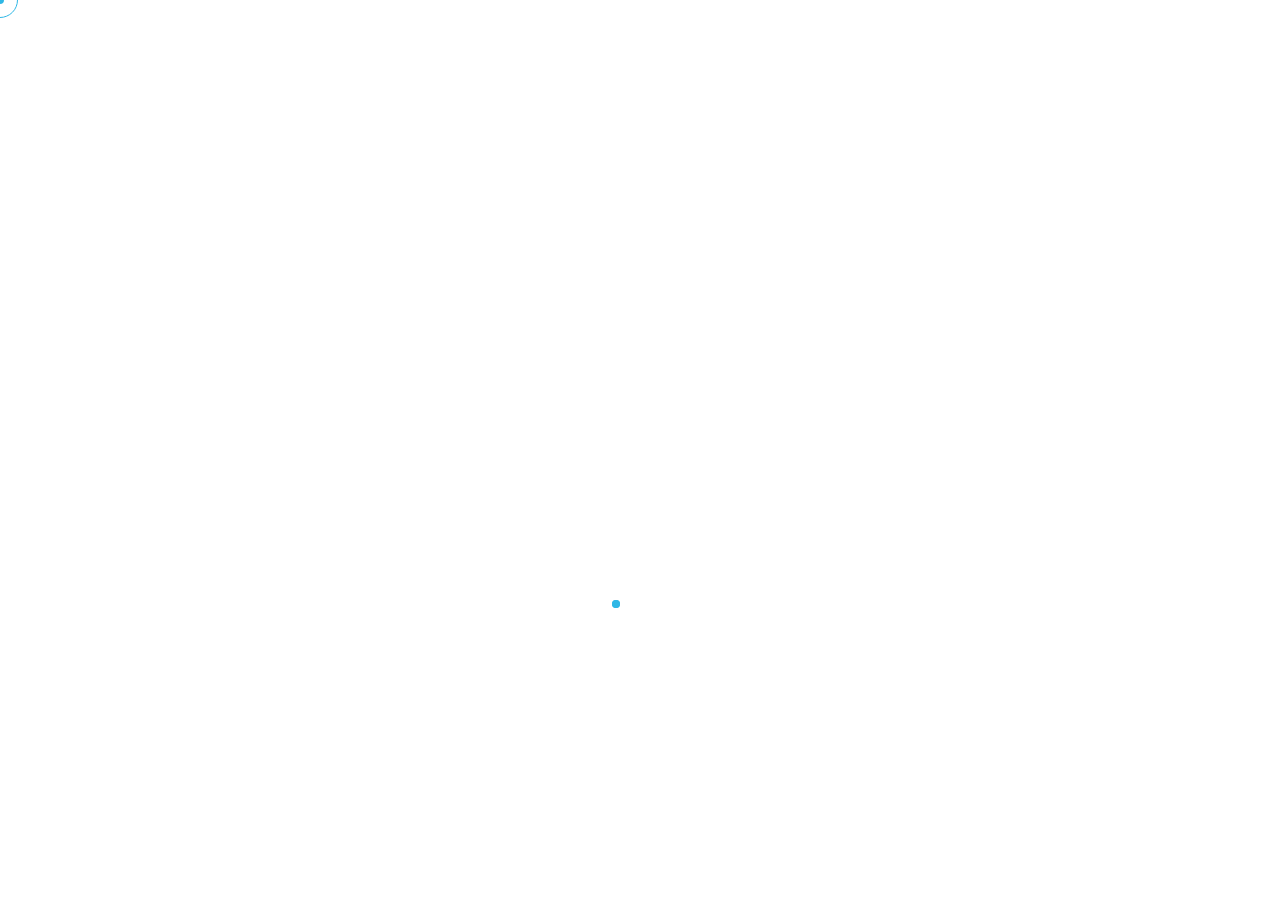
==== index.html @ 4b735edc "Add service worker registration, precaching, and robots.txt for improved PWA support - Implemented s" ====
<!DOCTYPE html><html lang="en"><head><meta charset="utf-8"><link rel="icon" type="image/svg+xml" href="/favicon.png"><meta name="viewport" content="width=device-width,initial-scale=1"><meta name="description" content="NAJ — Strategy, technology, and people moving together for climate impact."><meta name="theme-color" content="#ffffff"><!-- Open Graph / Social Sharing --><meta property="og:type" content="website"><meta property="og:title" content="NAJ — Cooling &amp; Sustainability"><meta property="og:description" content="Strategy, technology, and people moving together for climate impact."><meta property="og:url" content="https://najtechnologies.com"><!-- Twitter Card --><meta name="twitter:card" content="summary_large_image"><meta name="twitter:title" content="NAJ — Cooling &amp; Sustainability"><meta name="twitter:description" content="Strategy, technology, and people moving together for climate impact."><title>NAJ — Cooling &amp; Sustainability</title><!-- Brand Fonts: Clash Display Variable (Primary) and Roboto (Fallback) --><link rel="preconnect" href="https://api.fontshare.com" crossorigin=""><link rel="preconnect" href="https://fonts.googleapis.com"><link rel="preconnect" href="https://fonts.gstatic.com" crossorigin=""><link href="https://api.fontshare.com/v2/css?f[]=clash-display@200,300,400,500,600,700&amp;display=swap" rel="stylesheet"><link href="https://fonts.googleapis.com/css2?family=Roboto:wght@300;400;500;700&amp;display=swap" rel="stylesheet"><script type="module" async="" crossorigin="" src="/assets/app-V4Jtt4iR.js"></script><link rel="stylesheet" crossorigin="" href="/assets/app-BcaUrzO7.css"><link rel="sitemap" type="application/xml" title="Sitemap" href="/sitemap.xml"><link rel="manifest" href="/manifest.webmanifest"><script id="vite-plugin-pwa:register-sw" src="/registerSW.js"></script></head><body><div id="app" data-server-rendered="true"><!--[--><!--[--><div class="cursor-dot" style="left:0;top:0" aria-hidden="true" data-v-bbf07844=""></div><div class="cursor-ring" style="left:0;top:0" aria-hidden="true" data-v-bbf07844=""></div><!--]--><div style="position:absolute;width:100%;height:100vh;justify-items:center"><div class="lds-ripple"><div></div><div></div></div></div><!--]--></div></body></html>
---- assets/app-BcaUrzO7.css ----
@layer properties{@supports (((-webkit-hyphens:none)) and (not (margin-trim:inline))) or ((-moz-orient:inline) and (not (color:rgb(from red r g b)))){*,:before,:after,::backdrop{--tw-translate-x:0;--tw-translate-y:0;--tw-translate-z:0;--tw-scale-x:1;--tw-scale-y:1;--tw-scale-z:1;--tw-rotate-x:initial;--tw-rotate-y:initial;--tw-rotate-z:initial;--tw-skew-x:initial;--tw-skew-y:initial;--tw-space-y-reverse:0;--tw-border-style:solid;--tw-gradient-position:initial;--tw-gradient-from:#0000;--tw-gradient-via:#0000;--tw-gradient-to:#0000;--tw-gradient-stops:initial;--tw-gradient-via-stops:initial;--tw-gradient-from-position:0%;--tw-gradient-via-position:50%;--tw-gradient-to-position:100%;--tw-leading:initial;--tw-font-weight:initial;--tw-tracking:initial;--tw-ordinal:initial;--tw-slashed-zero:initial;--tw-numeric-figure:initial;--tw-numeric-spacing:initial;--tw-numeric-fraction:initial;--tw-shadow:0 0 #0000;--tw-shadow-color:initial;--tw-shadow-alpha:100%;--tw-inset-shadow:0 0 #0000;--tw-inset-shadow-color:initial;--tw-inset-shadow-alpha:100%;--tw-ring-color:initial;--tw-ring-shadow:0 0 #0000;--tw-inset-ring-color:initial;--tw-inset-ring-shadow:0 0 #0000;--tw-ring-inset:initial;--tw-ring-offset-width:0px;--tw-ring-offset-color:#fff;--tw-ring-offset-shadow:0 0 #0000;--tw-outline-style:solid;--tw-blur:initial;--tw-brightness:initial;--tw-contrast:initial;--tw-grayscale:initial;--tw-hue-rotate:initial;--tw-invert:initial;--tw-opacity:initial;--tw-saturate:initial;--tw-sepia:initial;--tw-drop-shadow:initial;--tw-drop-shadow-color:initial;--tw-drop-shadow-alpha:100%;--tw-drop-shadow-size:initial;--tw-backdrop-blur:initial;--tw-backdrop-brightness:initial;--tw-backdrop-contrast:initial;--tw-backdrop-grayscale:initial;--tw-backdrop-hue-rotate:initial;--tw-backdrop-invert:initial;--tw-backdrop-opacity:initial;--tw-backdrop-saturate:initial;--tw-backdrop-sepia:initial;--tw-duration:initial;--tw-ease:initial;--tw-animation-delay:0s;--tw-animation-direction:normal;--tw-animation-duration:initial;--tw-animation-fill-mode:none;--tw-animation-iteration-count:1;--tw-enter-blur:0;--tw-enter-opacity:1;--tw-enter-rotate:0;--tw-enter-scale:1;--tw-enter-translate-x:0;--tw-enter-translate-y:0;--tw-exit-blur:0;--tw-exit-opacity:1;--tw-exit-rotate:0;--tw-exit-scale:1;--tw-exit-translate-x:0;--tw-exit-translate-y:0}}}@layer theme{:root,:host{--font-mono:ui-monospace, SFMono-Regular, Menlo, Monaco, Consolas, "Liberation Mono", "Courier New", monospace;--color-red-300:oklch(80.8% .114 19.571);--color-red-400:oklch(70.4% .191 22.216);--color-red-600:oklch(57.7% .245 27.325);--color-orange-50:oklch(98% .016 73.684);--color-amber-50:oklch(98.7% .022 95.277);--color-amber-200:oklch(92.4% .12 95.746);--color-amber-700:oklch(55.5% .163 48.998);--color-green-400:oklch(79.2% .209 151.711);--color-green-600:oklch(62.7% .194 149.214);--color-blue-500:oklch(62.3% .214 259.815);--color-blue-900:oklch(37.9% .146 265.522);--color-purple-600:oklch(55.8% .288 302.321);--color-slate-50:oklch(98.4% .003 247.858);--color-slate-100:oklch(96.8% .007 247.896);--color-slate-200:oklch(92.9% .013 255.508);--color-slate-500:oklch(55.4% .046 257.417);--color-slate-700:oklch(37.2% .044 257.287);--color-slate-950:oklch(12.9% .042 264.695);--color-gray-50:oklch(98.5% .002 247.839);--color-gray-100:oklch(96.7% .003 264.542);--color-gray-200:oklch(92.8% .006 264.531);--color-gray-400:oklch(70.7% .022 261.325);--color-gray-500:oklch(55.1% .027 264.364);--color-gray-600:oklch(44.6% .03 256.802);--color-gray-700:oklch(37.3% .034 259.733);--color-gray-900:oklch(21% .034 264.665);--color-zinc-800:oklch(27.4% .006 286.033);--color-zinc-900:oklch(21% .006 285.885);--color-stone-50:oklch(98.5% .001 106.423);--color-stone-100:oklch(97% .001 106.424);--color-black:#000;--color-white:#fff;--spacing:.25rem;--container-xs:20rem;--container-sm:24rem;--container-md:28rem;--container-lg:32rem;--container-xl:36rem;--container-2xl:42rem;--container-3xl:48rem;--container-4xl:56rem;--container-5xl:64rem;--container-6xl:72rem;--container-7xl:80rem;--text-xs:.75rem;--text-xs--line-height:calc(1 / .75);--text-sm:.875rem;--text-sm--line-height:calc(1.25 / .875);--text-base:1rem;--text-base--line-height: 1.5 ;--text-lg:1.125rem;--text-lg--line-height:calc(1.75 / 1.125);--text-xl:1.25rem;--text-xl--line-height:calc(1.75 / 1.25);--text-2xl:1.5rem;--text-2xl--line-height:calc(2 / 1.5);--text-3xl:1.875rem;--text-3xl--line-height: 1.2 ;--text-4xl:2.25rem;--text-4xl--line-height:calc(2.5 / 2.25);--text-5xl:3rem;--text-5xl--line-height:1;--font-weight-light:300;--font-weight-medium:500;--font-weight-semibold:600;--font-weight-bold:700;--tracking-tight:-.025em;--tracking-wide:.025em;--tracking-wider:.05em;--leading-tight:1.25;--leading-snug:1.375;--leading-relaxed:1.625;--radius-2xl:1rem;--ease-in:cubic-bezier(.4, 0, 1, 1);--ease-out:cubic-bezier(0, 0, .2, 1);--ease-in-out:cubic-bezier(.4, 0, .2, 1);--animate-spin:spin 1s linear infinite;--animate-pulse:pulse 2s cubic-bezier(.4, 0, .6, 1) infinite;--blur-sm:8px;--blur-md:12px;--default-transition-duration:.15s;--default-transition-timing-function:cubic-bezier(.4, 0, .2, 1);--default-font-family:"Clash Display Variable", "Roboto", sans-serif;--default-mono-font-family:var(--font-mono);--color-brand-navy:#0c0976;--color-brand-sky:#2fb7e5;--font-clash:"Clash Display Variable", "Roboto", sans-serif;--color-border:var(--border)}}@layer base{*,:after,:before,::backdrop{box-sizing:border-box;border:0 solid;margin:0;padding:0}::file-selector-button{box-sizing:border-box;border:0 solid;margin:0;padding:0}html,:host{-webkit-text-size-adjust:100%;tab-size:4;line-height:1.5;font-family:var(--default-font-family,ui-sans-serif, system-ui, sans-serif, "Apple Color Emoji", "Segoe UI Emoji", "Segoe UI Symbol", "Noto Color Emoji");font-feature-settings:var(--default-font-feature-settings,normal);font-variation-settings:var(--default-font-variation-settings,normal);-webkit-tap-highlight-color:transparent}hr{height:0;color:inherit;border-top-width:1px}abbr:where([title]){-webkit-text-decoration:underline dotted;text-decoration:underline dotted}h1,h2,h3,h4,h5,h6{font-size:inherit;font-weight:inherit}a{color:inherit;-webkit-text-decoration:inherit;text-decoration:inherit}b,strong{font-weight:bolder}code,kbd,samp,pre{font-family:var(--default-mono-font-family,ui-monospace, SFMono-Regular, Menlo, Monaco, Consolas, "Liberation Mono", "Courier New", monospace);font-feature-settings:var(--default-mono-font-feature-settings,normal);font-variation-settings:var(--default-mono-font-variation-settings,normal);font-size:1em}small{font-size:80%}sub,sup{vertical-align:baseline;font-size:75%;line-height:0;position:relative}sub{bottom:-.25em}sup{top:-.5em}table{text-indent:0;border-color:inherit;border-collapse:collapse}:-moz-focusring{outline:auto}progress{vertical-align:baseline}summary{display:list-item}ol,ul,menu{list-style:none}img,svg,video,canvas,audio,iframe,embed,object{vertical-align:middle;display:block}img,video{max-width:100%;height:auto}button,input,select,optgroup,textarea{font:inherit;font-feature-settings:inherit;font-variation-settings:inherit;letter-spacing:inherit;color:inherit;opacity:1;background-color:#0000;border-radius:0}::file-selector-button{font:inherit;font-feature-settings:inherit;font-variation-settings:inherit;letter-spacing:inherit;color:inherit;opacity:1;background-color:#0000;border-radius:0}:where(select:is([multiple],[size])) optgroup{font-weight:bolder}:where(select:is([multiple],[size])) optgroup option{padding-inline-start:20px}::file-selector-button{margin-inline-end:4px}::placeholder{opacity:1}@supports (not ((-webkit-appearance:-apple-pay-button))) or (contain-intrinsic-size:1px){::placeholder{color:currentColor}@supports (color:color-mix(in lab,red,red)){::placeholder{color:color-mix(in oklab,currentcolor 50%,transparent)}}}textarea{resize:vertical}::-webkit-search-decoration{-webkit-appearance:none}::-webkit-date-and-time-value{min-height:1lh;text-align:inherit}::-webkit-datetime-edit{display:inline-flex}::-webkit-datetime-edit-fields-wrapper{padding:0}::-webkit-datetime-edit{padding-block:0}::-webkit-datetime-edit-year-field{padding-block:0}::-webkit-datetime-edit-month-field{padding-block:0}::-webkit-datetime-edit-day-field{padding-block:0}::-webkit-datetime-edit-hour-field{padding-block:0}::-webkit-datetime-edit-minute-field{padding-block:0}::-webkit-datetime-edit-second-field{padding-block:0}::-webkit-datetime-edit-millisecond-field{padding-block:0}::-webkit-datetime-edit-meridiem-field{padding-block:0}::-webkit-calendar-picker-indicator{line-height:1}:-moz-ui-invalid{box-shadow:none}button,input:where([type=button],[type=reset],[type=submit]){appearance:button}::file-selector-button{appearance:button}::-webkit-inner-spin-button{height:auto}::-webkit-outer-spin-button{height:auto}[hidden]:where(:not([hidden=until-found])){display:none!important}*{border-color:var(--border);outline-color:var(--ring)}@supports (color:color-mix(in lab,red,red)){*{outline-color:color-mix(in oklab,var(--ring) 50%,transparent)}}body{background-color:var(--background);--tw-tracking:var(--tracking-tight);letter-spacing:var(--tracking-tight);color:var(--foreground);font-family:Clash Display Variable,Roboto,sans-serif;font-family:var(--font-clash)!important}}@layer components;@layer utilities{.pointer-events-none{pointer-events:none}.visible{visibility:visible}.sr-only{clip-path:inset(50%);white-space:nowrap;border-width:0;width:1px;height:1px;margin:-1px;padding:0;position:absolute;overflow:hidden}.absolute{position:absolute}.fixed{position:fixed}.relative{position:relative}.static{position:static}.sticky{position:sticky}.inset-0{inset:calc(var(--spacing) * 0)}.inset-x-0{inset-inline:calc(var(--spacing) * 0)}.inset-y-0{inset-block:calc(var(--spacing) * 0)}.start{inset-inline-start:var(--spacing)}.end{inset-inline-end:var(--spacing)}.top-0{top:calc(var(--spacing) * 0)}.top-1{top:calc(var(--spacing) * 1)}.top-1\/2{top:50%}.top-2{top:calc(var(--spacing) * 2)}.top-3{top:calc(var(--spacing) * 3)}.top-3\.5{top:calc(var(--spacing) * 3.5)}.top-4{top:calc(var(--spacing) * 4)}.top-5{top:calc(var(--spacing) * 5)}.top-6{top:calc(var(--spacing) * 6)}.top-8{top:calc(var(--spacing) * 8)}.top-full{top:100%}.-right-24{right:calc(var(--spacing) * -24)}.right-0{right:calc(var(--spacing) * 0)}.right-1{right:calc(var(--spacing) * 1)}.right-1\/4{right:25%}.right-2{right:calc(var(--spacing) * 2)}.right-3\.5{right:calc(var(--spacing) * 3.5)}.right-4{right:calc(var(--spacing) * 4)}.right-5{right:calc(var(--spacing) * 5)}.right-6{right:calc(var(--spacing) * 6)}.right-8{right:calc(var(--spacing) * 8)}.right-10{right:calc(var(--spacing) * 10)}.right-12{right:calc(var(--spacing) * 12)}.bottom-0{bottom:calc(var(--spacing) * 0)}.bottom-4{bottom:calc(var(--spacing) * 4)}.bottom-6{bottom:calc(var(--spacing) * 6)}.left-0{left:calc(var(--spacing) * 0)}.left-1\/2{left:50%}.left-1\/3{left:33.3333%}.left-1\/4{left:25%}.left-2{left:calc(var(--spacing) * 2)}.left-3{left:calc(var(--spacing) * 3)}.left-4{left:calc(var(--spacing) * 4)}.left-5{left:calc(var(--spacing) * 5)}.left-\[19px\]{left:19px}.z-0{z-index:0}.z-10{z-index:10}.z-20{z-index:20}.z-30{z-index:30}.z-40{z-index:40}.z-50{z-index:50}.z-100{z-index:100}.col-span-5{grid-column:span 5/span 5}.col-span-7{grid-column:span 7/span 7}.col-span-full{grid-column:1/-1}.container{width:100%}@media(min-width:40rem){.container{max-width:40rem}}@media(min-width:48rem){.container{max-width:48rem}}@media(min-width:64rem){.container{max-width:64rem}}@media(min-width:80rem){.container{max-width:80rem}}@media(min-width:96rem){.container{max-width:96rem}}.-mx-1{margin-inline:calc(var(--spacing) * -1)}.mx-2{margin-inline:calc(var(--spacing) * 2)}.mx-3{margin-inline:calc(var(--spacing) * 3)}.mx-12{margin-inline:calc(var(--spacing) * 12)}.mx-auto{margin-inline:auto}.my-1{margin-block:calc(var(--spacing) * 1)}.my-4{margin-block:calc(var(--spacing) * 4)}.my-6{margin-block:calc(var(--spacing) * 6)}.my-8{margin-block:calc(var(--spacing) * 8)}.ms-1{margin-inline-start:calc(var(--spacing) * 1)}.ms-6{margin-inline-start:calc(var(--spacing) * 6)}.ms-9{margin-inline-start:calc(var(--spacing) * 9)}.ms-40{margin-inline-start:calc(var(--spacing) * 40)}.ms-auto{margin-inline-start:auto}.me-2{margin-inline-end:calc(var(--spacing) * 2)}.me-6{margin-inline-end:calc(var(--spacing) * 6)}.mt-0{margin-top:calc(var(--spacing) * 0)}.mt-0\.5{margin-top:calc(var(--spacing) * .5)}.mt-1{margin-top:calc(var(--spacing) * 1)}.mt-1\.5{margin-top:calc(var(--spacing) * 1.5)}.mt-2{margin-top:calc(var(--spacing) * 2)}.mt-3{margin-top:calc(var(--spacing) * 3)}.mt-4{margin-top:calc(var(--spacing) * 4)}.mt-5{margin-top:calc(var(--spacing) * 5)}.mt-6{margin-top:calc(var(--spacing) * 6)}.mt-8{margin-top:calc(var(--spacing) * 8)}.mt-9{margin-top:calc(var(--spacing) * 9)}.mt-10{margin-top:calc(var(--spacing) * 10)}.mt-12{margin-top:calc(var(--spacing) * 12)}.mt-16{margin-top:calc(var(--spacing) * 16)}.mt-auto{margin-top:auto}.mb-0\.5{margin-bottom:calc(var(--spacing) * .5)}.mb-1{margin-bottom:calc(var(--spacing) * 1)}.mb-1\.5{margin-bottom:calc(var(--spacing) * 1.5)}.mb-2{margin-bottom:calc(var(--spacing) * 2)}.mb-2\.5{margin-bottom:calc(var(--spacing) * 2.5)}.mb-3{margin-bottom:calc(var(--spacing) * 3)}.mb-4{margin-bottom:calc(var(--spacing) * 4)}.mb-5{margin-bottom:calc(var(--spacing) * 5)}.mb-6{margin-bottom:calc(var(--spacing) * 6)}.mb-7{margin-bottom:calc(var(--spacing) * 7)}.mb-8{margin-bottom:calc(var(--spacing) * 8)}.mb-10{margin-bottom:calc(var(--spacing) * 10)}.mb-12{margin-bottom:calc(var(--spacing) * 12)}.mb-14{margin-bottom:calc(var(--spacing) * 14)}.mb-16{margin-bottom:calc(var(--spacing) * 16)}.ml-1{margin-left:calc(var(--spacing) * 1)}.ml-2{margin-left:calc(var(--spacing) * 2)}.ml-auto{margin-left:auto}.line-clamp-2{-webkit-line-clamp:2;-webkit-box-orient:vertical;display:-webkit-box;overflow:hidden}.line-clamp-3{-webkit-line-clamp:3;-webkit-box-orient:vertical;display:-webkit-box;overflow:hidden}.block{display:block}.flex{display:flex}.grid{display:grid}.hidden{display:none}.inline{display:inline}.inline-block{display:inline-block}.inline-flex{display:inline-flex}.table{display:table}.aspect-square{aspect-ratio:1}.size-3{width:calc(var(--spacing) * 3);height:calc(var(--spacing) * 3)}.size-3\.5{width:calc(var(--spacing) * 3.5);height:calc(var(--spacing) * 3.5)}.size-4{width:calc(var(--spacing) * 4);height:calc(var(--spacing) * 4)}.size-5{width:calc(var(--spacing) * 5);height:calc(var(--spacing) * 5)}.size-6{width:calc(var(--spacing) * 6);height:calc(var(--spacing) * 6)}.size-8{width:calc(var(--spacing) * 8);height:calc(var(--spacing) * 8)}.size-11{width:calc(var(--spacing) * 11);height:calc(var(--spacing) * 11)}.h-0\.75{height:calc(var(--spacing) * .75)}.h-1{height:calc(var(--spacing) * 1)}.h-1\.5{height:calc(var(--spacing) * 1.5)}.h-2{height:calc(var(--spacing) * 2)}.h-2\.5{height:calc(var(--spacing) * 2.5)}.h-3{height:calc(var(--spacing) * 3)}.h-3\.5{height:calc(var(--spacing) * 3.5)}.h-4{height:calc(var(--spacing) * 4)}.h-5{height:calc(var(--spacing) * 5)}.h-6{height:calc(var(--spacing) * 6)}.h-7{height:calc(var(--spacing) * 7)}.h-8{height:calc(var(--spacing) * 8)}.h-9{height:calc(var(--spacing) * 9)}.h-10{height:calc(var(--spacing) * 10)}.h-12{height:calc(var(--spacing) * 12)}.h-14{height:calc(var(--spacing) * 14)}.h-16{height:calc(var(--spacing) * 16)}.h-24{height:calc(var(--spacing) * 24)}.h-32{height:calc(var(--spacing) * 32)}.h-48{height:calc(var(--spacing) * 48)}.h-56{height:calc(var(--spacing) * 56)}.h-64{height:calc(var(--spacing) * 64)}.h-80{height:calc(var(--spacing) * 80)}.h-96{height:calc(var(--spacing) * 96)}.h-\[--reka-select-trigger-height\]{height:--reka-select-trigger-height}.h-\[1px\]{height:1px}.h-\[3px\]{height:3px}.h-\[60vw\]{height:60vw}.h-\[70vh\]{height:70vh}.h-\[80\%\]{height:80%}.h-\[86vh\]{height:86vh}.h-full{height:100%}.h-px{height:1px}.h-screen{height:100vh}.max-h-0{max-height:calc(var(--spacing) * 0)}.max-h-96{max-height:calc(var(--spacing) * 96)}.max-h-\[400px\]{max-height:400px}.min-h-\[90vh\]{min-height:90vh}.min-h-screen{min-height:100vh}.w-1{width:calc(var(--spacing) * 1)}.w-1\.5{width:calc(var(--spacing) * 1.5)}.w-1\/2{width:50%}.w-1\/3{width:33.3333%}.w-2{width:calc(var(--spacing) * 2)}.w-2\.5{width:calc(var(--spacing) * 2.5)}.w-2\/3{width:66.6667%}.w-3\.5{width:calc(var(--spacing) * 3.5)}.w-4{width:calc(var(--spacing) * 4)}.w-5{width:calc(var(--spacing) * 5)}.w-6{width:calc(var(--spacing) * 6)}.w-7{width:calc(var(--spacing) * 7)}.w-8{width:calc(var(--spacing) * 8)}.w-9{width:calc(var(--spacing) * 9)}.w-10{width:calc(var(--spacing) * 10)}.w-12{width:calc(var(--spacing) * 12)}.w-14{width:calc(var(--spacing) * 14)}.w-16{width:calc(var(--spacing) * 16)}.w-20{width:calc(var(--spacing) * 20)}.w-28{width:calc(var(--spacing) * 28)}.w-40{width:calc(var(--spacing) * 40)}.w-56{width:calc(var(--spacing) * 56)}.w-72{width:calc(var(--spacing) * 72)}.w-80{width:calc(var(--spacing) * 80)}.w-96{width:calc(var(--spacing) * 96)}.w-\[2px\]{width:2px}.w-\[60vw\]{width:60vw}.w-\[70\%\]{width:70%}.w-\[80\%\]{width:80%}.w-\[140\%\]{width:140%}.w-\[520px\]{width:520px}.w-auto{width:auto}.w-fit{width:fit-content}.w-full{width:100%}.w-px{width:1px}.max-w-2xl{max-width:var(--container-2xl)}.max-w-3xl{max-width:var(--container-3xl)}.max-w-4xl{max-width:var(--container-4xl)}.max-w-5xl{max-width:var(--container-5xl)}.max-w-6xl{max-width:var(--container-6xl)}.max-w-7xl{max-width:var(--container-7xl)}.max-w-60{max-width:calc(var(--spacing) * 60)}.max-w-\[480px\]{max-width:480px}.max-w-\[680px\]{max-width:680px}.max-w-\[1200px\]{max-width:1200px}.max-w-full{max-width:100%}.max-w-lg{max-width:var(--container-lg)}.max-w-md{max-width:var(--container-md)}.max-w-sm{max-width:var(--container-sm)}.max-w-xl{max-width:var(--container-xl)}.max-w-xs{max-width:var(--container-xs)}.min-w-0{min-width:calc(var(--spacing) * 0)}.min-w-32{min-width:calc(var(--spacing) * 32)}.min-w-60{min-width:calc(var(--spacing) * 60)}.min-w-\[--reka-select-trigger-width\]{min-width:--reka-select-trigger-width}.flex-1{flex:1}.flex-shrink{flex-shrink:1}.flex-shrink-0,.shrink-0{flex-shrink:0}.grow{flex-grow:1}.border-collapse{border-collapse:collapse}.origin-left{transform-origin:0}.-translate-x-1\/2{--tw-translate-x: -50% ;translate:var(--tw-translate-x) var(--tw-translate-y)}.-translate-x-full{--tw-translate-x:-100%;translate:var(--tw-translate-x) var(--tw-translate-y)}.translate-x-0{--tw-translate-x:calc(var(--spacing) * 0);translate:var(--tw-translate-x) var(--tw-translate-y)}.translate-x-\[-100\%\]{--tw-translate-x:-100%;translate:var(--tw-translate-x) var(--tw-translate-y)}.translate-x-\[-101\%\]{--tw-translate-x:-101%;translate:var(--tw-translate-x) var(--tw-translate-y)}.translate-x-full{--tw-translate-x:100%;translate:var(--tw-translate-x) var(--tw-translate-y)}.-translate-y-1\/2{--tw-translate-y: -50% ;translate:var(--tw-translate-x) var(--tw-translate-y)}.-translate-y-1\/4{--tw-translate-y: -25% ;translate:var(--tw-translate-x) var(--tw-translate-y)}.translate-y-0{--tw-translate-y:calc(var(--spacing) * 0);translate:var(--tw-translate-x) var(--tw-translate-y)}.translate-y-2{--tw-translate-y:calc(var(--spacing) * 2);translate:var(--tw-translate-x) var(--tw-translate-y)}.translate-y-4{--tw-translate-y:calc(var(--spacing) * 4);translate:var(--tw-translate-x) var(--tw-translate-y)}.translate-y-6{--tw-translate-y:calc(var(--spacing) * 6);translate:var(--tw-translate-x) var(--tw-translate-y)}.scale-95{--tw-scale-x:95%;--tw-scale-y:95%;--tw-scale-z:95%;scale:var(--tw-scale-x) var(--tw-scale-y)}.scale-100{--tw-scale-x:100%;--tw-scale-y:100%;--tw-scale-z:100%;scale:var(--tw-scale-x) var(--tw-scale-y)}.scale-105{--tw-scale-x:105%;--tw-scale-y:105%;--tw-scale-z:105%;scale:var(--tw-scale-x) var(--tw-scale-y)}.scale-x-0{--tw-scale-x:0%;scale:var(--tw-scale-x) var(--tw-scale-y)}.-rotate-90{rotate:-90deg}.rotate-90{rotate:90deg}.rotate-\[0deg\]{rotate:none}.transform{transform:var(--tw-rotate-x,) var(--tw-rotate-y,) var(--tw-rotate-z,) var(--tw-skew-x,) var(--tw-skew-y,)}.animate-in{animation:enter var(--tw-animation-duration,var(--tw-duration,.15s))var(--tw-ease,ease)var(--tw-animation-delay,0s)var(--tw-animation-iteration-count,1)var(--tw-animation-direction,normal)var(--tw-animation-fill-mode,none)}.animate-pulse{animation:var(--animate-pulse)}.animate-spin{animation:var(--animate-spin)}.cursor-default{cursor:default}.cursor-grab{cursor:grab}.cursor-pointer{cursor:pointer}.touch-none{touch-action:none}.resize{resize:both}.list-inside{list-style-position:inside}.list-decimal{list-style-type:decimal}.appearance-none{appearance:none}.grid-cols-1{grid-template-columns:repeat(1,minmax(0,1fr))}.grid-cols-2{grid-template-columns:repeat(2,minmax(0,1fr))}.grid-cols-12{grid-template-columns:repeat(12,minmax(0,1fr))}.flex-col{flex-direction:column}.flex-col-reverse{flex-direction:column-reverse}.flex-row{flex-direction:row}.flex-wrap{flex-wrap:wrap}.place-items-center{place-items:center}.items-center{align-items:center}.items-end{align-items:flex-end}.items-start{align-items:flex-start}.items-stretch{align-items:stretch}.justify-between{justify-content:space-between}.justify-center{justify-content:center}.gap-0{gap:calc(var(--spacing) * 0)}.gap-0\.5{gap:calc(var(--spacing) * .5)}.gap-1{gap:calc(var(--spacing) * 1)}.gap-1\.5{gap:calc(var(--spacing) * 1.5)}.gap-2{gap:calc(var(--spacing) * 2)}.gap-2\.5{gap:calc(var(--spacing) * 2.5)}.gap-3{gap:calc(var(--spacing) * 3)}.gap-4{gap:calc(var(--spacing) * 4)}.gap-5{gap:calc(var(--spacing) * 5)}.gap-6{gap:calc(var(--spacing) * 6)}.gap-8{gap:calc(var(--spacing) * 8)}.gap-10{gap:calc(var(--spacing) * 10)}.gap-12{gap:calc(var(--spacing) * 12)}.gap-16{gap:calc(var(--spacing) * 16)}.gap-px{gap:1px}:where(.space-y-1>:not(:last-child)){--tw-space-y-reverse:0;margin-block-start:calc(calc(var(--spacing) * 1) * var(--tw-space-y-reverse));margin-block-end:calc(calc(var(--spacing) * 1) * calc(1 - var(--tw-space-y-reverse)))}:where(.space-y-1\.5>:not(:last-child)){--tw-space-y-reverse:0;margin-block-start:calc(calc(var(--spacing) * 1.5) * var(--tw-space-y-reverse));margin-block-end:calc(calc(var(--spacing) * 1.5) * calc(1 - var(--tw-space-y-reverse)))}:where(.space-y-2>:not(:last-child)){--tw-space-y-reverse:0;margin-block-start:calc(calc(var(--spacing) * 2) * var(--tw-space-y-reverse));margin-block-end:calc(calc(var(--spacing) * 2) * calc(1 - var(--tw-space-y-reverse)))}:where(.space-y-2\.5>:not(:last-child)){--tw-space-y-reverse:0;margin-block-start:calc(calc(var(--spacing) * 2.5) * var(--tw-space-y-reverse));margin-block-end:calc(calc(var(--spacing) * 2.5) * calc(1 - var(--tw-space-y-reverse)))}:where(.space-y-3>:not(:last-child)){--tw-space-y-reverse:0;margin-block-start:calc(calc(var(--spacing) * 3) * var(--tw-space-y-reverse));margin-block-end:calc(calc(var(--spacing) * 3) * calc(1 - var(--tw-space-y-reverse)))}:where(.space-y-4>:not(:last-child)){--tw-space-y-reverse:0;margin-block-start:calc(calc(var(--spacing) * 4) * var(--tw-space-y-reverse));margin-block-end:calc(calc(var(--spacing) * 4) * calc(1 - var(--tw-space-y-reverse)))}:where(.space-y-6>:not(:last-child)){--tw-space-y-reverse:0;margin-block-start:calc(calc(var(--spacing) * 6) * var(--tw-space-y-reverse));margin-block-end:calc(calc(var(--spacing) * 6) * calc(1 - var(--tw-space-y-reverse)))}:where(.space-y-10>:not(:last-child)){--tw-space-y-reverse:0;margin-block-start:calc(calc(var(--spacing) * 10) * var(--tw-space-y-reverse));margin-block-end:calc(calc(var(--spacing) * 10) * calc(1 - var(--tw-space-y-reverse)))}.gap-x-3{column-gap:calc(var(--spacing) * 3)}.gap-x-4{column-gap:calc(var(--spacing) * 4)}.gap-x-12{column-gap:calc(var(--spacing) * 12)}.gap-y-1\.5{row-gap:calc(var(--spacing) * 1.5)}.gap-y-2{row-gap:calc(var(--spacing) * 2)}.gap-y-4{row-gap:calc(var(--spacing) * 4)}.self-center{align-self:center}.self-end{align-self:flex-end}.truncate{text-overflow:ellipsis;white-space:nowrap;overflow:hidden}.overflow-hidden{overflow:hidden}.overflow-x-auto{overflow-x:auto}.overflow-x-hidden{overflow-x:hidden}.overflow-y-auto{overflow-y:auto}.overflow-y-scroll{overflow-y:scroll}.rounded{border-radius:.25rem}.rounded-2xl{border-radius:var(--radius-2xl)}.rounded-\[2px\]{border-radius:2px}.rounded-\[8px\]{border-radius:8px}.rounded-\[inherit\]{border-radius:inherit}.rounded-full{border-radius:3.40282e38px}.rounded-lg{border-radius:var(--radius)}.rounded-md{border-radius:calc(var(--radius) - 2px)}.rounded-none{border-radius:0}.rounded-sm{border-radius:calc(var(--radius) - 4px)}.rounded-xl{border-radius:calc(var(--radius) + 4px)}.rounded-t-md{border-top-left-radius:calc(var(--radius) - 2px);border-top-right-radius:calc(var(--radius) - 2px)}.rounded-t-sm{border-top-left-radius:calc(var(--radius) - 4px);border-top-right-radius:calc(var(--radius) - 4px)}.rounded-b-md{border-bottom-right-radius:calc(var(--radius) - 2px);border-bottom-left-radius:calc(var(--radius) - 2px)}.border{border-style:var(--tw-border-style);border-width:1px}.border-0{border-style:var(--tw-border-style);border-width:0}.border-2{border-style:var(--tw-border-style);border-width:2px}.border-4{border-style:var(--tw-border-style);border-width:4px}.border-y{border-block-style:var(--tw-border-style);border-block-width:1px}.border-t{border-top-style:var(--tw-border-style);border-top-width:1px}.border-r{border-right-style:var(--tw-border-style);border-right-width:1px}.border-b{border-bottom-style:var(--tw-border-style);border-bottom-width:1px}.border-b-2{border-bottom-style:var(--tw-border-style);border-bottom-width:2px}.border-l{border-left-style:var(--tw-border-style);border-left-width:1px}.border-l-4{border-left-style:var(--tw-border-style);border-left-width:4px}.border-none{--tw-border-style:none;border-style:none}.border-solid{--tw-border-style:solid;border-style:solid}.border-\[\#0C0976\]{border-color:#0c0976}.border-\[\#0C0976\]\/20{border-color:#0c097633}.border-\[\#2FB7E5\]{border-color:#2fb7e5}.border-\[\#2FB7E5\]\/20{border-color:#2fb7e533}.border-\[\#2FB7E5\]\/30{border-color:#2fb7e54d}.border-\[\#43464C\]\/20{border-color:#43464c33}.border-\[\#BEBFC6\]{border-color:#bebfc6}.border-\[\#BEBFC6\]\/60{border-color:#bebfc699}.border-amber-200{border-color:var(--color-amber-200)}.border-background{border-color:var(--background)}.border-border{border-color:var(--border)}.border-brand-navy{border-color:#0c0976}.border-brand-sky{border-color:#2fb7e5}.border-gray-100{border-color:var(--color-gray-100)}.border-gray-500\/30{border-color:#6a72824d}@supports (color:color-mix(in lab,red,red)){.border-gray-500\/30{border-color:color-mix(in oklab,var(--color-gray-500) 30%,transparent)}}.border-input{border-color:var(--input)}.border-slate-200{border-color:var(--color-slate-200)}.border-transparent{border-color:#0000}.border-white{border-color:var(--color-white)}.border-white\/10{border-color:#ffffff1a}@supports (color:color-mix(in lab,red,red)){.border-white\/10{border-color:color-mix(in oklab,var(--color-white) 10%,transparent)}}.border-t-transparent{border-top-color:#0000}.border-l-transparent{border-left-color:#0000}.bg-\[\#0C0976\]{background-color:#0c0976}.bg-\[\#0C0976\]\/8{background-color:#0c097614}.bg-\[\#2FB7E5\]{background-color:#2fb7e5}.bg-\[\#2FB7E5\]\/10{background-color:#2fb7e51a}.bg-\[\#43464C\]\/10{background-color:#43464c1a}.bg-\[\#BEBFC6\]\/20{background-color:#bebfc633}.bg-\[\#BEBFC6\]\/40{background-color:#bebfc666}.bg-amber-50{background-color:var(--color-amber-50)}.bg-background,.bg-background\/50{background-color:var(--background)}@supports (color:color-mix(in lab,red,red)){.bg-background\/50{background-color:color-mix(in oklab,var(--background) 50%,transparent)}}.bg-background\/80{background-color:var(--background)}@supports (color:color-mix(in lab,red,red)){.bg-background\/80{background-color:color-mix(in oklab,var(--background) 80%,transparent)}}.bg-black{background-color:var(--color-black)}.bg-black\/60{background-color:#0009}@supports (color:color-mix(in lab,red,red)){.bg-black\/60{background-color:color-mix(in oklab,var(--color-black) 60%,transparent)}}.bg-black\/80{background-color:#000c}@supports (color:color-mix(in lab,red,red)){.bg-black\/80{background-color:color-mix(in oklab,var(--color-black) 80%,transparent)}}.bg-blue-500{background-color:var(--color-blue-500)}.bg-border{background-color:var(--border)}.bg-brand-ghost{background-color:#fbfbff}.bg-brand-navy{background-color:#0c0976}.bg-brand-navy\/60{background-color:#0c097699}.bg-brand-onyx\/80{background-color:#0f110ccc}.bg-brand-sky{background-color:#2fb7e5}.bg-brand-sky\/20{background-color:#2fb7e533}.bg-card{background-color:var(--card)}.bg-destructive{background-color:var(--destructive)}.bg-foreground\/60{background-color:var(--foreground)}@supports (color:color-mix(in lab,red,red)){.bg-foreground\/60{background-color:color-mix(in oklab,var(--foreground) 60%,transparent)}}.bg-foreground\/90{background-color:var(--foreground)}@supports (color:color-mix(in lab,red,red)){.bg-foreground\/90{background-color:color-mix(in oklab,var(--foreground) 90%,transparent)}}.bg-green-400{background-color:var(--color-green-400)}.bg-muted,.bg-muted\/20{background-color:var(--muted)}@supports (color:color-mix(in lab,red,red)){.bg-muted\/20{background-color:color-mix(in oklab,var(--muted) 20%,transparent)}}.bg-muted\/30{background-color:var(--muted)}@supports (color:color-mix(in lab,red,red)){.bg-muted\/30{background-color:color-mix(in oklab,var(--muted) 30%,transparent)}}.bg-primary{background-color:var(--primary)}.bg-red-600\/80{background-color:#e40014cc}@supports (color:color-mix(in lab,red,red)){.bg-red-600\/80{background-color:color-mix(in oklab,var(--color-red-600) 80%,transparent)}}.bg-secondary{background-color:var(--secondary)}.bg-sidebar{background-color:var(--sidebar)}.bg-slate-100{background-color:var(--color-slate-100)}.bg-stone-50{background-color:var(--color-stone-50)}.bg-stone-100{background-color:var(--color-stone-100)}.bg-transparent{background-color:#0000}.bg-white{background-color:var(--color-white)}.bg-white\/5{background-color:#ffffff0d}@supports (color:color-mix(in lab,red,red)){.bg-white\/5{background-color:color-mix(in oklab,var(--color-white) 5%,transparent)}}.bg-white\/10{background-color:#ffffff1a}@supports (color:color-mix(in lab,red,red)){.bg-white\/10{background-color:color-mix(in oklab,var(--color-white) 10%,transparent)}}.bg-white\/95{background-color:#fffffff2}@supports (color:color-mix(in lab,red,red)){.bg-white\/95{background-color:color-mix(in oklab,var(--color-white) 95%,transparent)}}.bg-linear-to-b{--tw-gradient-position:to bottom}@supports (background-image:linear-gradient(in lab,red,red)){.bg-linear-to-b{--tw-gradient-position:to bottom in oklab}}.bg-linear-to-b{background-image:linear-gradient(var(--tw-gradient-stops))}.bg-gradient-to-b{--tw-gradient-position:to bottom in oklab;background-image:linear-gradient(var(--tw-gradient-stops))}.bg-gradient-to-br{--tw-gradient-position:to bottom right in oklab;background-image:linear-gradient(var(--tw-gradient-stops))}.bg-gradient-to-r{--tw-gradient-position:to right in oklab;background-image:linear-gradient(var(--tw-gradient-stops))}.bg-gradient-to-t{--tw-gradient-position:to top in oklab;background-image:linear-gradient(var(--tw-gradient-stops))}.from-\[\#0C0976\]{--tw-gradient-from:#0c0976;--tw-gradient-stops:var(--tw-gradient-via-stops,var(--tw-gradient-position), var(--tw-gradient-from) var(--tw-gradient-from-position), var(--tw-gradient-to) var(--tw-gradient-to-position))}.from-\[\#2FB7E5\]\/60{--tw-gradient-from:oklab(72.9102% -.0887757 -.0929167/.6);--tw-gradient-stops:var(--tw-gradient-via-stops,var(--tw-gradient-position), var(--tw-gradient-from) var(--tw-gradient-from-position), var(--tw-gradient-to) var(--tw-gradient-to-position))}.from-amber-50{--tw-gradient-from:var(--color-amber-50);--tw-gradient-stops:var(--tw-gradient-via-stops,var(--tw-gradient-position), var(--tw-gradient-from) var(--tw-gradient-from-position), var(--tw-gradient-to) var(--tw-gradient-to-position))}.from-background{--tw-gradient-from:var(--background);--tw-gradient-stops:var(--tw-gradient-via-stops,var(--tw-gradient-position), var(--tw-gradient-from) var(--tw-gradient-from-position), var(--tw-gradient-to) var(--tw-gradient-to-position))}.from-slate-50{--tw-gradient-from:var(--color-slate-50);--tw-gradient-stops:var(--tw-gradient-via-stops,var(--tw-gradient-position), var(--tw-gradient-from) var(--tw-gradient-from-position), var(--tw-gradient-to) var(--tw-gradient-to-position))}.from-slate-100{--tw-gradient-from:var(--color-slate-100);--tw-gradient-stops:var(--tw-gradient-via-stops,var(--tw-gradient-position), var(--tw-gradient-from) var(--tw-gradient-from-position), var(--tw-gradient-to) var(--tw-gradient-to-position))}.from-transparent{--tw-gradient-from:transparent;--tw-gradient-stops:var(--tw-gradient-via-stops,var(--tw-gradient-position), var(--tw-gradient-from) var(--tw-gradient-from-position), var(--tw-gradient-to) var(--tw-gradient-to-position))}.from-white\/40{--tw-gradient-from:#fff6}@supports (color:color-mix(in lab,red,red)){.from-white\/40{--tw-gradient-from:color-mix(in oklab, var(--color-white) 40%, transparent)}}.from-white\/40{--tw-gradient-stops:var(--tw-gradient-via-stops,var(--tw-gradient-position), var(--tw-gradient-from) var(--tw-gradient-from-position), var(--tw-gradient-to) var(--tw-gradient-to-position))}.from-zinc-900{--tw-gradient-from:var(--color-zinc-900);--tw-gradient-stops:var(--tw-gradient-via-stops,var(--tw-gradient-position), var(--tw-gradient-from) var(--tw-gradient-from-position), var(--tw-gradient-to) var(--tw-gradient-to-position))}.via-white\/10{--tw-gradient-via:#ffffff1a}@supports (color:color-mix(in lab,red,red)){.via-white\/10{--tw-gradient-via:color-mix(in oklab, var(--color-white) 10%, transparent)}}.via-white\/10{--tw-gradient-via-stops:var(--tw-gradient-position), var(--tw-gradient-from) var(--tw-gradient-from-position), var(--tw-gradient-via) var(--tw-gradient-via-position), var(--tw-gradient-to) var(--tw-gradient-to-position);--tw-gradient-stops:var(--tw-gradient-via-stops)}.to-\[\#2FB7E5\]{--tw-gradient-to:#2fb7e5;--tw-gradient-stops:var(--tw-gradient-via-stops,var(--tw-gradient-position), var(--tw-gradient-from) var(--tw-gradient-from-position), var(--tw-gradient-to) var(--tw-gradient-to-position))}.to-orange-50{--tw-gradient-to:var(--color-orange-50);--tw-gradient-stops:var(--tw-gradient-via-stops,var(--tw-gradient-position), var(--tw-gradient-from) var(--tw-gradient-from-position), var(--tw-gradient-to) var(--tw-gradient-to-position))}.to-slate-50{--tw-gradient-to:var(--color-slate-50);--tw-gradient-stops:var(--tw-gradient-via-stops,var(--tw-gradient-position), var(--tw-gradient-from) var(--tw-gradient-from-position), var(--tw-gradient-to) var(--tw-gradient-to-position))}.to-transparent{--tw-gradient-to:transparent;--tw-gradient-stops:var(--tw-gradient-via-stops,var(--tw-gradient-position), var(--tw-gradient-from) var(--tw-gradient-from-position), var(--tw-gradient-to) var(--tw-gradient-to-position))}.to-white{--tw-gradient-to:var(--color-white);--tw-gradient-stops:var(--tw-gradient-via-stops,var(--tw-gradient-position), var(--tw-gradient-from) var(--tw-gradient-from-position), var(--tw-gradient-to) var(--tw-gradient-to-position))}.to-zinc-800{--tw-gradient-to:var(--color-zinc-800);--tw-gradient-stops:var(--tw-gradient-via-stops,var(--tw-gradient-position), var(--tw-gradient-from) var(--tw-gradient-from-position), var(--tw-gradient-to) var(--tw-gradient-to-position))}.object-contain{object-fit:contain}.object-cover{object-fit:cover}.p-0{padding:calc(var(--spacing) * 0)}.p-0\.5{padding:calc(var(--spacing) * .5)}.p-1{padding:calc(var(--spacing) * 1)}.p-2{padding:calc(var(--spacing) * 2)}.p-4{padding:calc(var(--spacing) * 4)}.p-5{padding:calc(var(--spacing) * 5)}.p-6{padding:calc(var(--spacing) * 6)}.p-7{padding:calc(var(--spacing) * 7)}.p-8{padding:calc(var(--spacing) * 8)}.p-12{padding:calc(var(--spacing) * 12)}.p-px{padding:1px}.px-0{padding-inline:calc(var(--spacing) * 0)}.px-1{padding-inline:calc(var(--spacing) * 1)}.px-1\.5{padding-inline:calc(var(--spacing) * 1.5)}.px-2{padding-inline:calc(var(--spacing) * 2)}.px-2\.5{padding-inline:calc(var(--spacing) * 2.5)}.px-3{padding-inline:calc(var(--spacing) * 3)}.px-3\.5{padding-inline:calc(var(--spacing) * 3.5)}.px-4{padding-inline:calc(var(--spacing) * 4)}.px-5{padding-inline:calc(var(--spacing) * 5)}.px-6{padding-inline:calc(var(--spacing) * 6)}.px-7{padding-inline:calc(var(--spacing) * 7)}.px-8{padding-inline:calc(var(--spacing) * 8)}.px-12{padding-inline:calc(var(--spacing) * 12)}.py-0{padding-block:calc(var(--spacing) * 0)}.py-0\.5{padding-block:calc(var(--spacing) * .5)}.py-1{padding-block:calc(var(--spacing) * 1)}.py-1\.5{padding-block:calc(var(--spacing) * 1.5)}.py-2{padding-block:calc(var(--spacing) * 2)}.py-2\.5{padding-block:calc(var(--spacing) * 2.5)}.py-3{padding-block:calc(var(--spacing) * 3)}.py-3\.5{padding-block:calc(var(--spacing) * 3.5)}.py-4{padding-block:calc(var(--spacing) * 4)}.py-5{padding-block:calc(var(--spacing) * 5)}.py-6{padding-block:calc(var(--spacing) * 6)}.py-8{padding-block:calc(var(--spacing) * 8)}.py-10{padding-block:calc(var(--spacing) * 10)}.py-12{padding-block:calc(var(--spacing) * 12)}.py-16{padding-block:calc(var(--spacing) * 16)}.py-20{padding-block:calc(var(--spacing) * 20)}.py-24{padding-block:calc(var(--spacing) * 24)}.py-32{padding-block:calc(var(--spacing) * 32)}.py-36{padding-block:calc(var(--spacing) * 36)}.pt-0{padding-top:calc(var(--spacing) * 0)}.pt-1\.5{padding-top:calc(var(--spacing) * 1.5)}.pt-2{padding-top:calc(var(--spacing) * 2)}.pt-3{padding-top:calc(var(--spacing) * 3)}.pt-4{padding-top:calc(var(--spacing) * 4)}.pt-6{padding-top:calc(var(--spacing) * 6)}.pt-8{padding-top:calc(var(--spacing) * 8)}.pt-10{padding-top:calc(var(--spacing) * 10)}.pt-12{padding-top:calc(var(--spacing) * 12)}.pt-16{padding-top:calc(var(--spacing) * 16)}.pt-20{padding-top:calc(var(--spacing) * 20)}.pt-24{padding-top:calc(var(--spacing) * 24)}.pt-28{padding-top:calc(var(--spacing) * 28)}.pr-8{padding-right:calc(var(--spacing) * 8)}.pr-10{padding-right:calc(var(--spacing) * 10)}.pb-1{padding-bottom:calc(var(--spacing) * 1)}.pb-2{padding-bottom:calc(var(--spacing) * 2)}.pb-4{padding-bottom:calc(var(--spacing) * 4)}.pb-5{padding-bottom:calc(var(--spacing) * 5)}.pb-6{padding-bottom:calc(var(--spacing) * 6)}.pb-8{padding-bottom:calc(var(--spacing) * 8)}.pb-10{padding-bottom:calc(var(--spacing) * 10)}.pb-16{padding-bottom:calc(var(--spacing) * 16)}.pb-20{padding-bottom:calc(var(--spacing) * 20)}.pb-24{padding-bottom:calc(var(--spacing) * 24)}.pb-48{padding-bottom:calc(var(--spacing) * 48)}.pb-\[200px\]{padding-bottom:200px}.pl-2{padding-left:calc(var(--spacing) * 2)}.pl-5{padding-left:calc(var(--spacing) * 5)}.pl-8{padding-left:calc(var(--spacing) * 8)}.pl-10{padding-left:calc(var(--spacing) * 10)}.text-center{text-align:center}.text-left{text-align:left}.text-right{text-align:right}.text-start{text-align:start}.font-\[\'Clash_Display_Variable\'\,_\'Roboto\'\,_sans-serif\],.font-clash{font-family:Clash Display Variable,Roboto,sans-serif}.font-roboto{font-family:Roboto,sans-serif}.text-2xl{font-size:var(--text-2xl);line-height:var(--tw-leading,var(--text-2xl--line-height))}.text-3xl{font-size:var(--text-3xl);line-height:var(--tw-leading,var(--text-3xl--line-height))}.text-4xl{font-size:var(--text-4xl);line-height:var(--tw-leading,var(--text-4xl--line-height))}.text-base{font-size:var(--text-base);line-height:var(--tw-leading,var(--text-base--line-height))}.text-lg{font-size:var(--text-lg);line-height:var(--tw-leading,var(--text-lg--line-height))}.text-sm{font-size:var(--text-sm);line-height:var(--tw-leading,var(--text-sm--line-height))}.text-xl{font-size:var(--text-xl);line-height:var(--tw-leading,var(--text-xl--line-height))}.text-xs{font-size:var(--text-xs);line-height:var(--tw-leading,var(--text-xs--line-height))}.text-\[0\.65em\]{font-size:.65em}.text-\[8\.5px\]{font-size:8.5px}.text-\[8px\]{font-size:8px}.text-\[9\.5px\]{font-size:9.5px}.text-\[9px\]{font-size:9px}.text-\[10\.5px\]{font-size:10.5px}.text-\[10px\]{font-size:10px}.text-\[11px\]{font-size:11px}.text-\[12px\]{font-size:12px}.text-\[13px\]{font-size:13px}.text-\[14px\]{font-size:14px}.text-\[15px\]{font-size:15px}.text-\[17px\]{font-size:17px}.text-\[18px\]{font-size:18px}.text-\[20px\]{font-size:20px}.text-\[22px\]{font-size:22px}.text-\[28px\]{font-size:28px}.text-\[32px\]{font-size:32px}.text-\[36px\]{font-size:36px}.text-\[42px\]{font-size:42px}.text-\[48px\]{font-size:48px}.text-\[64px\]{font-size:64px}.leading-\[1\.1\]{--tw-leading:1.1;line-height:1.1}.leading-\[1\.05\]{--tw-leading:1.05;line-height:1.05}.leading-\[1\.06\]{--tw-leading:1.06;line-height:1.06}.leading-\[1\.8\]{--tw-leading:1.8;line-height:1.8}.leading-\[1\.9\]{--tw-leading:1.9;line-height:1.9}.leading-\[1\.75\]{--tw-leading:1.75;line-height:1.75}.leading-\[1\.85\]{--tw-leading:1.85;line-height:1.85}.leading-none{--tw-leading:1;line-height:1}.leading-relaxed{--tw-leading:var(--leading-relaxed);line-height:var(--leading-relaxed)}.leading-snug{--tw-leading:var(--leading-snug);line-height:var(--leading-snug)}.leading-tight{--tw-leading:var(--leading-tight);line-height:var(--leading-tight)}.font-bold{--tw-font-weight:var(--font-weight-bold);font-weight:var(--font-weight-bold)}.font-light{--tw-font-weight:var(--font-weight-light);font-weight:var(--font-weight-light)}.font-medium{--tw-font-weight:var(--font-weight-medium);font-weight:var(--font-weight-medium)}.font-semibold{--tw-font-weight:var(--font-weight-semibold);font-weight:var(--font-weight-semibold)}.tracking-\[-0\.02em\]{--tw-tracking:-.02em;letter-spacing:-.02em}.tracking-\[-0\.03em\]{--tw-tracking:-.03em;letter-spacing:-.03em}.tracking-\[-0\.025em\]{--tw-tracking:-.025em;letter-spacing:-.025em}.tracking-\[\.1em\]{--tw-tracking:.1em;letter-spacing:.1em}.tracking-\[\.12em\]{--tw-tracking:.12em;letter-spacing:.12em}.tracking-\[\.14em\]{--tw-tracking:.14em;letter-spacing:.14em}.tracking-\[\.16em\]{--tw-tracking:.16em;letter-spacing:.16em}.tracking-\[\.18em\]{--tw-tracking:.18em;letter-spacing:.18em}.tracking-\[0\.1em\]{--tw-tracking:.1em;letter-spacing:.1em}.tracking-\[0\.2em\]{--tw-tracking:.2em;letter-spacing:.2em}.tracking-\[0\.14em\]{--tw-tracking:.14em;letter-spacing:.14em}.tracking-\[0\.15em\]{--tw-tracking:.15em;letter-spacing:.15em}.tracking-\[0\.18em\]{--tw-tracking:.18em;letter-spacing:.18em}.tracking-\[0\.22em\]{--tw-tracking:.22em;letter-spacing:.22em}.tracking-\[0\.28em\]{--tw-tracking:.28em;letter-spacing:.28em}.tracking-tight{--tw-tracking:var(--tracking-tight);letter-spacing:var(--tracking-tight)}.tracking-wide{--tw-tracking:var(--tracking-wide);letter-spacing:var(--tracking-wide)}.tracking-wider{--tw-tracking:var(--tracking-wider);letter-spacing:var(--tracking-wider)}.text-nowrap{text-wrap:nowrap}.whitespace-nowrap{white-space:nowrap}.text-\[\#0C0976\]{color:#0c0976}.text-\[\#0F110C\]{color:#0f110c}.text-\[\#2FB7E5\]{color:#2fb7e5}.text-\[\#07063d\]{color:#07063d}.text-\[\#43464C\]{color:#43464c}.text-\[\#FBFBFF\]{color:#fbfbff}.text-\[rgba\(251\,251\,255\,\.3\)\]{color:#fbfbff4d}.text-amber-700{color:var(--color-amber-700)}.text-background{color:var(--background)}.text-blue-900{color:var(--color-blue-900)}.text-brand-navy{color:#0c0976}.text-brand-sky{color:#2fb7e5}.text-brand-slate{color:#bebfc6}.text-card-foreground{color:var(--card-foreground)}.text-foreground,.text-foreground\/80{color:var(--foreground)}@supports (color:color-mix(in lab,red,red)){.text-foreground\/80{color:color-mix(in oklab,var(--foreground) 80%,transparent)}}.text-gray-400{color:var(--color-gray-400)}.text-gray-500{color:var(--color-gray-500)}.text-gray-600{color:var(--color-gray-600)}.text-gray-700{color:var(--color-gray-700)}.text-gray-900{color:var(--color-gray-900)}.text-green-400{color:var(--color-green-400)}.text-green-600{color:var(--color-green-600)}.text-muted-foreground{color:var(--muted-foreground)}.text-popover-foreground{color:var(--popover-foreground)}.text-primary{color:var(--primary)}.text-primary-foreground{color:var(--primary-foreground)}.text-purple-600{color:var(--color-purple-600)}.text-red-400{color:var(--color-red-400)}.text-secondary-foreground{color:var(--secondary-foreground)}.text-sidebar-foreground{color:var(--sidebar-foreground)}.text-slate-700{color:var(--color-slate-700)}.text-white{color:var(--color-white)}.text-white\/30{color:#ffffff4d}@supports (color:color-mix(in lab,red,red)){.text-white\/30{color:color-mix(in oklab,var(--color-white) 30%,transparent)}}.text-white\/40{color:#fff6}@supports (color:color-mix(in lab,red,red)){.text-white\/40{color:color-mix(in oklab,var(--color-white) 40%,transparent)}}.text-white\/45{color:#ffffff73}@supports (color:color-mix(in lab,red,red)){.text-white\/45{color:color-mix(in oklab,var(--color-white) 45%,transparent)}}.text-white\/50{color:#ffffff80}@supports (color:color-mix(in lab,red,red)){.text-white\/50{color:color-mix(in oklab,var(--color-white) 50%,transparent)}}.text-white\/55{color:#ffffff8c}@supports (color:color-mix(in lab,red,red)){.text-white\/55{color:color-mix(in oklab,var(--color-white) 55%,transparent)}}.text-white\/60{color:#fff9}@supports (color:color-mix(in lab,red,red)){.text-white\/60{color:color-mix(in oklab,var(--color-white) 60%,transparent)}}.text-white\/65{color:#ffffffa6}@supports (color:color-mix(in lab,red,red)){.text-white\/65{color:color-mix(in oklab,var(--color-white) 65%,transparent)}}.text-white\/80{color:#fffc}@supports (color:color-mix(in lab,red,red)){.text-white\/80{color:color-mix(in oklab,var(--color-white) 80%,transparent)}}.text-white\/90{color:#ffffffe6}@supports (color:color-mix(in lab,red,red)){.text-white\/90{color:color-mix(in oklab,var(--color-white) 90%,transparent)}}.uppercase{text-transform:uppercase}.tabular-nums{--tw-numeric-spacing:tabular-nums;font-variant-numeric:var(--tw-ordinal,) var(--tw-slashed-zero,) var(--tw-numeric-figure,) var(--tw-numeric-spacing,) var(--tw-numeric-fraction,)}.no-underline{text-decoration-line:none}.underline{text-decoration-line:underline}.underline-offset-4{text-underline-offset:4px}.opacity-0{opacity:0}.opacity-30{opacity:.3}.opacity-40{opacity:.4}.opacity-50{opacity:.5}.opacity-70{opacity:.7}.opacity-80{opacity:.8}.opacity-95{opacity:.95}.opacity-100{opacity:1}.opacity-\[\.03\]{opacity:.03}.opacity-\[\.04\]{opacity:.04}.opacity-\[\.06\]{opacity:.06}.opacity-\[0\.04\]{opacity:.04}.opacity-\[0\.07\]{opacity:.07}.shadow{--tw-shadow:0 1px 3px 0 var(--tw-shadow-color,#0000001a), 0 1px 2px -1px var(--tw-shadow-color,#0000001a);box-shadow:var(--tw-inset-shadow),var(--tw-inset-ring-shadow),var(--tw-ring-offset-shadow),var(--tw-ring-shadow),var(--tw-shadow)}.shadow-2xl{--tw-shadow:0 25px 50px -12px var(--tw-shadow-color,#00000040);box-shadow:var(--tw-inset-shadow),var(--tw-inset-ring-shadow),var(--tw-ring-offset-shadow),var(--tw-ring-shadow),var(--tw-shadow)}.shadow-\[0_2px_8px_rgba\(12\,9\,118\,0\.06\)\]{--tw-shadow:0 2px 8px var(--tw-shadow-color,#0c09760f);box-shadow:var(--tw-inset-shadow),var(--tw-inset-ring-shadow),var(--tw-ring-offset-shadow),var(--tw-ring-shadow),var(--tw-shadow)}.shadow-\[0_4px_14px_rgba\(12\,9\,118\,0\.25\)\]{--tw-shadow:0 4px 14px var(--tw-shadow-color,#0c097640);box-shadow:var(--tw-inset-shadow),var(--tw-inset-ring-shadow),var(--tw-ring-offset-shadow),var(--tw-ring-shadow),var(--tw-shadow)}.shadow-\[0_4px_20px_rgba\(12\,9\,118\,0\.3\)\]{--tw-shadow:0 4px 20px var(--tw-shadow-color,#0c09764d);box-shadow:var(--tw-inset-shadow),var(--tw-inset-ring-shadow),var(--tw-ring-offset-shadow),var(--tw-ring-shadow),var(--tw-shadow)}.shadow-\[0_8px_40px_rgba\(0\,0\,0\,0\.3\)\]{--tw-shadow:0 8px 40px var(--tw-shadow-color,#0000004d);box-shadow:var(--tw-inset-shadow),var(--tw-inset-ring-shadow),var(--tw-ring-offset-shadow),var(--tw-ring-shadow),var(--tw-shadow)}.shadow-lg{--tw-shadow:0 10px 15px -3px var(--tw-shadow-color,#0000001a), 0 4px 6px -4px var(--tw-shadow-color,#0000001a);box-shadow:var(--tw-inset-shadow),var(--tw-inset-ring-shadow),var(--tw-ring-offset-shadow),var(--tw-ring-shadow),var(--tw-shadow)}.shadow-md{--tw-shadow:0 4px 6px -1px var(--tw-shadow-color,#0000001a), 0 2px 4px -2px var(--tw-shadow-color,#0000001a);box-shadow:var(--tw-inset-shadow),var(--tw-inset-ring-shadow),var(--tw-ring-offset-shadow),var(--tw-ring-shadow),var(--tw-shadow)}.shadow-none{--tw-shadow:0 0 #0000;box-shadow:var(--tw-inset-shadow),var(--tw-inset-ring-shadow),var(--tw-ring-offset-shadow),var(--tw-ring-shadow),var(--tw-shadow)}.shadow-sm{--tw-shadow:0 1px 3px 0 var(--tw-shadow-color,#0000001a), 0 1px 2px -1px var(--tw-shadow-color,#0000001a);box-shadow:var(--tw-inset-shadow),var(--tw-inset-ring-shadow),var(--tw-ring-offset-shadow),var(--tw-ring-shadow),var(--tw-shadow)}.shadow-xs{--tw-shadow:0 1px 2px 0 var(--tw-shadow-color,#0000000d);box-shadow:var(--tw-inset-shadow),var(--tw-inset-ring-shadow),var(--tw-ring-offset-shadow),var(--tw-ring-shadow),var(--tw-shadow)}.ring,.ring-1{--tw-ring-shadow:var(--tw-ring-inset,) 0 0 0 calc(1px + var(--tw-ring-offset-width)) var(--tw-ring-color,currentcolor);box-shadow:var(--tw-inset-shadow),var(--tw-inset-ring-shadow),var(--tw-ring-offset-shadow),var(--tw-ring-shadow),var(--tw-shadow)}.ring-gray-200{--tw-ring-color:var(--color-gray-200)}.ring-offset-background{--tw-ring-offset-color:var(--background)}.outline{outline-style:var(--tw-outline-style);outline-width:1px}.blur-\[140px\]{--tw-blur:blur(140px);filter:var(--tw-blur,) var(--tw-brightness,) var(--tw-contrast,) var(--tw-grayscale,) var(--tw-hue-rotate,) var(--tw-invert,) var(--tw-saturate,) var(--tw-sepia,) var(--tw-drop-shadow,)}.invert{--tw-invert:invert(100%);filter:var(--tw-blur,) var(--tw-brightness,) var(--tw-contrast,) var(--tw-grayscale,) var(--tw-hue-rotate,) var(--tw-invert,) var(--tw-saturate,) var(--tw-sepia,) var(--tw-drop-shadow,)}.saturate-0{--tw-saturate:saturate(0%);filter:var(--tw-blur,) var(--tw-brightness,) var(--tw-contrast,) var(--tw-grayscale,) var(--tw-hue-rotate,) var(--tw-invert,) var(--tw-saturate,) var(--tw-sepia,) var(--tw-drop-shadow,)}.filter{filter:var(--tw-blur,) var(--tw-brightness,) var(--tw-contrast,) var(--tw-grayscale,) var(--tw-hue-rotate,) var(--tw-invert,) var(--tw-saturate,) var(--tw-sepia,) var(--tw-drop-shadow,)}.backdrop-blur-md{--tw-backdrop-blur:blur(var(--blur-md));-webkit-backdrop-filter:var(--tw-backdrop-blur,) var(--tw-backdrop-brightness,) var(--tw-backdrop-contrast,) var(--tw-backdrop-grayscale,) var(--tw-backdrop-hue-rotate,) var(--tw-backdrop-invert,) var(--tw-backdrop-opacity,) var(--tw-backdrop-saturate,) var(--tw-backdrop-sepia,);backdrop-filter:var(--tw-backdrop-blur,) var(--tw-backdrop-brightness,) var(--tw-backdrop-contrast,) var(--tw-backdrop-grayscale,) var(--tw-backdrop-hue-rotate,) var(--tw-backdrop-invert,) var(--tw-backdrop-opacity,) var(--tw-backdrop-saturate,) var(--tw-backdrop-sepia,)}.backdrop-blur-sm{--tw-backdrop-blur:blur(var(--blur-sm));-webkit-backdrop-filter:var(--tw-backdrop-blur,) var(--tw-backdrop-brightness,) var(--tw-backdrop-contrast,) var(--tw-backdrop-grayscale,) var(--tw-backdrop-hue-rotate,) var(--tw-backdrop-invert,) var(--tw-backdrop-opacity,) var(--tw-backdrop-saturate,) var(--tw-backdrop-sepia,);backdrop-filter:var(--tw-backdrop-blur,) var(--tw-backdrop-brightness,) var(--tw-backdrop-contrast,) var(--tw-backdrop-grayscale,) var(--tw-backdrop-hue-rotate,) var(--tw-backdrop-invert,) var(--tw-backdrop-opacity,) var(--tw-backdrop-saturate,) var(--tw-backdrop-sepia,)}.backdrop-filter{-webkit-backdrop-filter:var(--tw-backdrop-blur,) var(--tw-backdrop-brightness,) var(--tw-backdrop-contrast,) var(--tw-backdrop-grayscale,) var(--tw-backdrop-hue-rotate,) var(--tw-backdrop-invert,) var(--tw-backdrop-opacity,) var(--tw-backdrop-saturate,) var(--tw-backdrop-sepia,);backdrop-filter:var(--tw-backdrop-blur,) var(--tw-backdrop-brightness,) var(--tw-backdrop-contrast,) var(--tw-backdrop-grayscale,) var(--tw-backdrop-hue-rotate,) var(--tw-backdrop-invert,) var(--tw-backdrop-opacity,) var(--tw-backdrop-saturate,) var(--tw-backdrop-sepia,)}.transition{transition-property:color,background-color,border-color,outline-color,text-decoration-color,fill,stroke,--tw-gradient-from,--tw-gradient-via,--tw-gradient-to,opacity,box-shadow,transform,translate,scale,rotate,filter,-webkit-backdrop-filter,backdrop-filter,display,content-visibility,overlay,pointer-events;transition-timing-function:var(--tw-ease,var(--default-transition-timing-function));transition-duration:var(--tw-duration,var(--default-transition-duration))}.transition-\[color\,box-shadow\]{transition-property:color,box-shadow;transition-timing-function:var(--tw-ease,var(--default-transition-timing-function));transition-duration:var(--tw-duration,var(--default-transition-duration))}.transition-all{transition-property:all;transition-timing-function:var(--tw-ease,var(--default-transition-timing-function));transition-duration:var(--tw-duration,var(--default-transition-duration))}.transition-colors{transition-property:color,background-color,border-color,outline-color,text-decoration-color,fill,stroke,--tw-gradient-from,--tw-gradient-via,--tw-gradient-to;transition-timing-function:var(--tw-ease,var(--default-transition-timing-function));transition-duration:var(--tw-duration,var(--default-transition-duration))}.transition-opacity{transition-property:opacity;transition-timing-function:var(--tw-ease,var(--default-transition-timing-function));transition-duration:var(--tw-duration,var(--default-transition-duration))}.transition-transform{transition-property:transform,translate,scale,rotate;transition-timing-function:var(--tw-ease,var(--default-transition-timing-function));transition-duration:var(--tw-duration,var(--default-transition-duration))}.duration-150{--tw-duration:.15s;transition-duration:.15s}.duration-200{--tw-duration:.2s;transition-duration:.2s}.duration-300{--tw-duration:.3s;transition-duration:.3s}.duration-350{--tw-duration:.35s;transition-duration:.35s}.duration-500{--tw-duration:.5s;transition-duration:.5s}.duration-700{--tw-duration:.7s;transition-duration:.7s}.duration-\[1200ms\]{--tw-duration:1.2s;transition-duration:1.2s}.ease-in{--tw-ease:var(--ease-in);transition-timing-function:var(--ease-in)}.ease-in-out{--tw-ease:var(--ease-in-out);transition-timing-function:var(--ease-in-out)}.ease-out{--tw-ease:var(--ease-out);transition-timing-function:var(--ease-out)}.animation-duration-\[30s\]{--tw-animation-duration:30s;animation-duration:30s}.fade-in-0{--tw-enter-opacity:0}.outline-none{--tw-outline-style:none;outline-style:none}.select-none{-webkit-user-select:none;user-select:none}.zoom-in-95{--tw-enter-scale:.95}.\[writing-mode\:vertical-rl\]{writing-mode:vertical-rl}.paused{animation-play-state:paused}.running{animation-play-state:running}.transform-3d{transform-style:preserve-3d}@media(hover:hover){.group-hover\:translate-x-0:is(:where(.group):hover *){--tw-translate-x:calc(var(--spacing) * 0);translate:var(--tw-translate-x) var(--tw-translate-y)}.group-hover\:translate-x-0\.5:is(:where(.group):hover *){--tw-translate-x:calc(var(--spacing) * .5);translate:var(--tw-translate-x) var(--tw-translate-y)}.group-hover\:translate-x-1:is(:where(.group):hover *){--tw-translate-x:calc(var(--spacing) * 1);translate:var(--tw-translate-x) var(--tw-translate-y)}.group-hover\:scale-110:is(:where(.group):hover *){--tw-scale-x:110%;--tw-scale-y:110%;--tw-scale-z:110%;scale:var(--tw-scale-x) var(--tw-scale-y)}.group-hover\:scale-x-100:is(:where(.group):hover *){--tw-scale-x:100%;scale:var(--tw-scale-x) var(--tw-scale-y)}.group-hover\:scale-\[1\.04\]:is(:where(.group):hover *){scale:1.04}.group-hover\:bg-\[\#2FB7E5\]\/10:is(:where(.group):hover *){background-color:#2fb7e51a}.group-hover\:bg-\[\#2FB7E5\]\/15:is(:where(.group):hover *){background-color:#2fb7e526}.group-hover\:text-\[\#2FB7E5\]:is(:where(.group):hover *),.group-hover\:text-brand-sky:is(:where(.group):hover *){color:#2fb7e5}.group-hover\:text-white:is(:where(.group):hover *){color:var(--color-white)}.group-hover\:opacity-100:is(:where(.group):hover *){opacity:1}.group-hover\/btn\:translate-x-\[100\%\]:is(:where(.group\/btn):hover *){--tw-translate-x:100%;translate:var(--tw-translate-x) var(--tw-translate-y)}}.selection\:bg-primary ::selection{background-color:var(--primary)}.selection\:bg-primary::selection{background-color:var(--primary)}.selection\:text-primary-foreground ::selection{color:var(--primary-foreground)}.selection\:text-primary-foreground::selection{color:var(--primary-foreground)}.file\:inline-flex::file-selector-button{display:inline-flex}.file\:h-7::file-selector-button{height:calc(var(--spacing) * 7)}.file\:border-0::file-selector-button{border-style:var(--tw-border-style);border-width:0}.file\:bg-transparent::file-selector-button{background-color:#0000}.file\:text-sm::file-selector-button{font-size:var(--text-sm);line-height:var(--tw-leading,var(--text-sm--line-height))}.file\:font-medium::file-selector-button{--tw-font-weight:var(--font-weight-medium);font-weight:var(--font-weight-medium)}.file\:text-foreground::file-selector-button{color:var(--foreground)}.placeholder\:text-muted-foreground::placeholder{color:var(--muted-foreground)}@media(hover:hover){.hover\:-translate-y-0\.5:hover{--tw-translate-y:calc(var(--spacing) * -.5);translate:var(--tw-translate-x) var(--tw-translate-y)}.hover\:-translate-y-1:hover{--tw-translate-y:calc(var(--spacing) * -1);translate:var(--tw-translate-x) var(--tw-translate-y)}.hover\:-translate-y-\[3px\]:hover{--tw-translate-y: -3px ;translate:var(--tw-translate-x) var(--tw-translate-y)}.hover\:-translate-y-px:hover{--tw-translate-y:-1px;translate:var(--tw-translate-x) var(--tw-translate-y)}.hover\:scale-105:hover{--tw-scale-x:105%;--tw-scale-y:105%;--tw-scale-z:105%;scale:var(--tw-scale-x) var(--tw-scale-y)}.hover\:scale-\[1\.03\]:hover{scale:1.03}.hover\:scale-\[1\.04\]:hover{scale:1.04}.hover\:gap-3:hover{gap:calc(var(--spacing) * 3)}.hover\:border-\[\#0C0976\]\/40:hover{border-color:#0c097666}.hover\:border-\[\#2FB7E5\]\/25:hover{border-color:#2fb7e540}.hover\:border-\[\#2FB7E5\]\/30:hover{border-color:#2fb7e54d}.hover\:border-brand-sky:hover{border-color:#2fb7e5}.hover\:border-slate-500:hover{border-color:var(--color-slate-500)}.hover\:border-white\/20:hover{border-color:#fff3}@supports (color:color-mix(in lab,red,red)){.hover\:border-white\/20:hover{border-color:color-mix(in oklab,var(--color-white) 20%,transparent)}}.hover\:bg-\[\#0C0976\]:hover{background-color:#0c0976}.hover\:bg-\[\#2FB7E5\]:hover{background-color:#2fb7e5}.hover\:bg-accent:hover{background-color:var(--accent)}.hover\:bg-background:hover{background-color:var(--background)}.hover\:bg-black\/80:hover{background-color:#000c}@supports (color:color-mix(in lab,red,red)){.hover\:bg-black\/80:hover{background-color:color-mix(in oklab,var(--color-black) 80%,transparent)}}.hover\:bg-destructive\/90:hover{background-color:var(--destructive)}@supports (color:color-mix(in lab,red,red)){.hover\:bg-destructive\/90:hover{background-color:color-mix(in oklab,var(--destructive) 90%,transparent)}}.hover\:bg-gray-50:hover{background-color:var(--color-gray-50)}.hover\:bg-muted:hover,.hover\:bg-muted\/30:hover{background-color:var(--muted)}@supports (color:color-mix(in lab,red,red)){.hover\:bg-muted\/30:hover{background-color:color-mix(in oklab,var(--muted) 30%,transparent)}}.hover\:bg-muted\/40:hover{background-color:var(--muted)}@supports (color:color-mix(in lab,red,red)){.hover\:bg-muted\/40:hover{background-color:color-mix(in oklab,var(--muted) 40%,transparent)}}.hover\:bg-primary\/90:hover{background-color:var(--primary)}@supports (color:color-mix(in lab,red,red)){.hover\:bg-primary\/90:hover{background-color:color-mix(in oklab,var(--primary) 90%,transparent)}}.hover\:bg-red-600:hover{background-color:var(--color-red-600)}.hover\:bg-secondary:hover,.hover\:bg-secondary\/80:hover{background-color:var(--secondary)}@supports (color:color-mix(in lab,red,red)){.hover\:bg-secondary\/80:hover{background-color:color-mix(in oklab,var(--secondary) 80%,transparent)}}.hover\:bg-white\/10:hover{background-color:#ffffff1a}@supports (color:color-mix(in lab,red,red)){.hover\:bg-white\/10:hover{background-color:color-mix(in oklab,var(--color-white) 10%,transparent)}}.hover\:bg-white\/20:hover{background-color:#fff3}@supports (color:color-mix(in lab,red,red)){.hover\:bg-white\/20:hover{background-color:color-mix(in oklab,var(--color-white) 20%,transparent)}}.hover\:text-\[\#0C0976\]:hover{color:#0c0976}.hover\:text-accent-foreground:hover{color:var(--accent-foreground)}.hover\:text-brand-navy:hover{color:#0c0976}.hover\:text-brand-sky:hover{color:#2fb7e5}.hover\:text-foreground:hover{color:var(--foreground)}.hover\:text-red-300:hover{color:var(--color-red-300)}.hover\:text-white:hover{color:var(--color-white)}.hover\:underline:hover{text-decoration-line:underline}.hover\:opacity-50:hover{opacity:.5}.hover\:opacity-60:hover{opacity:.6}.hover\:opacity-70:hover{opacity:.7}.hover\:opacity-90:hover{opacity:.9}.hover\:shadow-\[0_8px_28px_rgba\(12\,9\,118\,0\.45\)\]:hover{--tw-shadow:0 8px 28px var(--tw-shadow-color,#0c097673);box-shadow:var(--tw-inset-shadow),var(--tw-inset-ring-shadow),var(--tw-ring-offset-shadow),var(--tw-ring-shadow),var(--tw-shadow)}.hover\:shadow-\[0_12px_32px_rgba\(12\,9\,118\,0\.14\)\]:hover{--tw-shadow:0 12px 32px var(--tw-shadow-color,#0c097624);box-shadow:var(--tw-inset-shadow),var(--tw-inset-ring-shadow),var(--tw-ring-offset-shadow),var(--tw-ring-shadow),var(--tw-shadow)}.hover\:shadow-\[0_12px_40px_rgba\(47\,183\,229\,0\.4\)\]:hover{--tw-shadow:0 12px 40px var(--tw-shadow-color,#2fb7e566);box-shadow:var(--tw-inset-shadow),var(--tw-inset-ring-shadow),var(--tw-ring-offset-shadow),var(--tw-ring-shadow),var(--tw-shadow)}.hover\:shadow-\[0_12px_40px_rgba\(47\,183\,229\,0\.35\)\]:hover{--tw-shadow:0 12px 40px var(--tw-shadow-color,#2fb7e559);box-shadow:var(--tw-inset-shadow),var(--tw-inset-ring-shadow),var(--tw-ring-offset-shadow),var(--tw-ring-shadow),var(--tw-shadow)}.hover\:shadow-lg:hover{--tw-shadow:0 10px 15px -3px var(--tw-shadow-color,#0000001a), 0 4px 6px -4px var(--tw-shadow-color,#0000001a);box-shadow:var(--tw-inset-shadow),var(--tw-inset-ring-shadow),var(--tw-ring-offset-shadow),var(--tw-ring-shadow),var(--tw-shadow)}.hover\:shadow-md:hover{--tw-shadow:0 4px 6px -1px var(--tw-shadow-color,#0000001a), 0 2px 4px -2px var(--tw-shadow-color,#0000001a);box-shadow:var(--tw-inset-shadow),var(--tw-inset-ring-shadow),var(--tw-ring-offset-shadow),var(--tw-ring-shadow),var(--tw-shadow)}}.focus\:border-\[\#2FB7E5\]:focus{border-color:#2fb7e5}.focus\:bg-accent:focus{background-color:var(--accent)}.focus\:text-accent-foreground:focus{color:var(--accent-foreground)}.focus\:ring-1:focus{--tw-ring-shadow:var(--tw-ring-inset,) 0 0 0 calc(1px + var(--tw-ring-offset-width)) var(--tw-ring-color,currentcolor);box-shadow:var(--tw-inset-shadow),var(--tw-inset-ring-shadow),var(--tw-ring-offset-shadow),var(--tw-ring-shadow),var(--tw-shadow)}.focus\:ring-2:focus{--tw-ring-shadow:var(--tw-ring-inset,) 0 0 0 calc(2px + var(--tw-ring-offset-width)) var(--tw-ring-color,currentcolor);box-shadow:var(--tw-inset-shadow),var(--tw-inset-ring-shadow),var(--tw-ring-offset-shadow),var(--tw-ring-shadow),var(--tw-shadow)}.focus\:ring-ring:focus{--tw-ring-color:var(--ring)}.focus\:ring-offset-2:focus{--tw-ring-offset-width:2px;--tw-ring-offset-shadow:var(--tw-ring-inset,) 0 0 0 var(--tw-ring-offset-width) var(--tw-ring-offset-color)}.focus\:outline-none:focus{--tw-outline-style:none;outline-style:none}.focus-visible\:border-ring:focus-visible{border-color:var(--ring)}.focus-visible\:ring-1:focus-visible{--tw-ring-shadow:var(--tw-ring-inset,) 0 0 0 calc(1px + var(--tw-ring-offset-width)) var(--tw-ring-color,currentcolor);box-shadow:var(--tw-inset-shadow),var(--tw-inset-ring-shadow),var(--tw-ring-offset-shadow),var(--tw-ring-shadow),var(--tw-shadow)}.focus-visible\:ring-2:focus-visible{--tw-ring-shadow:var(--tw-ring-inset,) 0 0 0 calc(2px + var(--tw-ring-offset-width)) var(--tw-ring-color,currentcolor);box-shadow:var(--tw-inset-shadow),var(--tw-inset-ring-shadow),var(--tw-ring-offset-shadow),var(--tw-ring-shadow),var(--tw-shadow)}.focus-visible\:ring-\[3px\]:focus-visible{--tw-ring-shadow:var(--tw-ring-inset,) 0 0 0 calc(3px + var(--tw-ring-offset-width)) var(--tw-ring-color,currentcolor);box-shadow:var(--tw-inset-shadow),var(--tw-inset-ring-shadow),var(--tw-ring-offset-shadow),var(--tw-ring-shadow),var(--tw-shadow)}.focus-visible\:ring-\[\#2FB7E5\]:focus-visible{--tw-ring-color:#2fb7e5}.focus-visible\:ring-destructive\/20:focus-visible{--tw-ring-color:var(--destructive)}@supports (color:color-mix(in lab,red,red)){.focus-visible\:ring-destructive\/20:focus-visible{--tw-ring-color:color-mix(in oklab, var(--destructive) 20%, transparent)}}.focus-visible\:ring-ring:focus-visible,.focus-visible\:ring-ring\/50:focus-visible{--tw-ring-color:var(--ring)}@supports (color:color-mix(in lab,red,red)){.focus-visible\:ring-ring\/50:focus-visible{--tw-ring-color:color-mix(in oklab, var(--ring) 50%, transparent)}}.focus-visible\:outline-none:focus-visible{--tw-outline-style:none;outline-style:none}.active\:translate-y-0:active{--tw-translate-y:calc(var(--spacing) * 0);translate:var(--tw-translate-x) var(--tw-translate-y)}.active\:scale-95:active{--tw-scale-x:95%;--tw-scale-y:95%;--tw-scale-z:95%;scale:var(--tw-scale-x) var(--tw-scale-y)}.active\:scale-\[0\.98\]:active{scale:.98}.active\:cursor-grabbing:active{cursor:grabbing}.active\:shadow-\[0_4px_12px_rgba\(12\,9\,118\,0\.12\)\]:active{--tw-shadow:0 4px 12px var(--tw-shadow-color,#0c09761f);box-shadow:var(--tw-inset-shadow),var(--tw-inset-ring-shadow),var(--tw-ring-offset-shadow),var(--tw-ring-shadow),var(--tw-shadow)}.active\:shadow-\[0_4px_14px_rgba\(12\,9\,118\,0\.25\)\]:active{--tw-shadow:0 4px 14px var(--tw-shadow-color,#0c097640);box-shadow:var(--tw-inset-shadow),var(--tw-inset-ring-shadow),var(--tw-ring-offset-shadow),var(--tw-ring-shadow),var(--tw-shadow)}.disabled\:pointer-events-none:disabled{pointer-events:none}.disabled\:cursor-not-allowed:disabled{cursor:not-allowed}.disabled\:opacity-50:disabled{opacity:.5}.aria-invalid\:border-destructive[aria-invalid=true]{border-color:var(--destructive)}.aria-invalid\:ring-destructive\/20[aria-invalid=true]{--tw-ring-color:var(--destructive)}@supports (color:color-mix(in lab,red,red)){.aria-invalid\:ring-destructive\/20[aria-invalid=true]{--tw-ring-color:color-mix(in oklab, var(--destructive) 20%, transparent)}}.data-\[disabled\]\:pointer-events-none[data-disabled]{pointer-events:none}.data-\[disabled\]\:opacity-50[data-disabled]{opacity:.5}.data-\[orientation\=horizontal\]\:h-px[data-orientation=horizontal]{height:1px}.data-\[orientation\=horizontal\]\:w-full[data-orientation=horizontal]{width:100%}.data-\[orientation\=vertical\]\:h-full[data-orientation=vertical]{height:100%}.data-\[orientation\=vertical\]\:w-px[data-orientation=vertical]{width:1px}.data-\[placeholder\]\:text-muted-foreground[data-placeholder]{color:var(--muted-foreground)}.data-\[side\=bottom\]\:translate-y-1[data-side=bottom]{--tw-translate-y:calc(var(--spacing) * 1);translate:var(--tw-translate-x) var(--tw-translate-y)}.data-\[side\=bottom\]\:slide-in-from-top-2[data-side=bottom]{--tw-enter-translate-y:calc(2*var(--spacing)*-1)}.data-\[side\=left\]\:-translate-x-1[data-side=left]{--tw-translate-x:calc(var(--spacing) * -1);translate:var(--tw-translate-x) var(--tw-translate-y)}.data-\[side\=left\]\:slide-in-from-right-2[data-side=left]{--tw-enter-translate-x:calc(2*var(--spacing))}.data-\[side\=right\]\:translate-x-1[data-side=right]{--tw-translate-x:calc(var(--spacing) * 1);translate:var(--tw-translate-x) var(--tw-translate-y)}.data-\[side\=right\]\:slide-in-from-left-2[data-side=right]{--tw-enter-translate-x:calc(2*var(--spacing)*-1)}.data-\[side\=top\]\:-translate-y-1[data-side=top]{--tw-translate-y:calc(var(--spacing) * -1);translate:var(--tw-translate-x) var(--tw-translate-y)}.data-\[side\=top\]\:slide-in-from-bottom-2[data-side=top]{--tw-enter-translate-y:calc(2*var(--spacing))}.data-\[state\=closed\]\:animate-out[data-state=closed]{animation:exit var(--tw-animation-duration,var(--tw-duration,.15s))var(--tw-ease,ease)var(--tw-animation-delay,0s)var(--tw-animation-iteration-count,1)var(--tw-animation-direction,normal)var(--tw-animation-fill-mode,none)}.data-\[state\=closed\]\:fade-out-0[data-state=closed]{--tw-exit-opacity:0}.data-\[state\=closed\]\:zoom-out-95[data-state=closed]{--tw-exit-scale:.95}.data-\[state\=closed\]\:slide-out-to-left-1\/2[data-state=closed]{--tw-exit-translate-x: -50% }.data-\[state\=closed\]\:slide-out-to-top-\[48\%\][data-state=closed]{--tw-exit-translate-y: -48% }.data-\[state\=open\]\:animate-in[data-state=open]{animation:enter var(--tw-animation-duration,var(--tw-duration,.15s))var(--tw-ease,ease)var(--tw-animation-delay,0s)var(--tw-animation-iteration-count,1)var(--tw-animation-direction,normal)var(--tw-animation-fill-mode,none)}.data-\[state\=open\]\:bg-accent[data-state=open]{background-color:var(--accent)}.data-\[state\=open\]\:text-accent-foreground[data-state=open]{color:var(--accent-foreground)}.data-\[state\=open\]\:text-muted-foreground[data-state=open]{color:var(--muted-foreground)}.data-\[state\=open\]\:fade-in-0[data-state=open]{--tw-enter-opacity:0}.data-\[state\=open\]\:zoom-in-95[data-state=open]{--tw-enter-scale:.95}.data-\[state\=open\]\:slide-in-from-left-1\/2[data-state=open]{--tw-enter-translate-x: -50% }.data-\[state\=open\]\:slide-in-from-top-\[48\%\][data-state=open]{--tw-enter-translate-y: -48% }@media(min-width:40rem){.sm\:mb-0{margin-bottom:calc(var(--spacing) * 0)}.sm\:block{display:block}.sm\:flex{display:flex}.sm\:grid-cols-2{grid-template-columns:repeat(2,minmax(0,1fr))}.sm\:flex-row{flex-direction:row}.sm\:items-center{align-items:center}.sm\:justify-between{justify-content:space-between}.sm\:justify-end{justify-content:flex-end}.sm\:gap-16{gap:calc(var(--spacing) * 16)}.sm\:gap-x-2{column-gap:calc(var(--spacing) * 2)}.sm\:rounded-lg{border-radius:var(--radius)}.sm\:px-6{padding-inline:calc(var(--spacing) * 6)}.sm\:text-left{text-align:left}.sm\:text-4xl{font-size:var(--text-4xl);line-height:var(--tw-leading,var(--text-4xl--line-height))}.sm\:text-lg{font-size:var(--text-lg);line-height:var(--tw-leading,var(--text-lg--line-height))}}@media(min-width:48rem){.md\:block{display:block}.md\:hidden{display:none}.md\:w-full{width:100%}.md\:flex-shrink-0,.md\:shrink-0{flex-shrink:0}.md\:grid-cols-2{grid-template-columns:repeat(2,minmax(0,1fr))}.md\:grid-cols-3{grid-template-columns:repeat(3,minmax(0,1fr))}.md\:grid-cols-4{grid-template-columns:repeat(4,minmax(0,1fr))}.md\:p-12{padding:calc(var(--spacing) * 12)}.md\:px-8{padding-inline:calc(var(--spacing) * 8)}.md\:px-12{padding-inline:calc(var(--spacing) * 12)}.md\:py-28{padding-block:calc(var(--spacing) * 28)}.md\:text-sm{font-size:var(--text-sm);line-height:var(--tw-leading,var(--text-sm--line-height))}.md\:text-\[28px\]{font-size:28px}.md\:text-\[64px\]{font-size:64px}}@media(min-width:64rem){.lg\:relative{position:relative}.lg\:col-span-2{grid-column:span 2/span 2}.lg\:block{display:block}.lg\:flex{display:flex}.lg\:h-20{height:calc(var(--spacing) * 20)}.lg\:h-screen{height:100vh}.lg\:min-h-screen{min-height:100vh}.lg\:w-1\/2{width:50%}.lg\:w-2\/5{width:40%}.lg\:w-3\/5{width:60%}.lg\:grid-cols-2{grid-template-columns:repeat(2,minmax(0,1fr))}.lg\:grid-cols-3{grid-template-columns:repeat(3,minmax(0,1fr))}.lg\:grid-cols-4{grid-template-columns:repeat(4,minmax(0,1fr))}.lg\:grid-cols-6{grid-template-columns:repeat(6,minmax(0,1fr))}.lg\:grid-cols-\[1fr_1\.15fr\]{grid-template-columns:1fr 1.15fr}.lg\:flex-row{flex-direction:row}.lg\:gap-8{gap:calc(var(--spacing) * 8)}.lg\:gap-12{gap:calc(var(--spacing) * 12)}.lg\:gap-16{gap:calc(var(--spacing) * 16)}.lg\:gap-20{gap:calc(var(--spacing) * 20)}.lg\:gap-24{gap:calc(var(--spacing) * 24)}.lg\:px-5{padding-inline:calc(var(--spacing) * 5)}.lg\:px-8{padding-inline:calc(var(--spacing) * 8)}.lg\:px-10{padding-inline:calc(var(--spacing) * 10)}.lg\:px-12{padding-inline:calc(var(--spacing) * 12)}.lg\:py-28{padding-block:calc(var(--spacing) * 28)}.lg\:py-32{padding-block:calc(var(--spacing) * 32)}.lg\:text-5xl{font-size:var(--text-5xl);line-height:var(--tw-leading,var(--text-5xl--line-height))}}@media(min-width:80rem){.xl\:static{position:static}.xl\:right-20{right:calc(var(--spacing) * 20)}.xl\:mb-14{margin-bottom:calc(var(--spacing) * 14)}.xl\:block{display:block}.xl\:hidden{display:none}.xl\:w-\[40\%\]{width:40%}.xl\:w-\[60\%\]{width:60%}.xl\:w-\[320px\]{width:320px}.xl\:w-screen{width:100vw}.xl\:max-w-none{max-width:none}.xl\:flex-1{flex:1}.xl\:translate-x-0{--tw-translate-x:calc(var(--spacing) * 0);translate:var(--tw-translate-x) var(--tw-translate-y)}.xl\:flex-row{flex-direction:row}.xl\:justify-start{justify-content:flex-start}.xl\:bg-\[\#F6F6F6\]{background-color:#f6f6f6}.xl\:px-16{padding-inline:calc(var(--spacing) * 16)}.xl\:py-12{padding-block:calc(var(--spacing) * 12)}}.dark\:bg-blue-900\/30:is(.dark *){background-color:#1c398e4d}@supports (color:color-mix(in lab,red,red)){.dark\:bg-blue-900\/30:is(.dark *){background-color:color-mix(in oklab,var(--color-blue-900) 30%,transparent)}}.dark\:bg-destructive\/60:is(.dark *){background-color:var(--destructive)}@supports (color:color-mix(in lab,red,red)){.dark\:bg-destructive\/60:is(.dark *){background-color:color-mix(in oklab,var(--destructive) 60%,transparent)}}.dark\:bg-input\/30:is(.dark *){background-color:var(--input)}@supports (color:color-mix(in lab,red,red)){.dark\:bg-input\/30:is(.dark *){background-color:color-mix(in oklab,var(--input) 30%,transparent)}}.dark\:from-slate-950:is(.dark *){--tw-gradient-from:var(--color-slate-950);--tw-gradient-stops:var(--tw-gradient-via-stops,var(--tw-gradient-position), var(--tw-gradient-from) var(--tw-gradient-from-position), var(--tw-gradient-to) var(--tw-gradient-to-position))}.dark\:to-background:is(.dark *){--tw-gradient-to:var(--background);--tw-gradient-stops:var(--tw-gradient-via-stops,var(--tw-gradient-position), var(--tw-gradient-from) var(--tw-gradient-from-position), var(--tw-gradient-to) var(--tw-gradient-to-position))}.dark\:text-foreground:is(.dark *){color:var(--foreground)}.dark\:opacity-\[\.06\]:is(.dark *){opacity:.06}.dark\:focus-visible\:ring-destructive\/40:is(.dark *):focus-visible{--tw-ring-color:var(--destructive)}@supports (color:color-mix(in lab,red,red)){.dark\:focus-visible\:ring-destructive\/40:is(.dark *):focus-visible{--tw-ring-color:color-mix(in oklab, var(--destructive) 40%, transparent)}}.dark\:aria-invalid\:ring-destructive\/40:is(.dark *)[aria-invalid=true]{--tw-ring-color:var(--destructive)}@supports (color:color-mix(in lab,red,red)){.dark\:aria-invalid\:ring-destructive\/40:is(.dark *)[aria-invalid=true]{--tw-ring-color:color-mix(in oklab, var(--destructive) 40%, transparent)}}.\[\&_svg\]\:pointer-events-none svg{pointer-events:none}.\[\&_svg\]\:size-4 svg{width:calc(var(--spacing) * 4);height:calc(var(--spacing) * 4)}.\[\&_svg\]\:shrink-0 svg{flex-shrink:0}.\[\&\>span\]\:truncate>span{text-overflow:ellipsis;white-space:nowrap;overflow:hidden}.\[\&\>svg\]\:pointer-events-none>svg{pointer-events:none}.\[\&\>svg\]\:size-3>svg{width:calc(var(--spacing) * 3);height:calc(var(--spacing) * 3)}@media(hover:hover){a.\[a\&\]\:hover\:bg-accent:hover{background-color:var(--accent)}a.\[a\&\]\:hover\:bg-destructive\/90:hover{background-color:var(--destructive)}@supports (color:color-mix(in lab,red,red)){a.\[a\&\]\:hover\:bg-destructive\/90:hover{background-color:color-mix(in oklab,var(--destructive) 90%,transparent)}}a.\[a\&\]\:hover\:bg-primary\/90:hover{background-color:var(--primary)}@supports (color:color-mix(in lab,red,red)){a.\[a\&\]\:hover\:bg-primary\/90:hover{background-color:color-mix(in oklab,var(--primary) 90%,transparent)}}a.\[a\&\]\:hover\:bg-secondary\/90:hover{background-color:var(--secondary)}@supports (color:color-mix(in lab,red,red)){a.\[a\&\]\:hover\:bg-secondary\/90:hover{background-color:color-mix(in oklab,var(--secondary) 90%,transparent)}}a.\[a\&\]\:hover\:text-accent-foreground:hover{color:var(--accent-foreground)}}}@property --tw-animation-delay{syntax:"*";inherits:false;initial-value:0s}@property --tw-animation-direction{syntax:"*";inherits:false;initial-value:normal}@property --tw-animation-duration{syntax:"*";inherits:false}@property --tw-animation-fill-mode{syntax:"*";inherits:false;initial-value:none}@property --tw-animation-iteration-count{syntax:"*";inherits:false;initial-value:1}@property --tw-enter-blur{syntax:"*";inherits:false;initial-value:0}@property --tw-enter-opacity{syntax:"*";inherits:false;initial-value:1}@property --tw-enter-rotate{syntax:"*";inherits:false;initial-value:0}@property --tw-enter-scale{syntax:"*";inherits:false;initial-value:1}@property --tw-enter-translate-x{syntax:"*";inherits:false;initial-value:0}@property --tw-enter-translate-y{syntax:"*";inherits:false;initial-value:0}@property --tw-exit-blur{syntax:"*";inherits:false;initial-value:0}@property --tw-exit-opacity{syntax:"*";inherits:false;initial-value:1}@property --tw-exit-rotate{syntax:"*";inherits:false;initial-value:0}@property --tw-exit-scale{syntax:"*";inherits:false;initial-value:1}@property --tw-exit-translate-x{syntax:"*";inherits:false;initial-value:0}@property --tw-exit-translate-y{syntax:"*";inherits:false;initial-value:0}:root{--radius:.625rem;--background:oklch(100% 0 0);--foreground:oklch(14.5% 0 0);--card:oklch(100% 0 0);--card-foreground:oklch(14.5% 0 0);--popover:oklch(100% 0 0);--popover-foreground:oklch(14.5% 0 0);--primary:oklch(20.5% 0 0);--primary-foreground:oklch(98.5% 0 0);--secondary:oklch(97% 0 0);--secondary-foreground:oklch(20.5% 0 0);--muted:oklch(97% 0 0);--muted-foreground:oklch(55.6% 0 0);--accent:oklch(97% 0 0);--accent-foreground:oklch(20.5% 0 0);--destructive:oklch(57.7% .245 27.325);--border:oklch(92.2% 0 0);--input:oklch(92.2% 0 0);--ring:oklch(70.8% 0 0);--chart-1:oklch(64.6% .222 41.116);--chart-2:oklch(60% .118 184.704);--chart-3:oklch(39.8% .07 227.392);--chart-4:oklch(82.8% .189 84.429);--chart-5:oklch(76.9% .188 70.08);--sidebar:oklch(98.5% 0 0);--sidebar-foreground:oklch(14.5% 0 0);--sidebar-primary:oklch(20.5% 0 0);--sidebar-primary-foreground:oklch(98.5% 0 0);--sidebar-accent:oklch(97% 0 0);--sidebar-accent-foreground:oklch(20.5% 0 0);--sidebar-border:oklch(92.2% 0 0);--sidebar-ring:oklch(70.8% 0 0)}.dark{--background:oklch(14.5% 0 0);--foreground:oklch(98.5% 0 0);--card:oklch(20.5% 0 0);--card-foreground:oklch(98.5% 0 0);--popover:oklch(20.5% 0 0);--popover-foreground:oklch(98.5% 0 0);--primary:oklch(92.2% 0 0);--primary-foreground:oklch(20.5% 0 0);--secondary:oklch(26.9% 0 0);--secondary-foreground:oklch(98.5% 0 0);--muted:oklch(26.9% 0 0);--muted-foreground:oklch(70.8% 0 0);--accent:oklch(26.9% 0 0);--accent-foreground:oklch(98.5% 0 0);--destructive:oklch(70.4% .191 22.216);--border:oklch(100% 0 0/.1);--input:oklch(100% 0 0/.15);--ring:oklch(55.6% 0 0);--chart-1:oklch(48.8% .243 264.376);--chart-2:oklch(69.6% .17 162.48);--chart-3:oklch(76.9% .188 70.08);--chart-4:oklch(62.7% .265 303.9);--chart-5:oklch(64.5% .246 16.439);--sidebar:oklch(20.5% 0 0);--sidebar-foreground:oklch(98.5% 0 0);--sidebar-primary:oklch(48.8% .243 264.376);--sidebar-primary-foreground:oklch(98.5% 0 0);--sidebar-accent:oklch(26.9% 0 0);--sidebar-accent-foreground:oklch(98.5% 0 0);--sidebar-border:oklch(100% 0 0/.1);--sidebar-ring:oklch(55.6% 0 0)}html,body{overflow-x:hidden;cursor:none!important}#flexed{flex-direction:row}@media(max-width:1024px){#flexed{flex-direction:column}}@property --tw-translate-x{syntax:"*";inherits:false;initial-value:0}@property --tw-translate-y{syntax:"*";inherits:false;initial-value:0}@property --tw-translate-z{syntax:"*";inherits:false;initial-value:0}@property --tw-scale-x{syntax:"*";inherits:false;initial-value:1}@property --tw-scale-y{syntax:"*";inherits:false;initial-value:1}@property --tw-scale-z{syntax:"*";inherits:false;initial-value:1}@property --tw-rotate-x{syntax:"*";inherits:false}@property --tw-rotate-y{syntax:"*";inherits:false}@property --tw-rotate-z{syntax:"*";inherits:false}@property --tw-skew-x{syntax:"*";inherits:false}@property --tw-skew-y{syntax:"*";inherits:false}@property --tw-space-y-reverse{syntax:"*";inherits:false;initial-value:0}@property --tw-border-style{syntax:"*";inherits:false;initial-value:solid}@property --tw-gradient-position{syntax:"*";inherits:false}@property --tw-gradient-from{syntax:"<color>";inherits:false;initial-value:#0000}@property --tw-gradient-via{syntax:"<color>";inherits:false;initial-value:#0000}@property --tw-gradient-to{syntax:"<color>";inherits:false;initial-value:#0000}@property --tw-gradient-stops{syntax:"*";inherits:false}@property --tw-gradient-via-stops{syntax:"*";inherits:false}@property --tw-gradient-from-position{syntax:"<length-percentage>";inherits:false;initial-value:0%}@property --tw-gradient-via-position{syntax:"<length-percentage>";inherits:false;initial-value:50%}@property --tw-gradient-to-position{syntax:"<length-percentage>";inherits:false;initial-value:100%}@property --tw-leading{syntax:"*";inherits:false}@property --tw-font-weight{syntax:"*";inherits:false}@property --tw-tracking{syntax:"*";inherits:false}@property --tw-ordinal{syntax:"*";inherits:false}@property --tw-slashed-zero{syntax:"*";inherits:false}@property --tw-numeric-figure{syntax:"*";inherits:false}@property --tw-numeric-spacing{syntax:"*";inherits:false}@property --tw-numeric-fraction{syntax:"*";inherits:false}@property --tw-shadow{syntax:"*";inherits:false;initial-value:0 0 #0000}@property --tw-shadow-color{syntax:"*";inherits:false}@property --tw-shadow-alpha{syntax:"<percentage>";inherits:false;initial-value:100%}@property --tw-inset-shadow{syntax:"*";inherits:false;initial-value:0 0 #0000}@property --tw-inset-shadow-color{syntax:"*";inherits:false}@property --tw-inset-shadow-alpha{syntax:"<percentage>";inherits:false;initial-value:100%}@property --tw-ring-color{syntax:"*";inherits:false}@property --tw-ring-shadow{syntax:"*";inherits:false;initial-value:0 0 #0000}@property --tw-inset-ring-color{syntax:"*";inherits:false}@property --tw-inset-ring-shadow{syntax:"*";inherits:false;initial-value:0 0 #0000}@property --tw-ring-inset{syntax:"*";inherits:false}@property --tw-ring-offset-width{syntax:"<length>";inherits:false;initial-value:0}@property --tw-ring-offset-color{syntax:"*";inherits:false;initial-value:#fff}@property --tw-ring-offset-shadow{syntax:"*";inherits:false;initial-value:0 0 #0000}@property --tw-outline-style{syntax:"*";inherits:false;initial-value:solid}@property --tw-blur{syntax:"*";inherits:false}@property --tw-brightness{syntax:"*";inherits:false}@property --tw-contrast{syntax:"*";inherits:false}@property --tw-grayscale{syntax:"*";inherits:false}@property --tw-hue-rotate{syntax:"*";inherits:false}@property --tw-invert{syntax:"*";inherits:false}@property --tw-opacity{syntax:"*";inherits:false}@property --tw-saturate{syntax:"*";inherits:false}@property --tw-sepia{syntax:"*";inherits:false}@property --tw-drop-shadow{syntax:"*";inherits:false}@property --tw-drop-shadow-color{syntax:"*";inherits:false}@property --tw-drop-shadow-alpha{syntax:"<percentage>";inherits:false;initial-value:100%}@property --tw-drop-shadow-size{syntax:"*";inherits:false}@property --tw-backdrop-blur{syntax:"*";inherits:false}@property --tw-backdrop-brightness{syntax:"*";inherits:false}@property --tw-backdrop-contrast{syntax:"*";inherits:false}@property --tw-backdrop-grayscale{syntax:"*";inherits:false}@property --tw-backdrop-hue-rotate{syntax:"*";inherits:false}@property --tw-backdrop-invert{syntax:"*";inherits:false}@property --tw-backdrop-opacity{syntax:"*";inherits:false}@property --tw-backdrop-saturate{syntax:"*";inherits:false}@property --tw-backdrop-sepia{syntax:"*";inherits:false}@property --tw-duration{syntax:"*";inherits:false}@property --tw-ease{syntax:"*";inherits:false}@keyframes spin{to{transform:rotate(360deg)}}@keyframes pulse{50%{opacity:.5}}@keyframes enter{0%{opacity:var(--tw-enter-opacity,1);transform:translate3d(var(--tw-enter-translate-x,0),var(--tw-enter-translate-y,0),0)scale3d(var(--tw-enter-scale,1),var(--tw-enter-scale,1),var(--tw-enter-scale,1))rotate(var(--tw-enter-rotate,0));filter:blur(var(--tw-enter-blur,0))}}@keyframes exit{to{opacity:var(--tw-exit-opacity,1);transform:translate3d(var(--tw-exit-translate-x,0),var(--tw-exit-translate-y,0),0)scale3d(var(--tw-exit-scale,1),var(--tw-exit-scale,1),var(--tw-exit-scale,1))rotate(var(--tw-exit-rotate,0));filter:blur(var(--tw-exit-blur,0))}}.cursor[data-v-bbf07844]{position:fixed;width:8px;height:8px;background:var(--color-brand-navy);border-radius:50%;pointer-events:none;z-index:9999999;transform:translate(-50%,-50%);transition:transform .1s ease,width .3s ease,height .3s ease,opacity .3s ease}.cursor-ring[data-v-bbf07844]{position:fixed;width:36px;height:36px;border:1px solid rgba(47,183,229,1);border-radius:50%;pointer-events:none;z-index:9998;transform:translate(-50%,-50%);transition:transform .12s ease,width .3s ease,height .3s ease,opacity .3s ease}body:has(a:hover) .cursor[data-v-bbf07844]{width:12px;height:12px}body:has(button:hover) .cursor[data-v-bbf07844]{width:14px;height:14px}.cursor-dot[data-v-bbf07844],.cursor-ring[data-v-bbf07844]{position:fixed;pointer-events:none;z-index:9999;transform:translate(-50%,-50%)}.cursor-dot[data-v-bbf07844]{width:8px;height:8px;background:var(--color-brand-sky);border-radius:50%;transition:width .25s ease,height .25s ease}.cursor-ring[data-v-bbf07844]{width:36px;height:36px;border:1px solid rgba(47,183,229,1);border-radius:50%}.fade-enter-active[data-v-905daa82],.fade-leave-active[data-v-905daa82]{transition:opacity .3s ease}.fade-enter-from[data-v-905daa82],.fade-leave-to[data-v-905daa82]{opacity:0}.slide-left-enter-active[data-v-905daa82],.slide-left-leave-active[data-v-905daa82]{transition:transform .3s cubic-bezier(.16,1,.3,1)}.slide-left-enter-from[data-v-905daa82],.slide-left-leave-to[data-v-905daa82]{transform:translate(-100%)}.scrollbar-hide[data-v-905daa82]{-ms-overflow-style:none;scrollbar-width:none}.scrollbar-hide[data-v-905daa82]::-webkit-scrollbar{display:none}html.dark{background-color:#121212;color:#fff}.lds-ripple,.lds-ripple div{box-sizing:border-box;margin:0 45% 45vh;top:300px}.lds-ripple{display:inline-block;position:relative;width:80px;height:80px}.lds-ripple div{position:absolute;border:4px solid var(--color-brand-sky);opacity:1;border-radius:50%;animation:lds-ripple 1s cubic-bezier(0,.2,.8,1) infinite}.lds-ripple div:nth-child(2){animation-delay:-.5s}@keyframes lds-ripple{0%{top:36px;left:36px;width:8px;height:8px;opacity:0}4.9%{top:36px;left:36px;width:8px;height:8px;opacity:0}5%{top:36px;left:36px;width:8px;height:8px;opacity:1}to{top:0;left:0;width:80px;height:80px;opacity:0}}
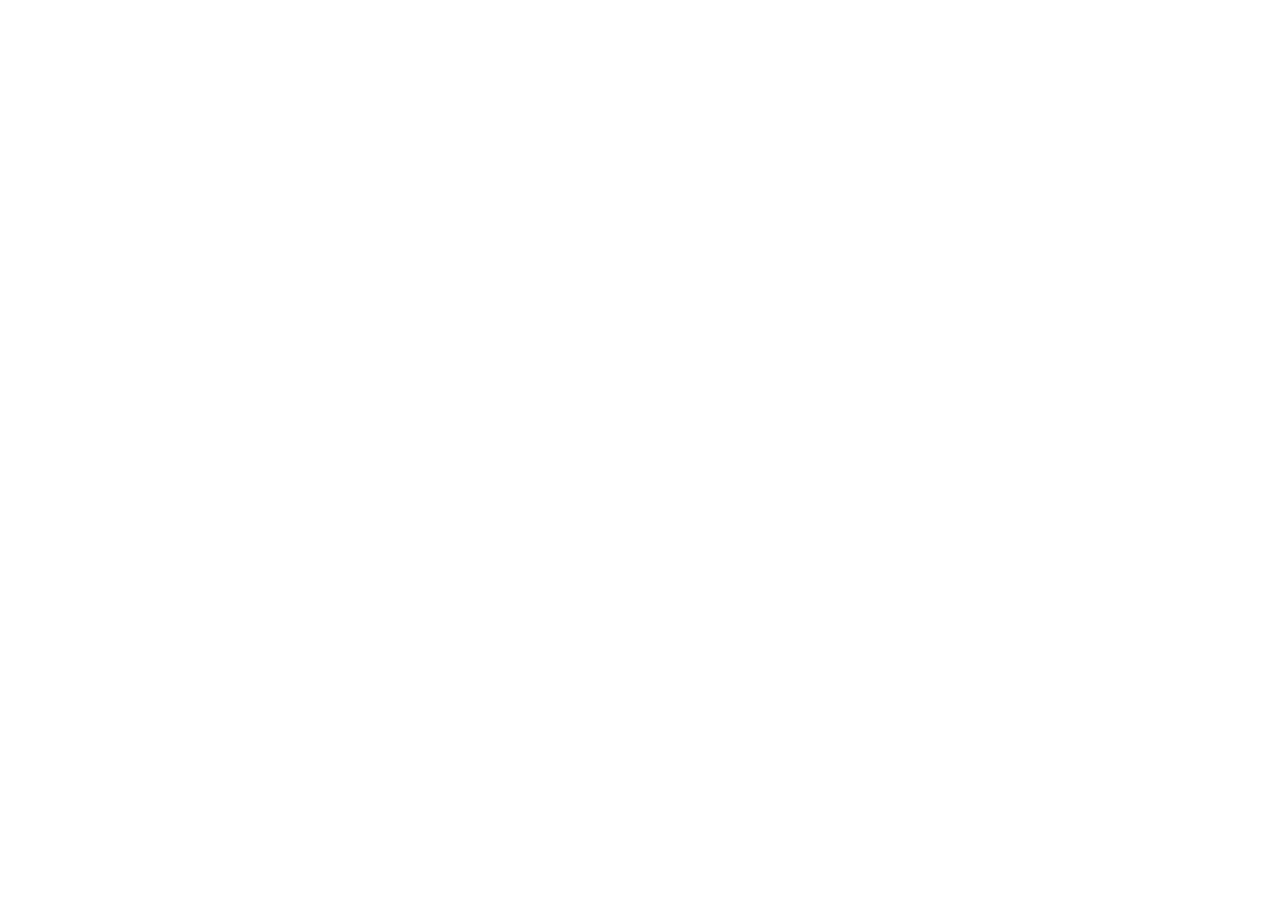
==== commit 472b9df0: "build" ====
--- a/index.html
+++ b/index.html
@@ -1 +1,41 @@
-<!DOCTYPE html><html lang="en"><head><meta charset="utf-8"><link rel="icon" type="image/svg+xml" href="/favicon.png"><meta name="viewport" content="width=device-width,initial-scale=1"><meta name="description" content="NAJ — Strategy, technology, and people moving together for climate impact."><meta name="theme-color" content="#ffffff"><!-- Open Graph / Social Sharing --><meta property="og:type" content="website"><meta property="og:title" content="NAJ — Cooling &amp; Sustainability"><meta property="og:description" content="Strategy, technology, and people moving together for climate impact."><meta property="og:url" content="https://najtechnologies.com"><!-- Twitter Card --><meta name="twitter:card" content="summary_large_image"><meta name="twitter:title" content="NAJ — Cooling &amp; Sustainability"><meta name="twitter:description" content="Strategy, technology, and people moving together for climate impact."><title>NAJ — Cooling &amp; Sustainability</title><!-- Brand Fonts: Clash Display Variable (Primary) and Roboto (Fallback) --><link rel="preconnect" href="https://api.fontshare.com" crossorigin=""><link rel="preconnect" href="https://fonts.googleapis.com"><link rel="preconnect" href="https://fonts.gstatic.com" crossorigin=""><link href="https://api.fontshare.com/v2/css?f[]=clash-display@200,300,400,500,600,700&amp;display=swap" rel="stylesheet"><link href="https://fonts.googleapis.com/css2?family=Roboto:wght@300;400;500;700&amp;display=swap" rel="stylesheet"><script type="module" async="" crossorigin="" src="/assets/app-V4Jtt4iR.js"></script><link rel="stylesheet" crossorigin="" href="/assets/app-BcaUrzO7.css"><link rel="sitemap" type="application/xml" title="Sitemap" href="/sitemap.xml"><link rel="manifest" href="/manifest.webmanifest"><script id="vite-plugin-pwa:register-sw" src="/registerSW.js"></script></head><body><div id="app" data-server-rendered="true"><!--[--><!--[--><div class="cursor-dot" style="left:0;top:0" aria-hidden="true" data-v-bbf07844=""></div><div class="cursor-ring" style="left:0;top:0" aria-hidden="true" data-v-bbf07844=""></div><!--]--><div style="position:absolute;width:100%;height:100vh;justify-items:center"><div class="lds-ripple"><div></div><div></div></div></div><!--]--></div></body></html>+<!doctype html>
+<html lang="en">
+
+<head>
+  <meta charset="UTF-8" />
+  <link rel="icon" type="image/svg+xml" href="/favicon.png" />
+  <meta name="viewport" content="width=device-width, initial-scale=1.0" />
+  <meta name="description" content="NAJ — Strategy, technology, and people moving together for climate impact." />
+  <meta name="theme-color" content="#ffffff" />
+
+  <!-- Open Graph / Social Sharing -->
+  <meta property="og:type" content="website" />
+  <meta property="og:title" content="NAJ — Cooling & Sustainability" />
+  <meta property="og:description" content="Strategy, technology, and people moving together for climate impact." />
+  <meta property="og:url" content="https://najtechnologies.com" />
+
+  <!-- Twitter Card -->
+  <meta name="twitter:card" content="summary_large_image" />
+  <meta name="twitter:title" content="NAJ — Cooling & Sustainability" />
+  <meta name="twitter:description" content="Strategy, technology, and people moving together for climate impact." />
+
+  <title>NAJ — Cooling & Sustainability</title>
+
+  <!-- Brand Fonts: Clash Display Variable (Primary) and Roboto (Fallback) -->
+  <link rel="preconnect" href="https://api.fontshare.com" crossorigin />
+  <link rel="preconnect" href="https://fonts.googleapis.com" />
+  <link rel="preconnect" href="https://fonts.gstatic.com" crossorigin />
+  <link href="https://api.fontshare.com/v2/css?f[]=clash-display@200,300,400,500,600,700&display=swap"
+    rel="stylesheet" />
+  <link href="https://fonts.googleapis.com/css2?family=Roboto:wght@300;400;500;700&display=swap" rel="stylesheet" />
+
+  <script type="module" crossorigin src="/assets/index-jMTR0bgV.js"></script>
+  <link rel="stylesheet" crossorigin href="/assets/index-Dg6C-I_0.css">
+  <link rel="sitemap" type="application/xml" title="Sitemap" href="/sitemap.xml">
+<link rel="manifest" href="/manifest.webmanifest"></head>
+
+<body>
+  <div id="app"></div>
+</body>
+
+</html>
--- a/assets/index-Dg6C-I_0.css
+++ b/assets/index-Dg6C-I_0.css
@@ -0,0 +1 @@
+@layer properties{@supports (((-webkit-hyphens:none)) and (not (margin-trim:inline))) or ((-moz-orient:inline) and (not (color:rgb(from red r g b)))){*,:before,:after,::backdrop{--tw-translate-x:0;--tw-translate-y:0;--tw-translate-z:0;--tw-scale-x:1;--tw-scale-y:1;--tw-scale-z:1;--tw-rotate-x:initial;--tw-rotate-y:initial;--tw-rotate-z:initial;--tw-skew-x:initial;--tw-skew-y:initial;--tw-space-y-reverse:0;--tw-border-style:solid;--tw-gradient-position:initial;--tw-gradient-from:#0000;--tw-gradient-via:#0000;--tw-gradient-to:#0000;--tw-gradient-stops:initial;--tw-gradient-via-stops:initial;--tw-gradient-from-position:0%;--tw-gradient-via-position:50%;--tw-gradient-to-position:100%;--tw-leading:initial;--tw-font-weight:initial;--tw-tracking:initial;--tw-ordinal:initial;--tw-slashed-zero:initial;--tw-numeric-figure:initial;--tw-numeric-spacing:initial;--tw-numeric-fraction:initial;--tw-shadow:0 0 #0000;--tw-shadow-color:initial;--tw-shadow-alpha:100%;--tw-inset-shadow:0 0 #0000;--tw-inset-shadow-color:initial;--tw-inset-shadow-alpha:100%;--tw-ring-color:initial;--tw-ring-shadow:0 0 #0000;--tw-inset-ring-color:initial;--tw-inset-ring-shadow:0 0 #0000;--tw-ring-inset:initial;--tw-ring-offset-width:0px;--tw-ring-offset-color:#fff;--tw-ring-offset-shadow:0 0 #0000;--tw-outline-style:solid;--tw-blur:initial;--tw-brightness:initial;--tw-contrast:initial;--tw-grayscale:initial;--tw-hue-rotate:initial;--tw-invert:initial;--tw-opacity:initial;--tw-saturate:initial;--tw-sepia:initial;--tw-drop-shadow:initial;--tw-drop-shadow-color:initial;--tw-drop-shadow-alpha:100%;--tw-drop-shadow-size:initial;--tw-backdrop-blur:initial;--tw-backdrop-brightness:initial;--tw-backdrop-contrast:initial;--tw-backdrop-grayscale:initial;--tw-backdrop-hue-rotate:initial;--tw-backdrop-invert:initial;--tw-backdrop-opacity:initial;--tw-backdrop-saturate:initial;--tw-backdrop-sepia:initial;--tw-duration:initial;--tw-ease:initial;--tw-animation-delay:0s;--tw-animation-direction:normal;--tw-animation-duration:initial;--tw-animation-fill-mode:none;--tw-animation-iteration-count:1;--tw-enter-blur:0;--tw-enter-opacity:1;--tw-enter-rotate:0;--tw-enter-scale:1;--tw-enter-translate-x:0;--tw-enter-translate-y:0;--tw-exit-blur:0;--tw-exit-opacity:1;--tw-exit-rotate:0;--tw-exit-scale:1;--tw-exit-translate-x:0;--tw-exit-translate-y:0}}}@layer theme{:root,:host{--font-mono:ui-monospace, SFMono-Regular, Menlo, Monaco, Consolas, "Liberation Mono", "Courier New", monospace;--color-red-300:oklch(80.8% .114 19.571);--color-red-400:oklch(70.4% .191 22.216);--color-red-600:oklch(57.7% .245 27.325);--color-orange-50:oklch(98% .016 73.684);--color-amber-50:oklch(98.7% .022 95.277);--color-amber-200:oklch(92.4% .12 95.746);--color-amber-700:oklch(55.5% .163 48.998);--color-green-400:oklch(79.2% .209 151.711);--color-green-600:oklch(62.7% .194 149.214);--color-blue-500:oklch(62.3% .214 259.815);--color-blue-900:oklch(37.9% .146 265.522);--color-purple-600:oklch(55.8% .288 302.321);--color-slate-50:oklch(98.4% .003 247.858);--color-slate-100:oklch(96.8% .007 247.896);--color-slate-200:oklch(92.9% .013 255.508);--color-slate-500:oklch(55.4% .046 257.417);--color-slate-700:oklch(37.2% .044 257.287);--color-slate-950:oklch(12.9% .042 264.695);--color-gray-50:oklch(98.5% .002 247.839);--color-gray-100:oklch(96.7% .003 264.542);--color-gray-200:oklch(92.8% .006 264.531);--color-gray-400:oklch(70.7% .022 261.325);--color-gray-500:oklch(55.1% .027 264.364);--color-gray-600:oklch(44.6% .03 256.802);--color-gray-700:oklch(37.3% .034 259.733);--color-gray-900:oklch(21% .034 264.665);--color-zinc-800:oklch(27.4% .006 286.033);--color-zinc-900:oklch(21% .006 285.885);--color-stone-50:oklch(98.5% .001 106.423);--color-stone-100:oklch(97% .001 106.424);--color-black:#000;--color-white:#fff;--spacing:.25rem;--container-xs:20rem;--container-sm:24rem;--container-md:28rem;--container-lg:32rem;--container-xl:36rem;--container-2xl:42rem;--container-3xl:48rem;--container-4xl:56rem;--container-5xl:64rem;--container-6xl:72rem;--container-7xl:80rem;--text-xs:.75rem;--text-xs--line-height:calc(1 / .75);--text-sm:.875rem;--text-sm--line-height:calc(1.25 / .875);--text-base:1rem;--text-base--line-height: 1.5 ;--text-lg:1.125rem;--text-lg--line-height:calc(1.75 / 1.125);--text-xl:1.25rem;--text-xl--line-height:calc(1.75 / 1.25);--text-2xl:1.5rem;--text-2xl--line-height:calc(2 / 1.5);--text-3xl:1.875rem;--text-3xl--line-height: 1.2 ;--text-4xl:2.25rem;--text-4xl--line-height:calc(2.5 / 2.25);--text-5xl:3rem;--text-5xl--line-height:1;--font-weight-light:300;--font-weight-medium:500;--font-weight-semibold:600;--font-weight-bold:700;--tracking-tight:-.025em;--tracking-wide:.025em;--tracking-wider:.05em;--leading-tight:1.25;--leading-snug:1.375;--leading-relaxed:1.625;--radius-2xl:1rem;--ease-in:cubic-bezier(.4, 0, 1, 1);--ease-out:cubic-bezier(0, 0, .2, 1);--ease-in-out:cubic-bezier(.4, 0, .2, 1);--animate-spin:spin 1s linear infinite;--animate-pulse:pulse 2s cubic-bezier(.4, 0, .6, 1) infinite;--blur-sm:8px;--blur-md:12px;--default-transition-duration:.15s;--default-transition-timing-function:cubic-bezier(.4, 0, .2, 1);--default-font-family:"Clash Display Variable", "Roboto", sans-serif;--default-mono-font-family:var(--font-mono);--color-brand-navy:#0c0976;--color-brand-sky:#2fb7e5;--color-brand-onyx:#0f110c;--font-clash:"Clash Display Variable", "Roboto", sans-serif;--color-border:var(--border)}}@layer base{*,:after,:before,::backdrop{box-sizing:border-box;border:0 solid;margin:0;padding:0}::file-selector-button{box-sizing:border-box;border:0 solid;margin:0;padding:0}html,:host{-webkit-text-size-adjust:100%;tab-size:4;line-height:1.5;font-family:var(--default-font-family,ui-sans-serif, system-ui, sans-serif, "Apple Color Emoji", "Segoe UI Emoji", "Segoe UI Symbol", "Noto Color Emoji");font-feature-settings:var(--default-font-feature-settings,normal);font-variation-settings:var(--default-font-variation-settings,normal);-webkit-tap-highlight-color:transparent}hr{height:0;color:inherit;border-top-width:1px}abbr:where([title]){-webkit-text-decoration:underline dotted;text-decoration:underline dotted}h1,h2,h3,h4,h5,h6{font-size:inherit;font-weight:inherit}a{color:inherit;-webkit-text-decoration:inherit;text-decoration:inherit}b,strong{font-weight:bolder}code,kbd,samp,pre{font-family:var(--default-mono-font-family,ui-monospace, SFMono-Regular, Menlo, Monaco, Consolas, "Liberation Mono", "Courier New", monospace);font-feature-settings:var(--default-mono-font-feature-settings,normal);font-variation-settings:var(--default-mono-font-variation-settings,normal);font-size:1em}small{font-size:80%}sub,sup{vertical-align:baseline;font-size:75%;line-height:0;position:relative}sub{bottom:-.25em}sup{top:-.5em}table{text-indent:0;border-color:inherit;border-collapse:collapse}:-moz-focusring{outline:auto}progress{vertical-align:baseline}summary{display:list-item}ol,ul,menu{list-style:none}img,svg,video,canvas,audio,iframe,embed,object{vertical-align:middle;display:block}img,video{max-width:100%;height:auto}button,input,select,optgroup,textarea{font:inherit;font-feature-settings:inherit;font-variation-settings:inherit;letter-spacing:inherit;color:inherit;opacity:1;background-color:#0000;border-radius:0}::file-selector-button{font:inherit;font-feature-settings:inherit;font-variation-settings:inherit;letter-spacing:inherit;color:inherit;opacity:1;background-color:#0000;border-radius:0}:where(select:is([multiple],[size])) optgroup{font-weight:bolder}:where(select:is([multiple],[size])) optgroup option{padding-inline-start:20px}::file-selector-button{margin-inline-end:4px}::placeholder{opacity:1}@supports (not ((-webkit-appearance:-apple-pay-button))) or (contain-intrinsic-size:1px){::placeholder{color:currentColor}@supports (color:color-mix(in lab,red,red)){::placeholder{color:color-mix(in oklab,currentcolor 50%,transparent)}}}textarea{resize:vertical}::-webkit-search-decoration{-webkit-appearance:none}::-webkit-date-and-time-value{min-height:1lh;text-align:inherit}::-webkit-datetime-edit{display:inline-flex}::-webkit-datetime-edit-fields-wrapper{padding:0}::-webkit-datetime-edit{padding-block:0}::-webkit-datetime-edit-year-field{padding-block:0}::-webkit-datetime-edit-month-field{padding-block:0}::-webkit-datetime-edit-day-field{padding-block:0}::-webkit-datetime-edit-hour-field{padding-block:0}::-webkit-datetime-edit-minute-field{padding-block:0}::-webkit-datetime-edit-second-field{padding-block:0}::-webkit-datetime-edit-millisecond-field{padding-block:0}::-webkit-datetime-edit-meridiem-field{padding-block:0}::-webkit-calendar-picker-indicator{line-height:1}:-moz-ui-invalid{box-shadow:none}button,input:where([type=button],[type=reset],[type=submit]){appearance:button}::file-selector-button{appearance:button}::-webkit-inner-spin-button{height:auto}::-webkit-outer-spin-button{height:auto}[hidden]:where(:not([hidden=until-found])){display:none!important}*{border-color:var(--border);outline-color:var(--ring)}@supports (color:color-mix(in lab,red,red)){*{outline-color:color-mix(in oklab,var(--ring) 50%,transparent)}}body{background-color:var(--background);--tw-tracking:var(--tracking-tight);letter-spacing:var(--tracking-tight);color:var(--foreground);font-family:Clash Display Variable,Roboto,sans-serif;font-family:var(--font-clash)!important}}@layer components;@layer utilities{.pointer-events-none{pointer-events:none}.visible{visibility:visible}.sr-only{clip-path:inset(50%);white-space:nowrap;border-width:0;width:1px;height:1px;margin:-1px;padding:0;position:absolute;overflow:hidden}.absolute{position:absolute}.fixed{position:fixed}.relative{position:relative}.static{position:static}.sticky{position:sticky}.inset-0{inset:calc(var(--spacing) * 0)}.inset-x-0{inset-inline:calc(var(--spacing) * 0)}.inset-y-0{inset-block:calc(var(--spacing) * 0)}.start{inset-inline-start:var(--spacing)}.end{inset-inline-end:var(--spacing)}.top-0{top:calc(var(--spacing) * 0)}.top-1{top:calc(var(--spacing) * 1)}.top-1\/2{top:50%}.top-2{top:calc(var(--spacing) * 2)}.top-3{top:calc(var(--spacing) * 3)}.top-3\.5{top:calc(var(--spacing) * 3.5)}.top-4{top:calc(var(--spacing) * 4)}.top-5{top:calc(var(--spacing) * 5)}.top-6{top:calc(var(--spacing) * 6)}.top-8{top:calc(var(--spacing) * 8)}.top-full{top:100%}.-right-24{right:calc(var(--spacing) * -24)}.right-0{right:calc(var(--spacing) * 0)}.right-1{right:calc(var(--spacing) * 1)}.right-1\/4{right:25%}.right-2{right:calc(var(--spacing) * 2)}.right-3\.5{right:calc(var(--spacing) * 3.5)}.right-4{right:calc(var(--spacing) * 4)}.right-5{right:calc(var(--spacing) * 5)}.right-6{right:calc(var(--spacing) * 6)}.right-8{right:calc(var(--spacing) * 8)}.right-10{right:calc(var(--spacing) * 10)}.right-12{right:calc(var(--spacing) * 12)}.bottom-0{bottom:calc(var(--spacing) * 0)}.bottom-4{bottom:calc(var(--spacing) * 4)}.bottom-6{bottom:calc(var(--spacing) * 6)}.left-0{left:calc(var(--spacing) * 0)}.left-1\/2{left:50%}.left-1\/3{left:33.3333%}.left-1\/4{left:25%}.left-2{left:calc(var(--spacing) * 2)}.left-3{left:calc(var(--spacing) * 3)}.left-4{left:calc(var(--spacing) * 4)}.left-5{left:calc(var(--spacing) * 5)}.left-\[19px\]{left:19px}.z-0{z-index:0}.z-10{z-index:10}.z-20{z-index:20}.z-30{z-index:30}.z-40{z-index:40}.z-50{z-index:50}.z-100{z-index:100}.col-span-5{grid-column:span 5/span 5}.col-span-7{grid-column:span 7/span 7}.col-span-full{grid-column:1/-1}.container{width:100%}@media(min-width:40rem){.container{max-width:40rem}}@media(min-width:48rem){.container{max-width:48rem}}@media(min-width:64rem){.container{max-width:64rem}}@media(min-width:80rem){.container{max-width:80rem}}@media(min-width:96rem){.container{max-width:96rem}}.-mx-1{margin-inline:calc(var(--spacing) * -1)}.mx-2{margin-inline:calc(var(--spacing) * 2)}.mx-3{margin-inline:calc(var(--spacing) * 3)}.mx-12{margin-inline:calc(var(--spacing) * 12)}.mx-auto{margin-inline:auto}.my-1{margin-block:calc(var(--spacing) * 1)}.my-4{margin-block:calc(var(--spacing) * 4)}.my-6{margin-block:calc(var(--spacing) * 6)}.my-8{margin-block:calc(var(--spacing) * 8)}.ms-1{margin-inline-start:calc(var(--spacing) * 1)}.ms-6{margin-inline-start:calc(var(--spacing) * 6)}.ms-9{margin-inline-start:calc(var(--spacing) * 9)}.ms-40{margin-inline-start:calc(var(--spacing) * 40)}.ms-auto{margin-inline-start:auto}.me-2{margin-inline-end:calc(var(--spacing) * 2)}.me-6{margin-inline-end:calc(var(--spacing) * 6)}.mt-0{margin-top:calc(var(--spacing) * 0)}.mt-0\.5{margin-top:calc(var(--spacing) * .5)}.mt-1{margin-top:calc(var(--spacing) * 1)}.mt-1\.5{margin-top:calc(var(--spacing) * 1.5)}.mt-2{margin-top:calc(var(--spacing) * 2)}.mt-3{margin-top:calc(var(--spacing) * 3)}.mt-4{margin-top:calc(var(--spacing) * 4)}.mt-5{margin-top:calc(var(--spacing) * 5)}.mt-6{margin-top:calc(var(--spacing) * 6)}.mt-8{margin-top:calc(var(--spacing) * 8)}.mt-9{margin-top:calc(var(--spacing) * 9)}.mt-10{margin-top:calc(var(--spacing) * 10)}.mt-12{margin-top:calc(var(--spacing) * 12)}.mt-16{margin-top:calc(var(--spacing) * 16)}.mt-auto{margin-top:auto}.mb-0\.5{margin-bottom:calc(var(--spacing) * .5)}.mb-1{margin-bottom:calc(var(--spacing) * 1)}.mb-1\.5{margin-bottom:calc(var(--spacing) * 1.5)}.mb-2{margin-bottom:calc(var(--spacing) * 2)}.mb-2\.5{margin-bottom:calc(var(--spacing) * 2.5)}.mb-3{margin-bottom:calc(var(--spacing) * 3)}.mb-4{margin-bottom:calc(var(--spacing) * 4)}.mb-5{margin-bottom:calc(var(--spacing) * 5)}.mb-6{margin-bottom:calc(var(--spacing) * 6)}.mb-7{margin-bottom:calc(var(--spacing) * 7)}.mb-8{margin-bottom:calc(var(--spacing) * 8)}.mb-10{margin-bottom:calc(var(--spacing) * 10)}.mb-12{margin-bottom:calc(var(--spacing) * 12)}.mb-14{margin-bottom:calc(var(--spacing) * 14)}.mb-16{margin-bottom:calc(var(--spacing) * 16)}.ml-1{margin-left:calc(var(--spacing) * 1)}.ml-2{margin-left:calc(var(--spacing) * 2)}.ml-auto{margin-left:auto}.line-clamp-2{-webkit-line-clamp:2;-webkit-box-orient:vertical;display:-webkit-box;overflow:hidden}.line-clamp-3{-webkit-line-clamp:3;-webkit-box-orient:vertical;display:-webkit-box;overflow:hidden}.block{display:block}.flex{display:flex}.grid{display:grid}.hidden{display:none}.inline{display:inline}.inline-block{display:inline-block}.inline-flex{display:inline-flex}.table{display:table}.aspect-square{aspect-ratio:1}.size-3{width:calc(var(--spacing) * 3);height:calc(var(--spacing) * 3)}.size-3\.5{width:calc(var(--spacing) * 3.5);height:calc(var(--spacing) * 3.5)}.size-4{width:calc(var(--spacing) * 4);height:calc(var(--spacing) * 4)}.size-5{width:calc(var(--spacing) * 5);height:calc(var(--spacing) * 5)}.size-6{width:calc(var(--spacing) * 6);height:calc(var(--spacing) * 6)}.size-8{width:calc(var(--spacing) * 8);height:calc(var(--spacing) * 8)}.size-11{width:calc(var(--spacing) * 11);height:calc(var(--spacing) * 11)}.h-0\.75{height:calc(var(--spacing) * .75)}.h-1{height:calc(var(--spacing) * 1)}.h-1\.5{height:calc(var(--spacing) * 1.5)}.h-2{height:calc(var(--spacing) * 2)}.h-2\.5{height:calc(var(--spacing) * 2.5)}.h-3{height:calc(var(--spacing) * 3)}.h-3\.5{height:calc(var(--spacing) * 3.5)}.h-4{height:calc(var(--spacing) * 4)}.h-5{height:calc(var(--spacing) * 5)}.h-6{height:calc(var(--spacing) * 6)}.h-7{height:calc(var(--spacing) * 7)}.h-8{height:calc(var(--spacing) * 8)}.h-9{height:calc(var(--spacing) * 9)}.h-10{height:calc(var(--spacing) * 10)}.h-12{height:calc(var(--spacing) * 12)}.h-14{height:calc(var(--spacing) * 14)}.h-16{height:calc(var(--spacing) * 16)}.h-24{height:calc(var(--spacing) * 24)}.h-32{height:calc(var(--spacing) * 32)}.h-48{height:calc(var(--spacing) * 48)}.h-56{height:calc(var(--spacing) * 56)}.h-64{height:calc(var(--spacing) * 64)}.h-80{height:calc(var(--spacing) * 80)}.h-96{height:calc(var(--spacing) * 96)}.h-\[--reka-select-trigger-height\]{height:--reka-select-trigger-height}.h-\[1px\]{height:1px}.h-\[3px\]{height:3px}.h-\[60vw\]{height:60vw}.h-\[70vh\]{height:70vh}.h-\[80\%\]{height:80%}.h-\[86vh\]{height:86vh}.h-full{height:100%}.h-px{height:1px}.h-screen{height:100vh}.max-h-0{max-height:calc(var(--spacing) * 0)}.max-h-96{max-height:calc(var(--spacing) * 96)}.max-h-\[400px\]{max-height:400px}.min-h-\[90vh\]{min-height:90vh}.min-h-screen{min-height:100vh}.w-1{width:calc(var(--spacing) * 1)}.w-1\.5{width:calc(var(--spacing) * 1.5)}.w-1\/2{width:50%}.w-1\/3{width:33.3333%}.w-2{width:calc(var(--spacing) * 2)}.w-2\.5{width:calc(var(--spacing) * 2.5)}.w-2\/3{width:66.6667%}.w-3\.5{width:calc(var(--spacing) * 3.5)}.w-4{width:calc(var(--spacing) * 4)}.w-5{width:calc(var(--spacing) * 5)}.w-6{width:calc(var(--spacing) * 6)}.w-7{width:calc(var(--spacing) * 7)}.w-8{width:calc(var(--spacing) * 8)}.w-9{width:calc(var(--spacing) * 9)}.w-10{width:calc(var(--spacing) * 10)}.w-12{width:calc(var(--spacing) * 12)}.w-14{width:calc(var(--spacing) * 14)}.w-16{width:calc(var(--spacing) * 16)}.w-20{width:calc(var(--spacing) * 20)}.w-28{width:calc(var(--spacing) * 28)}.w-40{width:calc(var(--spacing) * 40)}.w-56{width:calc(var(--spacing) * 56)}.w-72{width:calc(var(--spacing) * 72)}.w-80{width:calc(var(--spacing) * 80)}.w-96{width:calc(var(--spacing) * 96)}.w-\[2px\]{width:2px}.w-\[60vw\]{width:60vw}.w-\[70\%\]{width:70%}.w-\[80\%\]{width:80%}.w-\[140\%\]{width:140%}.w-\[520px\]{width:520px}.w-auto{width:auto}.w-fit{width:fit-content}.w-full{width:100%}.w-px{width:1px}.max-w-2xl{max-width:var(--container-2xl)}.max-w-3xl{max-width:var(--container-3xl)}.max-w-4xl{max-width:var(--container-4xl)}.max-w-5xl{max-width:var(--container-5xl)}.max-w-6xl{max-width:var(--container-6xl)}.max-w-7xl{max-width:var(--container-7xl)}.max-w-60{max-width:calc(var(--spacing) * 60)}.max-w-\[480px\]{max-width:480px}.max-w-\[680px\]{max-width:680px}.max-w-\[1200px\]{max-width:1200px}.max-w-full{max-width:100%}.max-w-lg{max-width:var(--container-lg)}.max-w-md{max-width:var(--container-md)}.max-w-sm{max-width:var(--container-sm)}.max-w-xl{max-width:var(--container-xl)}.max-w-xs{max-width:var(--container-xs)}.min-w-0{min-width:calc(var(--spacing) * 0)}.min-w-32{min-width:calc(var(--spacing) * 32)}.min-w-60{min-width:calc(var(--spacing) * 60)}.min-w-\[--reka-select-trigger-width\]{min-width:--reka-select-trigger-width}.flex-1{flex:1}.flex-shrink{flex-shrink:1}.flex-shrink-0,.shrink-0{flex-shrink:0}.grow{flex-grow:1}.border-collapse{border-collapse:collapse}.origin-left{transform-origin:0}.-translate-x-1\/2{--tw-translate-x: -50% ;translate:var(--tw-translate-x) var(--tw-translate-y)}.-translate-x-full{--tw-translate-x:-100%;translate:var(--tw-translate-x) var(--tw-translate-y)}.translate-x-0{--tw-translate-x:calc(var(--spacing) * 0);translate:var(--tw-translate-x) var(--tw-translate-y)}.translate-x-\[-100\%\]{--tw-translate-x:-100%;translate:var(--tw-translate-x) var(--tw-translate-y)}.translate-x-\[-101\%\]{--tw-translate-x:-101%;translate:var(--tw-translate-x) var(--tw-translate-y)}.translate-x-full{--tw-translate-x:100%;translate:var(--tw-translate-x) var(--tw-translate-y)}.-translate-y-1\/2{--tw-translate-y: -50% ;translate:var(--tw-translate-x) var(--tw-translate-y)}.-translate-y-1\/4{--tw-translate-y: -25% ;translate:var(--tw-translate-x) var(--tw-translate-y)}.translate-y-0{--tw-translate-y:calc(var(--spacing) * 0);translate:var(--tw-translate-x) var(--tw-translate-y)}.translate-y-2{--tw-translate-y:calc(var(--spacing) * 2);translate:var(--tw-translate-x) var(--tw-translate-y)}.translate-y-4{--tw-translate-y:calc(var(--spacing) * 4);translate:var(--tw-translate-x) var(--tw-translate-y)}.translate-y-6{--tw-translate-y:calc(var(--spacing) * 6);translate:var(--tw-translate-x) var(--tw-translate-y)}.scale-95{--tw-scale-x:95%;--tw-scale-y:95%;--tw-scale-z:95%;scale:var(--tw-scale-x) var(--tw-scale-y)}.scale-100{--tw-scale-x:100%;--tw-scale-y:100%;--tw-scale-z:100%;scale:var(--tw-scale-x) var(--tw-scale-y)}.scale-105{--tw-scale-x:105%;--tw-scale-y:105%;--tw-scale-z:105%;scale:var(--tw-scale-x) var(--tw-scale-y)}.scale-x-0{--tw-scale-x:0%;scale:var(--tw-scale-x) var(--tw-scale-y)}.-rotate-90{rotate:-90deg}.rotate-90{rotate:90deg}.rotate-\[0deg\]{rotate:none}.transform{transform:var(--tw-rotate-x,) var(--tw-rotate-y,) var(--tw-rotate-z,) var(--tw-skew-x,) var(--tw-skew-y,)}.animate-in{animation:enter var(--tw-animation-duration,var(--tw-duration,.15s))var(--tw-ease,ease)var(--tw-animation-delay,0s)var(--tw-animation-iteration-count,1)var(--tw-animation-direction,normal)var(--tw-animation-fill-mode,none)}.animate-pulse{animation:var(--animate-pulse)}.animate-spin{animation:var(--animate-spin)}.cursor-default{cursor:default}.cursor-grab{cursor:grab}.cursor-pointer{cursor:pointer}.touch-none{touch-action:none}.resize{resize:both}.list-inside{list-style-position:inside}.list-decimal{list-style-type:decimal}.appearance-none{appearance:none}.grid-cols-1{grid-template-columns:repeat(1,minmax(0,1fr))}.grid-cols-2{grid-template-columns:repeat(2,minmax(0,1fr))}.grid-cols-12{grid-template-columns:repeat(12,minmax(0,1fr))}.flex-col{flex-direction:column}.flex-col-reverse{flex-direction:column-reverse}.flex-row{flex-direction:row}.flex-wrap{flex-wrap:wrap}.place-items-center{place-items:center}.items-center{align-items:center}.items-end{align-items:flex-end}.items-start{align-items:flex-start}.items-stretch{align-items:stretch}.justify-between{justify-content:space-between}.justify-center{justify-content:center}.gap-0{gap:calc(var(--spacing) * 0)}.gap-0\.5{gap:calc(var(--spacing) * .5)}.gap-1{gap:calc(var(--spacing) * 1)}.gap-1\.5{gap:calc(var(--spacing) * 1.5)}.gap-2{gap:calc(var(--spacing) * 2)}.gap-2\.5{gap:calc(var(--spacing) * 2.5)}.gap-3{gap:calc(var(--spacing) * 3)}.gap-4{gap:calc(var(--spacing) * 4)}.gap-5{gap:calc(var(--spacing) * 5)}.gap-6{gap:calc(var(--spacing) * 6)}.gap-8{gap:calc(var(--spacing) * 8)}.gap-10{gap:calc(var(--spacing) * 10)}.gap-12{gap:calc(var(--spacing) * 12)}.gap-16{gap:calc(var(--spacing) * 16)}.gap-px{gap:1px}:where(.space-y-1>:not(:last-child)){--tw-space-y-reverse:0;margin-block-start:calc(calc(var(--spacing) * 1) * var(--tw-space-y-reverse));margin-block-end:calc(calc(var(--spacing) * 1) * calc(1 - var(--tw-space-y-reverse)))}:where(.space-y-1\.5>:not(:last-child)){--tw-space-y-reverse:0;margin-block-start:calc(calc(var(--spacing) * 1.5) * var(--tw-space-y-reverse));margin-block-end:calc(calc(var(--spacing) * 1.5) * calc(1 - var(--tw-space-y-reverse)))}:where(.space-y-2>:not(:last-child)){--tw-space-y-reverse:0;margin-block-start:calc(calc(var(--spacing) * 2) * var(--tw-space-y-reverse));margin-block-end:calc(calc(var(--spacing) * 2) * calc(1 - var(--tw-space-y-reverse)))}:where(.space-y-2\.5>:not(:last-child)){--tw-space-y-reverse:0;margin-block-start:calc(calc(var(--spacing) * 2.5) * var(--tw-space-y-reverse));margin-block-end:calc(calc(var(--spacing) * 2.5) * calc(1 - var(--tw-space-y-reverse)))}:where(.space-y-3>:not(:last-child)){--tw-space-y-reverse:0;margin-block-start:calc(calc(var(--spacing) * 3) * var(--tw-space-y-reverse));margin-block-end:calc(calc(var(--spacing) * 3) * calc(1 - var(--tw-space-y-reverse)))}:where(.space-y-4>:not(:last-child)){--tw-space-y-reverse:0;margin-block-start:calc(calc(var(--spacing) * 4) * var(--tw-space-y-reverse));margin-block-end:calc(calc(var(--spacing) * 4) * calc(1 - var(--tw-space-y-reverse)))}:where(.space-y-6>:not(:last-child)){--tw-space-y-reverse:0;margin-block-start:calc(calc(var(--spacing) * 6) * var(--tw-space-y-reverse));margin-block-end:calc(calc(var(--spacing) * 6) * calc(1 - var(--tw-space-y-reverse)))}:where(.space-y-10>:not(:last-child)){--tw-space-y-reverse:0;margin-block-start:calc(calc(var(--spacing) * 10) * var(--tw-space-y-reverse));margin-block-end:calc(calc(var(--spacing) * 10) * calc(1 - var(--tw-space-y-reverse)))}.gap-x-3{column-gap:calc(var(--spacing) * 3)}.gap-x-4{column-gap:calc(var(--spacing) * 4)}.gap-x-12{column-gap:calc(var(--spacing) * 12)}.gap-y-1\.5{row-gap:calc(var(--spacing) * 1.5)}.gap-y-2{row-gap:calc(var(--spacing) * 2)}.gap-y-4{row-gap:calc(var(--spacing) * 4)}.self-center{align-self:center}.self-end{align-self:flex-end}.truncate{text-overflow:ellipsis;white-space:nowrap;overflow:hidden}.overflow-hidden{overflow:hidden}.overflow-x-auto{overflow-x:auto}.overflow-x-hidden{overflow-x:hidden}.overflow-y-auto{overflow-y:auto}.overflow-y-scroll{overflow-y:scroll}.rounded{border-radius:.25rem}.rounded-2xl{border-radius:var(--radius-2xl)}.rounded-\[2px\]{border-radius:2px}.rounded-\[8px\]{border-radius:8px}.rounded-\[inherit\]{border-radius:inherit}.rounded-full{border-radius:3.40282e38px}.rounded-lg{border-radius:var(--radius)}.rounded-md{border-radius:calc(var(--radius) - 2px)}.rounded-none{border-radius:0}.rounded-sm{border-radius:calc(var(--radius) - 4px)}.rounded-xl{border-radius:calc(var(--radius) + 4px)}.rounded-t-md{border-top-left-radius:calc(var(--radius) - 2px);border-top-right-radius:calc(var(--radius) - 2px)}.rounded-t-sm{border-top-left-radius:calc(var(--radius) - 4px);border-top-right-radius:calc(var(--radius) - 4px)}.rounded-b-md{border-bottom-right-radius:calc(var(--radius) - 2px);border-bottom-left-radius:calc(var(--radius) - 2px)}.border{border-style:var(--tw-border-style);border-width:1px}.border-0{border-style:var(--tw-border-style);border-width:0}.border-2{border-style:var(--tw-border-style);border-width:2px}.border-4{border-style:var(--tw-border-style);border-width:4px}.border-y{border-block-style:var(--tw-border-style);border-block-width:1px}.border-t{border-top-style:var(--tw-border-style);border-top-width:1px}.border-r{border-right-style:var(--tw-border-style);border-right-width:1px}.border-b{border-bottom-style:var(--tw-border-style);border-bottom-width:1px}.border-b-2{border-bottom-style:var(--tw-border-style);border-bottom-width:2px}.border-l{border-left-style:var(--tw-border-style);border-left-width:1px}.border-l-4{border-left-style:var(--tw-border-style);border-left-width:4px}.border-none{--tw-border-style:none;border-style:none}.border-solid{--tw-border-style:solid;border-style:solid}.border-\[\#0C0976\]{border-color:#0c0976}.border-\[\#0C0976\]\/20{border-color:#0c097633}.border-\[\#2FB7E5\]{border-color:#2fb7e5}.border-\[\#2FB7E5\]\/20{border-color:#2fb7e533}.border-\[\#2FB7E5\]\/30{border-color:#2fb7e54d}.border-\[\#43464C\]\/20{border-color:#43464c33}.border-\[\#BEBFC6\]{border-color:#bebfc6}.border-\[\#BEBFC6\]\/60{border-color:#bebfc699}.border-amber-200{border-color:var(--color-amber-200)}.border-background{border-color:var(--background)}.border-border{border-color:var(--border)}.border-brand-navy{border-color:#0c0976}.border-brand-sky{border-color:#2fb7e5}.border-gray-100{border-color:var(--color-gray-100)}.border-gray-500\/30{border-color:#6a72824d}@supports (color:color-mix(in lab,red,red)){.border-gray-500\/30{border-color:color-mix(in oklab,var(--color-gray-500) 30%,transparent)}}.border-input{border-color:var(--input)}.border-slate-200{border-color:var(--color-slate-200)}.border-transparent{border-color:#0000}.border-white{border-color:var(--color-white)}.border-white\/10{border-color:#ffffff1a}@supports (color:color-mix(in lab,red,red)){.border-white\/10{border-color:color-mix(in oklab,var(--color-white) 10%,transparent)}}.border-t-transparent{border-top-color:#0000}.border-l-transparent{border-left-color:#0000}.bg-\[\#0C0976\]{background-color:#0c0976}.bg-\[\#0C0976\]\/8{background-color:#0c097614}.bg-\[\#2FB7E5\]{background-color:#2fb7e5}.bg-\[\#2FB7E5\]\/10{background-color:#2fb7e51a}.bg-\[\#43464C\]\/10{background-color:#43464c1a}.bg-\[\#BEBFC6\]\/20{background-color:#bebfc633}.bg-\[\#BEBFC6\]\/40{background-color:#bebfc666}.bg-amber-50{background-color:var(--color-amber-50)}.bg-background,.bg-background\/50{background-color:var(--background)}@supports (color:color-mix(in lab,red,red)){.bg-background\/50{background-color:color-mix(in oklab,var(--background) 50%,transparent)}}.bg-background\/80{background-color:var(--background)}@supports (color:color-mix(in lab,red,red)){.bg-background\/80{background-color:color-mix(in oklab,var(--background) 80%,transparent)}}.bg-black{background-color:var(--color-black)}.bg-black\/60{background-color:#0009}@supports (color:color-mix(in lab,red,red)){.bg-black\/60{background-color:color-mix(in oklab,var(--color-black) 60%,transparent)}}.bg-black\/80{background-color:#000c}@supports (color:color-mix(in lab,red,red)){.bg-black\/80{background-color:color-mix(in oklab,var(--color-black) 80%,transparent)}}.bg-blue-500{background-color:var(--color-blue-500)}.bg-border{background-color:var(--border)}.bg-brand-ghost{background-color:#fbfbff}.bg-brand-navy{background-color:#0c0976}.bg-brand-navy\/60{background-color:#0c097699}.bg-brand-onyx\/80{background-color:#0f110ccc}.bg-brand-sky{background-color:#2fb7e5}.bg-brand-sky\/20{background-color:#2fb7e533}.bg-card{background-color:var(--card)}.bg-destructive{background-color:var(--destructive)}.bg-foreground\/60{background-color:var(--foreground)}@supports (color:color-mix(in lab,red,red)){.bg-foreground\/60{background-color:color-mix(in oklab,var(--foreground) 60%,transparent)}}.bg-foreground\/90{background-color:var(--foreground)}@supports (color:color-mix(in lab,red,red)){.bg-foreground\/90{background-color:color-mix(in oklab,var(--foreground) 90%,transparent)}}.bg-green-400{background-color:var(--color-green-400)}.bg-muted,.bg-muted\/20{background-color:var(--muted)}@supports (color:color-mix(in lab,red,red)){.bg-muted\/20{background-color:color-mix(in oklab,var(--muted) 20%,transparent)}}.bg-muted\/30{background-color:var(--muted)}@supports (color:color-mix(in lab,red,red)){.bg-muted\/30{background-color:color-mix(in oklab,var(--muted) 30%,transparent)}}.bg-primary{background-color:var(--primary)}.bg-red-600\/80{background-color:#e40014cc}@supports (color:color-mix(in lab,red,red)){.bg-red-600\/80{background-color:color-mix(in oklab,var(--color-red-600) 80%,transparent)}}.bg-secondary{background-color:var(--secondary)}.bg-sidebar{background-color:var(--sidebar)}.bg-slate-100{background-color:var(--color-slate-100)}.bg-stone-50{background-color:var(--color-stone-50)}.bg-stone-100{background-color:var(--color-stone-100)}.bg-transparent{background-color:#0000}.bg-white{background-color:var(--color-white)}.bg-white\/5{background-color:#ffffff0d}@supports (color:color-mix(in lab,red,red)){.bg-white\/5{background-color:color-mix(in oklab,var(--color-white) 5%,transparent)}}.bg-white\/10{background-color:#ffffff1a}@supports (color:color-mix(in lab,red,red)){.bg-white\/10{background-color:color-mix(in oklab,var(--color-white) 10%,transparent)}}.bg-white\/95{background-color:#fffffff2}@supports (color:color-mix(in lab,red,red)){.bg-white\/95{background-color:color-mix(in oklab,var(--color-white) 95%,transparent)}}.bg-linear-to-b{--tw-gradient-position:to bottom}@supports (background-image:linear-gradient(in lab,red,red)){.bg-linear-to-b{--tw-gradient-position:to bottom in oklab}}.bg-linear-to-b{background-image:linear-gradient(var(--tw-gradient-stops))}.bg-gradient-to-b{--tw-gradient-position:to bottom in oklab;background-image:linear-gradient(var(--tw-gradient-stops))}.bg-gradient-to-br{--tw-gradient-position:to bottom right in oklab;background-image:linear-gradient(var(--tw-gradient-stops))}.bg-gradient-to-r{--tw-gradient-position:to right in oklab;background-image:linear-gradient(var(--tw-gradient-stops))}.bg-gradient-to-t{--tw-gradient-position:to top in oklab;background-image:linear-gradient(var(--tw-gradient-stops))}.from-\[\#0C0976\]{--tw-gradient-from:#0c0976;--tw-gradient-stops:var(--tw-gradient-via-stops,var(--tw-gradient-position), var(--tw-gradient-from) var(--tw-gradient-from-position), var(--tw-gradient-to) var(--tw-gradient-to-position))}.from-\[\#2FB7E5\]\/60{--tw-gradient-from:oklab(72.9102% -.0887757 -.0929167/.6);--tw-gradient-stops:var(--tw-gradient-via-stops,var(--tw-gradient-position), var(--tw-gradient-from) var(--tw-gradient-from-position), var(--tw-gradient-to) var(--tw-gradient-to-position))}.from-amber-50{--tw-gradient-from:var(--color-amber-50);--tw-gradient-stops:var(--tw-gradient-via-stops,var(--tw-gradient-position), var(--tw-gradient-from) var(--tw-gradient-from-position), var(--tw-gradient-to) var(--tw-gradient-to-position))}.from-background{--tw-gradient-from:var(--background);--tw-gradient-stops:var(--tw-gradient-via-stops,var(--tw-gradient-position), var(--tw-gradient-from) var(--tw-gradient-from-position), var(--tw-gradient-to) var(--tw-gradient-to-position))}.from-slate-50{--tw-gradient-from:var(--color-slate-50);--tw-gradient-stops:var(--tw-gradient-via-stops,var(--tw-gradient-position), var(--tw-gradient-from) var(--tw-gradient-from-position), var(--tw-gradient-to) var(--tw-gradient-to-position))}.from-slate-100{--tw-gradient-from:var(--color-slate-100);--tw-gradient-stops:var(--tw-gradient-via-stops,var(--tw-gradient-position), var(--tw-gradient-from) var(--tw-gradient-from-position), var(--tw-gradient-to) var(--tw-gradient-to-position))}.from-transparent{--tw-gradient-from:transparent;--tw-gradient-stops:var(--tw-gradient-via-stops,var(--tw-gradient-position), var(--tw-gradient-from) var(--tw-gradient-from-position), var(--tw-gradient-to) var(--tw-gradient-to-position))}.from-white\/40{--tw-gradient-from:#fff6}@supports (color:color-mix(in lab,red,red)){.from-white\/40{--tw-gradient-from:color-mix(in oklab, var(--color-white) 40%, transparent)}}.from-white\/40{--tw-gradient-stops:var(--tw-gradient-via-stops,var(--tw-gradient-position), var(--tw-gradient-from) var(--tw-gradient-from-position), var(--tw-gradient-to) var(--tw-gradient-to-position))}.from-zinc-900{--tw-gradient-from:var(--color-zinc-900);--tw-gradient-stops:var(--tw-gradient-via-stops,var(--tw-gradient-position), var(--tw-gradient-from) var(--tw-gradient-from-position), var(--tw-gradient-to) var(--tw-gradient-to-position))}.via-white\/10{--tw-gradient-via:#ffffff1a}@supports (color:color-mix(in lab,red,red)){.via-white\/10{--tw-gradient-via:color-mix(in oklab, var(--color-white) 10%, transparent)}}.via-white\/10{--tw-gradient-via-stops:var(--tw-gradient-position), var(--tw-gradient-from) var(--tw-gradient-from-position), var(--tw-gradient-via) var(--tw-gradient-via-position), var(--tw-gradient-to) var(--tw-gradient-to-position);--tw-gradient-stops:var(--tw-gradient-via-stops)}.to-\[\#2FB7E5\]{--tw-gradient-to:#2fb7e5;--tw-gradient-stops:var(--tw-gradient-via-stops,var(--tw-gradient-position), var(--tw-gradient-from) var(--tw-gradient-from-position), var(--tw-gradient-to) var(--tw-gradient-to-position))}.to-orange-50{--tw-gradient-to:var(--color-orange-50);--tw-gradient-stops:var(--tw-gradient-via-stops,var(--tw-gradient-position), var(--tw-gradient-from) var(--tw-gradient-from-position), var(--tw-gradient-to) var(--tw-gradient-to-position))}.to-slate-50{--tw-gradient-to:var(--color-slate-50);--tw-gradient-stops:var(--tw-gradient-via-stops,var(--tw-gradient-position), var(--tw-gradient-from) var(--tw-gradient-from-position), var(--tw-gradient-to) var(--tw-gradient-to-position))}.to-transparent{--tw-gradient-to:transparent;--tw-gradient-stops:var(--tw-gradient-via-stops,var(--tw-gradient-position), var(--tw-gradient-from) var(--tw-gradient-from-position), var(--tw-gradient-to) var(--tw-gradient-to-position))}.to-white{--tw-gradient-to:var(--color-white);--tw-gradient-stops:var(--tw-gradient-via-stops,var(--tw-gradient-position), var(--tw-gradient-from) var(--tw-gradient-from-position), var(--tw-gradient-to) var(--tw-gradient-to-position))}.to-zinc-800{--tw-gradient-to:var(--color-zinc-800);--tw-gradient-stops:var(--tw-gradient-via-stops,var(--tw-gradient-position), var(--tw-gradient-from) var(--tw-gradient-from-position), var(--tw-gradient-to) var(--tw-gradient-to-position))}.object-contain{object-fit:contain}.object-cover{object-fit:cover}.p-0{padding:calc(var(--spacing) * 0)}.p-0\.5{padding:calc(var(--spacing) * .5)}.p-1{padding:calc(var(--spacing) * 1)}.p-2{padding:calc(var(--spacing) * 2)}.p-4{padding:calc(var(--spacing) * 4)}.p-5{padding:calc(var(--spacing) * 5)}.p-6{padding:calc(var(--spacing) * 6)}.p-7{padding:calc(var(--spacing) * 7)}.p-8{padding:calc(var(--spacing) * 8)}.p-12{padding:calc(var(--spacing) * 12)}.p-px{padding:1px}.px-0{padding-inline:calc(var(--spacing) * 0)}.px-1{padding-inline:calc(var(--spacing) * 1)}.px-1\.5{padding-inline:calc(var(--spacing) * 1.5)}.px-2{padding-inline:calc(var(--spacing) * 2)}.px-2\.5{padding-inline:calc(var(--spacing) * 2.5)}.px-3{padding-inline:calc(var(--spacing) * 3)}.px-3\.5{padding-inline:calc(var(--spacing) * 3.5)}.px-4{padding-inline:calc(var(--spacing) * 4)}.px-5{padding-inline:calc(var(--spacing) * 5)}.px-6{padding-inline:calc(var(--spacing) * 6)}.px-7{padding-inline:calc(var(--spacing) * 7)}.px-8{padding-inline:calc(var(--spacing) * 8)}.px-12{padding-inline:calc(var(--spacing) * 12)}.py-0{padding-block:calc(var(--spacing) * 0)}.py-0\.5{padding-block:calc(var(--spacing) * .5)}.py-1{padding-block:calc(var(--spacing) * 1)}.py-1\.5{padding-block:calc(var(--spacing) * 1.5)}.py-2{padding-block:calc(var(--spacing) * 2)}.py-2\.5{padding-block:calc(var(--spacing) * 2.5)}.py-3{padding-block:calc(var(--spacing) * 3)}.py-3\.5{padding-block:calc(var(--spacing) * 3.5)}.py-4{padding-block:calc(var(--spacing) * 4)}.py-5{padding-block:calc(var(--spacing) * 5)}.py-6{padding-block:calc(var(--spacing) * 6)}.py-8{padding-block:calc(var(--spacing) * 8)}.py-10{padding-block:calc(var(--spacing) * 10)}.py-12{padding-block:calc(var(--spacing) * 12)}.py-16{padding-block:calc(var(--spacing) * 16)}.py-20{padding-block:calc(var(--spacing) * 20)}.py-24{padding-block:calc(var(--spacing) * 24)}.py-32{padding-block:calc(var(--spacing) * 32)}.py-36{padding-block:calc(var(--spacing) * 36)}.pt-0{padding-top:calc(var(--spacing) * 0)}.pt-1\.5{padding-top:calc(var(--spacing) * 1.5)}.pt-2{padding-top:calc(var(--spacing) * 2)}.pt-3{padding-top:calc(var(--spacing) * 3)}.pt-4{padding-top:calc(var(--spacing) * 4)}.pt-6{padding-top:calc(var(--spacing) * 6)}.pt-8{padding-top:calc(var(--spacing) * 8)}.pt-10{padding-top:calc(var(--spacing) * 10)}.pt-12{padding-top:calc(var(--spacing) * 12)}.pt-16{padding-top:calc(var(--spacing) * 16)}.pt-20{padding-top:calc(var(--spacing) * 20)}.pt-24{padding-top:calc(var(--spacing) * 24)}.pt-28{padding-top:calc(var(--spacing) * 28)}.pr-8{padding-right:calc(var(--spacing) * 8)}.pr-10{padding-right:calc(var(--spacing) * 10)}.pb-1{padding-bottom:calc(var(--spacing) * 1)}.pb-2{padding-bottom:calc(var(--spacing) * 2)}.pb-4{padding-bottom:calc(var(--spacing) * 4)}.pb-5{padding-bottom:calc(var(--spacing) * 5)}.pb-6{padding-bottom:calc(var(--spacing) * 6)}.pb-8{padding-bottom:calc(var(--spacing) * 8)}.pb-10{padding-bottom:calc(var(--spacing) * 10)}.pb-16{padding-bottom:calc(var(--spacing) * 16)}.pb-20{padding-bottom:calc(var(--spacing) * 20)}.pb-24{padding-bottom:calc(var(--spacing) * 24)}.pb-48{padding-bottom:calc(var(--spacing) * 48)}.pb-\[200px\]{padding-bottom:200px}.pl-2{padding-left:calc(var(--spacing) * 2)}.pl-5{padding-left:calc(var(--spacing) * 5)}.pl-8{padding-left:calc(var(--spacing) * 8)}.pl-10{padding-left:calc(var(--spacing) * 10)}.text-center{text-align:center}.text-left{text-align:left}.text-right{text-align:right}.text-start{text-align:start}.font-\[\'Clash_Display_Variable\'\,_\'Roboto\'\,_sans-serif\],.font-clash{font-family:Clash Display Variable,Roboto,sans-serif}.font-roboto{font-family:Roboto,sans-serif}.text-2xl{font-size:var(--text-2xl);line-height:var(--tw-leading,var(--text-2xl--line-height))}.text-3xl{font-size:var(--text-3xl);line-height:var(--tw-leading,var(--text-3xl--line-height))}.text-4xl{font-size:var(--text-4xl);line-height:var(--tw-leading,var(--text-4xl--line-height))}.text-base{font-size:var(--text-base);line-height:var(--tw-leading,var(--text-base--line-height))}.text-lg{font-size:var(--text-lg);line-height:var(--tw-leading,var(--text-lg--line-height))}.text-sm{font-size:var(--text-sm);line-height:var(--tw-leading,var(--text-sm--line-height))}.text-xl{font-size:var(--text-xl);line-height:var(--tw-leading,var(--text-xl--line-height))}.text-xs{font-size:var(--text-xs);line-height:var(--tw-leading,var(--text-xs--line-height))}.text-\[0\.65em\]{font-size:.65em}.text-\[8\.5px\]{font-size:8.5px}.text-\[8px\]{font-size:8px}.text-\[9\.5px\]{font-size:9.5px}.text-\[9px\]{font-size:9px}.text-\[10\.5px\]{font-size:10.5px}.text-\[10px\]{font-size:10px}.text-\[11px\]{font-size:11px}.text-\[12px\]{font-size:12px}.text-\[13px\]{font-size:13px}.text-\[14px\]{font-size:14px}.text-\[15px\]{font-size:15px}.text-\[17px\]{font-size:17px}.text-\[18px\]{font-size:18px}.text-\[20px\]{font-size:20px}.text-\[22px\]{font-size:22px}.text-\[28px\]{font-size:28px}.text-\[32px\]{font-size:32px}.text-\[36px\]{font-size:36px}.text-\[42px\]{font-size:42px}.text-\[48px\]{font-size:48px}.text-\[64px\]{font-size:64px}.leading-\[1\.1\]{--tw-leading:1.1;line-height:1.1}.leading-\[1\.05\]{--tw-leading:1.05;line-height:1.05}.leading-\[1\.06\]{--tw-leading:1.06;line-height:1.06}.leading-\[1\.8\]{--tw-leading:1.8;line-height:1.8}.leading-\[1\.9\]{--tw-leading:1.9;line-height:1.9}.leading-\[1\.75\]{--tw-leading:1.75;line-height:1.75}.leading-\[1\.85\]{--tw-leading:1.85;line-height:1.85}.leading-none{--tw-leading:1;line-height:1}.leading-relaxed{--tw-leading:var(--leading-relaxed);line-height:var(--leading-relaxed)}.leading-snug{--tw-leading:var(--leading-snug);line-height:var(--leading-snug)}.leading-tight{--tw-leading:var(--leading-tight);line-height:var(--leading-tight)}.font-bold{--tw-font-weight:var(--font-weight-bold);font-weight:var(--font-weight-bold)}.font-light{--tw-font-weight:var(--font-weight-light);font-weight:var(--font-weight-light)}.font-medium{--tw-font-weight:var(--font-weight-medium);font-weight:var(--font-weight-medium)}.font-semibold{--tw-font-weight:var(--font-weight-semibold);font-weight:var(--font-weight-semibold)}.tracking-\[-0\.02em\]{--tw-tracking:-.02em;letter-spacing:-.02em}.tracking-\[-0\.03em\]{--tw-tracking:-.03em;letter-spacing:-.03em}.tracking-\[-0\.025em\]{--tw-tracking:-.025em;letter-spacing:-.025em}.tracking-\[\.1em\]{--tw-tracking:.1em;letter-spacing:.1em}.tracking-\[\.12em\]{--tw-tracking:.12em;letter-spacing:.12em}.tracking-\[\.14em\]{--tw-tracking:.14em;letter-spacing:.14em}.tracking-\[\.16em\]{--tw-tracking:.16em;letter-spacing:.16em}.tracking-\[\.18em\]{--tw-tracking:.18em;letter-spacing:.18em}.tracking-\[0\.1em\]{--tw-tracking:.1em;letter-spacing:.1em}.tracking-\[0\.2em\]{--tw-tracking:.2em;letter-spacing:.2em}.tracking-\[0\.14em\]{--tw-tracking:.14em;letter-spacing:.14em}.tracking-\[0\.15em\]{--tw-tracking:.15em;letter-spacing:.15em}.tracking-\[0\.18em\]{--tw-tracking:.18em;letter-spacing:.18em}.tracking-\[0\.22em\]{--tw-tracking:.22em;letter-spacing:.22em}.tracking-\[0\.28em\]{--tw-tracking:.28em;letter-spacing:.28em}.tracking-tight{--tw-tracking:var(--tracking-tight);letter-spacing:var(--tracking-tight)}.tracking-wide{--tw-tracking:var(--tracking-wide);letter-spacing:var(--tracking-wide)}.tracking-wider{--tw-tracking:var(--tracking-wider);letter-spacing:var(--tracking-wider)}.text-nowrap{text-wrap:nowrap}.whitespace-nowrap{white-space:nowrap}.text-\[\#0C0976\]{color:#0c0976}.text-\[\#0F110C\]{color:#0f110c}.text-\[\#2FB7E5\]{color:#2fb7e5}.text-\[\#07063d\]{color:#07063d}.text-\[\#43464C\]{color:#43464c}.text-\[\#FBFBFF\]{color:#fbfbff}.text-\[rgba\(251\,251\,255\,\.3\)\]{color:#fbfbff4d}.text-amber-700{color:var(--color-amber-700)}.text-background{color:var(--background)}.text-blue-900{color:var(--color-blue-900)}.text-brand-ghost{color:#fbfbff}.text-brand-navy{color:#0c0976}.text-brand-sky{color:#2fb7e5}.text-brand-slate{color:#bebfc6}.text-card-foreground{color:var(--card-foreground)}.text-foreground,.text-foreground\/80{color:var(--foreground)}@supports (color:color-mix(in lab,red,red)){.text-foreground\/80{color:color-mix(in oklab,var(--foreground) 80%,transparent)}}.text-gray-400{color:var(--color-gray-400)}.text-gray-500{color:var(--color-gray-500)}.text-gray-600{color:var(--color-gray-600)}.text-gray-700{color:var(--color-gray-700)}.text-gray-900{color:var(--color-gray-900)}.text-green-400{color:var(--color-green-400)}.text-green-600{color:var(--color-green-600)}.text-muted-foreground{color:var(--muted-foreground)}.text-popover-foreground{color:var(--popover-foreground)}.text-primary{color:var(--primary)}.text-primary-foreground{color:var(--primary-foreground)}.text-purple-600{color:var(--color-purple-600)}.text-red-400{color:var(--color-red-400)}.text-secondary-foreground{color:var(--secondary-foreground)}.text-sidebar-foreground{color:var(--sidebar-foreground)}.text-slate-700{color:var(--color-slate-700)}.text-white{color:var(--color-white)}.text-white\/30{color:#ffffff4d}@supports (color:color-mix(in lab,red,red)){.text-white\/30{color:color-mix(in oklab,var(--color-white) 30%,transparent)}}.text-white\/40{color:#fff6}@supports (color:color-mix(in lab,red,red)){.text-white\/40{color:color-mix(in oklab,var(--color-white) 40%,transparent)}}.text-white\/45{color:#ffffff73}@supports (color:color-mix(in lab,red,red)){.text-white\/45{color:color-mix(in oklab,var(--color-white) 45%,transparent)}}.text-white\/50{color:#ffffff80}@supports (color:color-mix(in lab,red,red)){.text-white\/50{color:color-mix(in oklab,var(--color-white) 50%,transparent)}}.text-white\/55{color:#ffffff8c}@supports (color:color-mix(in lab,red,red)){.text-white\/55{color:color-mix(in oklab,var(--color-white) 55%,transparent)}}.text-white\/60{color:#fff9}@supports (color:color-mix(in lab,red,red)){.text-white\/60{color:color-mix(in oklab,var(--color-white) 60%,transparent)}}.text-white\/65{color:#ffffffa6}@supports (color:color-mix(in lab,red,red)){.text-white\/65{color:color-mix(in oklab,var(--color-white) 65%,transparent)}}.text-white\/80{color:#fffc}@supports (color:color-mix(in lab,red,red)){.text-white\/80{color:color-mix(in oklab,var(--color-white) 80%,transparent)}}.text-white\/90{color:#ffffffe6}@supports (color:color-mix(in lab,red,red)){.text-white\/90{color:color-mix(in oklab,var(--color-white) 90%,transparent)}}.uppercase{text-transform:uppercase}.tabular-nums{--tw-numeric-spacing:tabular-nums;font-variant-numeric:var(--tw-ordinal,) var(--tw-slashed-zero,) var(--tw-numeric-figure,) var(--tw-numeric-spacing,) var(--tw-numeric-fraction,)}.no-underline{text-decoration-line:none}.underline{text-decoration-line:underline}.underline-offset-4{text-underline-offset:4px}.opacity-0{opacity:0}.opacity-30{opacity:.3}.opacity-40{opacity:.4}.opacity-50{opacity:.5}.opacity-70{opacity:.7}.opacity-80{opacity:.8}.opacity-95{opacity:.95}.opacity-100{opacity:1}.opacity-\[\.03\]{opacity:.03}.opacity-\[\.04\]{opacity:.04}.opacity-\[\.06\]{opacity:.06}.opacity-\[0\.04\]{opacity:.04}.opacity-\[0\.07\]{opacity:.07}.shadow{--tw-shadow:0 1px 3px 0 var(--tw-shadow-color,#0000001a), 0 1px 2px -1px var(--tw-shadow-color,#0000001a);box-shadow:var(--tw-inset-shadow),var(--tw-inset-ring-shadow),var(--tw-ring-offset-shadow),var(--tw-ring-shadow),var(--tw-shadow)}.shadow-2xl{--tw-shadow:0 25px 50px -12px var(--tw-shadow-color,#00000040);box-shadow:var(--tw-inset-shadow),var(--tw-inset-ring-shadow),var(--tw-ring-offset-shadow),var(--tw-ring-shadow),var(--tw-shadow)}.shadow-\[0_2px_8px_rgba\(12\,9\,118\,0\.06\)\]{--tw-shadow:0 2px 8px var(--tw-shadow-color,#0c09760f);box-shadow:var(--tw-inset-shadow),var(--tw-inset-ring-shadow),var(--tw-ring-offset-shadow),var(--tw-ring-shadow),var(--tw-shadow)}.shadow-\[0_4px_14px_rgba\(12\,9\,118\,0\.25\)\]{--tw-shadow:0 4px 14px var(--tw-shadow-color,#0c097640);box-shadow:var(--tw-inset-shadow),var(--tw-inset-ring-shadow),var(--tw-ring-offset-shadow),var(--tw-ring-shadow),var(--tw-shadow)}.shadow-\[0_4px_20px_rgba\(12\,9\,118\,0\.3\)\]{--tw-shadow:0 4px 20px var(--tw-shadow-color,#0c09764d);box-shadow:var(--tw-inset-shadow),var(--tw-inset-ring-shadow),var(--tw-ring-offset-shadow),var(--tw-ring-shadow),var(--tw-shadow)}.shadow-\[0_8px_40px_rgba\(0\,0\,0\,0\.3\)\]{--tw-shadow:0 8px 40px var(--tw-shadow-color,#0000004d);box-shadow:var(--tw-inset-shadow),var(--tw-inset-ring-shadow),var(--tw-ring-offset-shadow),var(--tw-ring-shadow),var(--tw-shadow)}.shadow-lg{--tw-shadow:0 10px 15px -3px var(--tw-shadow-color,#0000001a), 0 4px 6px -4px var(--tw-shadow-color,#0000001a);box-shadow:var(--tw-inset-shadow),var(--tw-inset-ring-shadow),var(--tw-ring-offset-shadow),var(--tw-ring-shadow),var(--tw-shadow)}.shadow-md{--tw-shadow:0 4px 6px -1px var(--tw-shadow-color,#0000001a), 0 2px 4px -2px var(--tw-shadow-color,#0000001a);box-shadow:var(--tw-inset-shadow),var(--tw-inset-ring-shadow),var(--tw-ring-offset-shadow),var(--tw-ring-shadow),var(--tw-shadow)}.shadow-none{--tw-shadow:0 0 #0000;box-shadow:var(--tw-inset-shadow),var(--tw-inset-ring-shadow),var(--tw-ring-offset-shadow),var(--tw-ring-shadow),var(--tw-shadow)}.shadow-sm{--tw-shadow:0 1px 3px 0 var(--tw-shadow-color,#0000001a), 0 1px 2px -1px var(--tw-shadow-color,#0000001a);box-shadow:var(--tw-inset-shadow),var(--tw-inset-ring-shadow),var(--tw-ring-offset-shadow),var(--tw-ring-shadow),var(--tw-shadow)}.shadow-xs{--tw-shadow:0 1px 2px 0 var(--tw-shadow-color,#0000000d);box-shadow:var(--tw-inset-shadow),var(--tw-inset-ring-shadow),var(--tw-ring-offset-shadow),var(--tw-ring-shadow),var(--tw-shadow)}.ring,.ring-1{--tw-ring-shadow:var(--tw-ring-inset,) 0 0 0 calc(1px + var(--tw-ring-offset-width)) var(--tw-ring-color,currentcolor);box-shadow:var(--tw-inset-shadow),var(--tw-inset-ring-shadow),var(--tw-ring-offset-shadow),var(--tw-ring-shadow),var(--tw-shadow)}.ring-gray-200{--tw-ring-color:var(--color-gray-200)}.ring-offset-background{--tw-ring-offset-color:var(--background)}.outline{outline-style:var(--tw-outline-style);outline-width:1px}.blur-\[140px\]{--tw-blur:blur(140px);filter:var(--tw-blur,) var(--tw-brightness,) var(--tw-contrast,) var(--tw-grayscale,) var(--tw-hue-rotate,) var(--tw-invert,) var(--tw-saturate,) var(--tw-sepia,) var(--tw-drop-shadow,)}.invert{--tw-invert:invert(100%);filter:var(--tw-blur,) var(--tw-brightness,) var(--tw-contrast,) var(--tw-grayscale,) var(--tw-hue-rotate,) var(--tw-invert,) var(--tw-saturate,) var(--tw-sepia,) var(--tw-drop-shadow,)}.saturate-0{--tw-saturate:saturate(0%);filter:var(--tw-blur,) var(--tw-brightness,) var(--tw-contrast,) var(--tw-grayscale,) var(--tw-hue-rotate,) var(--tw-invert,) var(--tw-saturate,) var(--tw-sepia,) var(--tw-drop-shadow,)}.filter{filter:var(--tw-blur,) var(--tw-brightness,) var(--tw-contrast,) var(--tw-grayscale,) var(--tw-hue-rotate,) var(--tw-invert,) var(--tw-saturate,) var(--tw-sepia,) var(--tw-drop-shadow,)}.backdrop-blur-md{--tw-backdrop-blur:blur(var(--blur-md));-webkit-backdrop-filter:var(--tw-backdrop-blur,) var(--tw-backdrop-brightness,) var(--tw-backdrop-contrast,) var(--tw-backdrop-grayscale,) var(--tw-backdrop-hue-rotate,) var(--tw-backdrop-invert,) var(--tw-backdrop-opacity,) var(--tw-backdrop-saturate,) var(--tw-backdrop-sepia,);backdrop-filter:var(--tw-backdrop-blur,) var(--tw-backdrop-brightness,) var(--tw-backdrop-contrast,) var(--tw-backdrop-grayscale,) var(--tw-backdrop-hue-rotate,) var(--tw-backdrop-invert,) var(--tw-backdrop-opacity,) var(--tw-backdrop-saturate,) var(--tw-backdrop-sepia,)}.backdrop-blur-sm{--tw-backdrop-blur:blur(var(--blur-sm));-webkit-backdrop-filter:var(--tw-backdrop-blur,) var(--tw-backdrop-brightness,) var(--tw-backdrop-contrast,) var(--tw-backdrop-grayscale,) var(--tw-backdrop-hue-rotate,) var(--tw-backdrop-invert,) var(--tw-backdrop-opacity,) var(--tw-backdrop-saturate,) var(--tw-backdrop-sepia,);backdrop-filter:var(--tw-backdrop-blur,) var(--tw-backdrop-brightness,) var(--tw-backdrop-contrast,) var(--tw-backdrop-grayscale,) var(--tw-backdrop-hue-rotate,) var(--tw-backdrop-invert,) var(--tw-backdrop-opacity,) var(--tw-backdrop-saturate,) var(--tw-backdrop-sepia,)}.backdrop-filter{-webkit-backdrop-filter:var(--tw-backdrop-blur,) var(--tw-backdrop-brightness,) var(--tw-backdrop-contrast,) var(--tw-backdrop-grayscale,) var(--tw-backdrop-hue-rotate,) var(--tw-backdrop-invert,) var(--tw-backdrop-opacity,) var(--tw-backdrop-saturate,) var(--tw-backdrop-sepia,);backdrop-filter:var(--tw-backdrop-blur,) var(--tw-backdrop-brightness,) var(--tw-backdrop-contrast,) var(--tw-backdrop-grayscale,) var(--tw-backdrop-hue-rotate,) var(--tw-backdrop-invert,) var(--tw-backdrop-opacity,) var(--tw-backdrop-saturate,) var(--tw-backdrop-sepia,)}.transition{transition-property:color,background-color,border-color,outline-color,text-decoration-color,fill,stroke,--tw-gradient-from,--tw-gradient-via,--tw-gradient-to,opacity,box-shadow,transform,translate,scale,rotate,filter,-webkit-backdrop-filter,backdrop-filter,display,content-visibility,overlay,pointer-events;transition-timing-function:var(--tw-ease,var(--default-transition-timing-function));transition-duration:var(--tw-duration,var(--default-transition-duration))}.transition-\[color\,box-shadow\]{transition-property:color,box-shadow;transition-timing-function:var(--tw-ease,var(--default-transition-timing-function));transition-duration:var(--tw-duration,var(--default-transition-duration))}.transition-all{transition-property:all;transition-timing-function:var(--tw-ease,var(--default-transition-timing-function));transition-duration:var(--tw-duration,var(--default-transition-duration))}.transition-colors{transition-property:color,background-color,border-color,outline-color,text-decoration-color,fill,stroke,--tw-gradient-from,--tw-gradient-via,--tw-gradient-to;transition-timing-function:var(--tw-ease,var(--default-transition-timing-function));transition-duration:var(--tw-duration,var(--default-transition-duration))}.transition-opacity{transition-property:opacity;transition-timing-function:var(--tw-ease,var(--default-transition-timing-function));transition-duration:var(--tw-duration,var(--default-transition-duration))}.transition-transform{transition-property:transform,translate,scale,rotate;transition-timing-function:var(--tw-ease,var(--default-transition-timing-function));transition-duration:var(--tw-duration,var(--default-transition-duration))}.duration-150{--tw-duration:.15s;transition-duration:.15s}.duration-200{--tw-duration:.2s;transition-duration:.2s}.duration-300{--tw-duration:.3s;transition-duration:.3s}.duration-350{--tw-duration:.35s;transition-duration:.35s}.duration-500{--tw-duration:.5s;transition-duration:.5s}.duration-700{--tw-duration:.7s;transition-duration:.7s}.duration-\[1200ms\]{--tw-duration:1.2s;transition-duration:1.2s}.ease-in{--tw-ease:var(--ease-in);transition-timing-function:var(--ease-in)}.ease-in-out{--tw-ease:var(--ease-in-out);transition-timing-function:var(--ease-in-out)}.ease-out{--tw-ease:var(--ease-out);transition-timing-function:var(--ease-out)}.animation-duration-\[30s\]{--tw-animation-duration:30s;animation-duration:30s}.fade-in-0{--tw-enter-opacity:0}.outline-none{--tw-outline-style:none;outline-style:none}.select-none{-webkit-user-select:none;user-select:none}.zoom-in-95{--tw-enter-scale:.95}.\[writing-mode\:vertical-rl\]{writing-mode:vertical-rl}.paused{animation-play-state:paused}.running{animation-play-state:running}.transform-3d{transform-style:preserve-3d}@media(hover:hover){.group-hover\:translate-x-0:is(:where(.group):hover *){--tw-translate-x:calc(var(--spacing) * 0);translate:var(--tw-translate-x) var(--tw-translate-y)}.group-hover\:translate-x-0\.5:is(:where(.group):hover *){--tw-translate-x:calc(var(--spacing) * .5);translate:var(--tw-translate-x) var(--tw-translate-y)}.group-hover\:translate-x-1:is(:where(.group):hover *){--tw-translate-x:calc(var(--spacing) * 1);translate:var(--tw-translate-x) var(--tw-translate-y)}.group-hover\:scale-110:is(:where(.group):hover *){--tw-scale-x:110%;--tw-scale-y:110%;--tw-scale-z:110%;scale:var(--tw-scale-x) var(--tw-scale-y)}.group-hover\:scale-x-100:is(:where(.group):hover *){--tw-scale-x:100%;scale:var(--tw-scale-x) var(--tw-scale-y)}.group-hover\:scale-\[1\.04\]:is(:where(.group):hover *){scale:1.04}.group-hover\:bg-\[\#2FB7E5\]\/10:is(:where(.group):hover *){background-color:#2fb7e51a}.group-hover\:bg-\[\#2FB7E5\]\/15:is(:where(.group):hover *){background-color:#2fb7e526}.group-hover\:text-\[\#2FB7E5\]:is(:where(.group):hover *),.group-hover\:text-brand-sky:is(:where(.group):hover *){color:#2fb7e5}.group-hover\:text-white:is(:where(.group):hover *){color:var(--color-white)}.group-hover\:opacity-100:is(:where(.group):hover *){opacity:1}.group-hover\/btn\:translate-x-\[100\%\]:is(:where(.group\/btn):hover *){--tw-translate-x:100%;translate:var(--tw-translate-x) var(--tw-translate-y)}}.selection\:bg-primary ::selection{background-color:var(--primary)}.selection\:bg-primary::selection{background-color:var(--primary)}.selection\:text-primary-foreground ::selection{color:var(--primary-foreground)}.selection\:text-primary-foreground::selection{color:var(--primary-foreground)}.file\:inline-flex::file-selector-button{display:inline-flex}.file\:h-7::file-selector-button{height:calc(var(--spacing) * 7)}.file\:border-0::file-selector-button{border-style:var(--tw-border-style);border-width:0}.file\:bg-transparent::file-selector-button{background-color:#0000}.file\:text-sm::file-selector-button{font-size:var(--text-sm);line-height:var(--tw-leading,var(--text-sm--line-height))}.file\:font-medium::file-selector-button{--tw-font-weight:var(--font-weight-medium);font-weight:var(--font-weight-medium)}.file\:text-foreground::file-selector-button{color:var(--foreground)}.placeholder\:text-muted-foreground::placeholder{color:var(--muted-foreground)}@media(hover:hover){.hover\:-translate-y-0\.5:hover{--tw-translate-y:calc(var(--spacing) * -.5);translate:var(--tw-translate-x) var(--tw-translate-y)}.hover\:-translate-y-1:hover{--tw-translate-y:calc(var(--spacing) * -1);translate:var(--tw-translate-x) var(--tw-translate-y)}.hover\:-translate-y-\[3px\]:hover{--tw-translate-y: -3px ;translate:var(--tw-translate-x) var(--tw-translate-y)}.hover\:-translate-y-px:hover{--tw-translate-y:-1px;translate:var(--tw-translate-x) var(--tw-translate-y)}.hover\:scale-105:hover{--tw-scale-x:105%;--tw-scale-y:105%;--tw-scale-z:105%;scale:var(--tw-scale-x) var(--tw-scale-y)}.hover\:scale-\[1\.03\]:hover{scale:1.03}.hover\:scale-\[1\.04\]:hover{scale:1.04}.hover\:gap-3:hover{gap:calc(var(--spacing) * 3)}.hover\:border-\[\#0C0976\]\/40:hover{border-color:#0c097666}.hover\:border-\[\#2FB7E5\]\/25:hover{border-color:#2fb7e540}.hover\:border-\[\#2FB7E5\]\/30:hover{border-color:#2fb7e54d}.hover\:border-brand-sky:hover{border-color:#2fb7e5}.hover\:border-slate-500:hover{border-color:var(--color-slate-500)}.hover\:border-white\/20:hover{border-color:#fff3}@supports (color:color-mix(in lab,red,red)){.hover\:border-white\/20:hover{border-color:color-mix(in oklab,var(--color-white) 20%,transparent)}}.hover\:bg-\[\#0C0976\]:hover{background-color:#0c0976}.hover\:bg-\[\#2FB7E5\]:hover{background-color:#2fb7e5}.hover\:bg-accent:hover{background-color:var(--accent)}.hover\:bg-background:hover{background-color:var(--background)}.hover\:bg-black\/80:hover{background-color:#000c}@supports (color:color-mix(in lab,red,red)){.hover\:bg-black\/80:hover{background-color:color-mix(in oklab,var(--color-black) 80%,transparent)}}.hover\:bg-brand-sky\/90:hover{background-color:#2fb7e5e6}.hover\:bg-destructive\/90:hover{background-color:var(--destructive)}@supports (color:color-mix(in lab,red,red)){.hover\:bg-destructive\/90:hover{background-color:color-mix(in oklab,var(--destructive) 90%,transparent)}}.hover\:bg-gray-50:hover{background-color:var(--color-gray-50)}.hover\:bg-muted:hover,.hover\:bg-muted\/30:hover{background-color:var(--muted)}@supports (color:color-mix(in lab,red,red)){.hover\:bg-muted\/30:hover{background-color:color-mix(in oklab,var(--muted) 30%,transparent)}}.hover\:bg-muted\/40:hover{background-color:var(--muted)}@supports (color:color-mix(in lab,red,red)){.hover\:bg-muted\/40:hover{background-color:color-mix(in oklab,var(--muted) 40%,transparent)}}.hover\:bg-primary\/90:hover{background-color:var(--primary)}@supports (color:color-mix(in lab,red,red)){.hover\:bg-primary\/90:hover{background-color:color-mix(in oklab,var(--primary) 90%,transparent)}}.hover\:bg-red-600:hover{background-color:var(--color-red-600)}.hover\:bg-secondary:hover,.hover\:bg-secondary\/80:hover{background-color:var(--secondary)}@supports (color:color-mix(in lab,red,red)){.hover\:bg-secondary\/80:hover{background-color:color-mix(in oklab,var(--secondary) 80%,transparent)}}.hover\:bg-white\/10:hover{background-color:#ffffff1a}@supports (color:color-mix(in lab,red,red)){.hover\:bg-white\/10:hover{background-color:color-mix(in oklab,var(--color-white) 10%,transparent)}}.hover\:bg-white\/20:hover{background-color:#fff3}@supports (color:color-mix(in lab,red,red)){.hover\:bg-white\/20:hover{background-color:color-mix(in oklab,var(--color-white) 20%,transparent)}}.hover\:text-\[\#0C0976\]:hover{color:#0c0976}.hover\:text-accent-foreground:hover{color:var(--accent-foreground)}.hover\:text-brand-ghost:hover{color:#fbfbff}.hover\:text-brand-navy:hover{color:#0c0976}.hover\:text-brand-sky:hover{color:#2fb7e5}.hover\:text-foreground:hover{color:var(--foreground)}.hover\:text-red-300:hover{color:var(--color-red-300)}.hover\:text-white:hover{color:var(--color-white)}.hover\:underline:hover{text-decoration-line:underline}.hover\:opacity-50:hover{opacity:.5}.hover\:opacity-60:hover{opacity:.6}.hover\:opacity-70:hover{opacity:.7}.hover\:opacity-90:hover{opacity:.9}.hover\:shadow-\[0_8px_28px_rgba\(12\,9\,118\,0\.45\)\]:hover{--tw-shadow:0 8px 28px var(--tw-shadow-color,#0c097673);box-shadow:var(--tw-inset-shadow),var(--tw-inset-ring-shadow),var(--tw-ring-offset-shadow),var(--tw-ring-shadow),var(--tw-shadow)}.hover\:shadow-\[0_12px_32px_rgba\(12\,9\,118\,0\.14\)\]:hover{--tw-shadow:0 12px 32px var(--tw-shadow-color,#0c097624);box-shadow:var(--tw-inset-shadow),var(--tw-inset-ring-shadow),var(--tw-ring-offset-shadow),var(--tw-ring-shadow),var(--tw-shadow)}.hover\:shadow-\[0_12px_40px_rgba\(47\,183\,229\,0\.4\)\]:hover{--tw-shadow:0 12px 40px var(--tw-shadow-color,#2fb7e566);box-shadow:var(--tw-inset-shadow),var(--tw-inset-ring-shadow),var(--tw-ring-offset-shadow),var(--tw-ring-shadow),var(--tw-shadow)}.hover\:shadow-\[0_12px_40px_rgba\(47\,183\,229\,0\.35\)\]:hover{--tw-shadow:0 12px 40px var(--tw-shadow-color,#2fb7e559);box-shadow:var(--tw-inset-shadow),var(--tw-inset-ring-shadow),var(--tw-ring-offset-shadow),var(--tw-ring-shadow),var(--tw-shadow)}.hover\:shadow-lg:hover{--tw-shadow:0 10px 15px -3px var(--tw-shadow-color,#0000001a), 0 4px 6px -4px var(--tw-shadow-color,#0000001a);box-shadow:var(--tw-inset-shadow),var(--tw-inset-ring-shadow),var(--tw-ring-offset-shadow),var(--tw-ring-shadow),var(--tw-shadow)}.hover\:shadow-md:hover{--tw-shadow:0 4px 6px -1px var(--tw-shadow-color,#0000001a), 0 2px 4px -2px var(--tw-shadow-color,#0000001a);box-shadow:var(--tw-inset-shadow),var(--tw-inset-ring-shadow),var(--tw-ring-offset-shadow),var(--tw-ring-shadow),var(--tw-shadow)}}.focus\:border-\[\#2FB7E5\]:focus{border-color:#2fb7e5}.focus\:bg-accent:focus{background-color:var(--accent)}.focus\:text-accent-foreground:focus{color:var(--accent-foreground)}.focus\:ring-1:focus{--tw-ring-shadow:var(--tw-ring-inset,) 0 0 0 calc(1px + var(--tw-ring-offset-width)) var(--tw-ring-color,currentcolor);box-shadow:var(--tw-inset-shadow),var(--tw-inset-ring-shadow),var(--tw-ring-offset-shadow),var(--tw-ring-shadow),var(--tw-shadow)}.focus\:ring-2:focus{--tw-ring-shadow:var(--tw-ring-inset,) 0 0 0 calc(2px + var(--tw-ring-offset-width)) var(--tw-ring-color,currentcolor);box-shadow:var(--tw-inset-shadow),var(--tw-inset-ring-shadow),var(--tw-ring-offset-shadow),var(--tw-ring-shadow),var(--tw-shadow)}.focus\:ring-ring:focus{--tw-ring-color:var(--ring)}.focus\:ring-offset-2:focus{--tw-ring-offset-width:2px;--tw-ring-offset-shadow:var(--tw-ring-inset,) 0 0 0 var(--tw-ring-offset-width) var(--tw-ring-offset-color)}.focus\:outline-none:focus{--tw-outline-style:none;outline-style:none}.focus-visible\:border-ring:focus-visible{border-color:var(--ring)}.focus-visible\:ring-1:focus-visible{--tw-ring-shadow:var(--tw-ring-inset,) 0 0 0 calc(1px + var(--tw-ring-offset-width)) var(--tw-ring-color,currentcolor);box-shadow:var(--tw-inset-shadow),var(--tw-inset-ring-shadow),var(--tw-ring-offset-shadow),var(--tw-ring-shadow),var(--tw-shadow)}.focus-visible\:ring-2:focus-visible{--tw-ring-shadow:var(--tw-ring-inset,) 0 0 0 calc(2px + var(--tw-ring-offset-width)) var(--tw-ring-color,currentcolor);box-shadow:var(--tw-inset-shadow),var(--tw-inset-ring-shadow),var(--tw-ring-offset-shadow),var(--tw-ring-shadow),var(--tw-shadow)}.focus-visible\:ring-\[3px\]:focus-visible{--tw-ring-shadow:var(--tw-ring-inset,) 0 0 0 calc(3px + var(--tw-ring-offset-width)) var(--tw-ring-color,currentcolor);box-shadow:var(--tw-inset-shadow),var(--tw-inset-ring-shadow),var(--tw-ring-offset-shadow),var(--tw-ring-shadow),var(--tw-shadow)}.focus-visible\:ring-\[\#2FB7E5\]:focus-visible{--tw-ring-color:#2fb7e5}.focus-visible\:ring-destructive\/20:focus-visible{--tw-ring-color:var(--destructive)}@supports (color:color-mix(in lab,red,red)){.focus-visible\:ring-destructive\/20:focus-visible{--tw-ring-color:color-mix(in oklab, var(--destructive) 20%, transparent)}}.focus-visible\:ring-ring:focus-visible,.focus-visible\:ring-ring\/50:focus-visible{--tw-ring-color:var(--ring)}@supports (color:color-mix(in lab,red,red)){.focus-visible\:ring-ring\/50:focus-visible{--tw-ring-color:color-mix(in oklab, var(--ring) 50%, transparent)}}.focus-visible\:outline-none:focus-visible{--tw-outline-style:none;outline-style:none}.active\:translate-y-0:active{--tw-translate-y:calc(var(--spacing) * 0);translate:var(--tw-translate-x) var(--tw-translate-y)}.active\:scale-95:active{--tw-scale-x:95%;--tw-scale-y:95%;--tw-scale-z:95%;scale:var(--tw-scale-x) var(--tw-scale-y)}.active\:scale-\[0\.98\]:active{scale:.98}.active\:cursor-grabbing:active{cursor:grabbing}.active\:shadow-\[0_4px_12px_rgba\(12\,9\,118\,0\.12\)\]:active{--tw-shadow:0 4px 12px var(--tw-shadow-color,#0c09761f);box-shadow:var(--tw-inset-shadow),var(--tw-inset-ring-shadow),var(--tw-ring-offset-shadow),var(--tw-ring-shadow),var(--tw-shadow)}.active\:shadow-\[0_4px_14px_rgba\(12\,9\,118\,0\.25\)\]:active{--tw-shadow:0 4px 14px var(--tw-shadow-color,#0c097640);box-shadow:var(--tw-inset-shadow),var(--tw-inset-ring-shadow),var(--tw-ring-offset-shadow),var(--tw-ring-shadow),var(--tw-shadow)}.disabled\:pointer-events-none:disabled{pointer-events:none}.disabled\:cursor-not-allowed:disabled{cursor:not-allowed}.disabled\:opacity-50:disabled{opacity:.5}.aria-invalid\:border-destructive[aria-invalid=true]{border-color:var(--destructive)}.aria-invalid\:ring-destructive\/20[aria-invalid=true]{--tw-ring-color:var(--destructive)}@supports (color:color-mix(in lab,red,red)){.aria-invalid\:ring-destructive\/20[aria-invalid=true]{--tw-ring-color:color-mix(in oklab, var(--destructive) 20%, transparent)}}.data-\[disabled\]\:pointer-events-none[data-disabled]{pointer-events:none}.data-\[disabled\]\:opacity-50[data-disabled]{opacity:.5}.data-\[orientation\=horizontal\]\:h-px[data-orientation=horizontal]{height:1px}.data-\[orientation\=horizontal\]\:w-full[data-orientation=horizontal]{width:100%}.data-\[orientation\=vertical\]\:h-full[data-orientation=vertical]{height:100%}.data-\[orientation\=vertical\]\:w-px[data-orientation=vertical]{width:1px}.data-\[placeholder\]\:text-muted-foreground[data-placeholder]{color:var(--muted-foreground)}.data-\[side\=bottom\]\:translate-y-1[data-side=bottom]{--tw-translate-y:calc(var(--spacing) * 1);translate:var(--tw-translate-x) var(--tw-translate-y)}.data-\[side\=bottom\]\:slide-in-from-top-2[data-side=bottom]{--tw-enter-translate-y:calc(2*var(--spacing)*-1)}.data-\[side\=left\]\:-translate-x-1[data-side=left]{--tw-translate-x:calc(var(--spacing) * -1);translate:var(--tw-translate-x) var(--tw-translate-y)}.data-\[side\=left\]\:slide-in-from-right-2[data-side=left]{--tw-enter-translate-x:calc(2*var(--spacing))}.data-\[side\=right\]\:translate-x-1[data-side=right]{--tw-translate-x:calc(var(--spacing) * 1);translate:var(--tw-translate-x) var(--tw-translate-y)}.data-\[side\=right\]\:slide-in-from-left-2[data-side=right]{--tw-enter-translate-x:calc(2*var(--spacing)*-1)}.data-\[side\=top\]\:-translate-y-1[data-side=top]{--tw-translate-y:calc(var(--spacing) * -1);translate:var(--tw-translate-x) var(--tw-translate-y)}.data-\[side\=top\]\:slide-in-from-bottom-2[data-side=top]{--tw-enter-translate-y:calc(2*var(--spacing))}.data-\[state\=closed\]\:animate-out[data-state=closed]{animation:exit var(--tw-animation-duration,var(--tw-duration,.15s))var(--tw-ease,ease)var(--tw-animation-delay,0s)var(--tw-animation-iteration-count,1)var(--tw-animation-direction,normal)var(--tw-animation-fill-mode,none)}.data-\[state\=closed\]\:fade-out-0[data-state=closed]{--tw-exit-opacity:0}.data-\[state\=closed\]\:zoom-out-95[data-state=closed]{--tw-exit-scale:.95}.data-\[state\=closed\]\:slide-out-to-left-1\/2[data-state=closed]{--tw-exit-translate-x: -50% }.data-\[state\=closed\]\:slide-out-to-top-\[48\%\][data-state=closed]{--tw-exit-translate-y: -48% }.data-\[state\=open\]\:animate-in[data-state=open]{animation:enter var(--tw-animation-duration,var(--tw-duration,.15s))var(--tw-ease,ease)var(--tw-animation-delay,0s)var(--tw-animation-iteration-count,1)var(--tw-animation-direction,normal)var(--tw-animation-fill-mode,none)}.data-\[state\=open\]\:bg-accent[data-state=open]{background-color:var(--accent)}.data-\[state\=open\]\:text-accent-foreground[data-state=open]{color:var(--accent-foreground)}.data-\[state\=open\]\:text-muted-foreground[data-state=open]{color:var(--muted-foreground)}.data-\[state\=open\]\:fade-in-0[data-state=open]{--tw-enter-opacity:0}.data-\[state\=open\]\:zoom-in-95[data-state=open]{--tw-enter-scale:.95}.data-\[state\=open\]\:slide-in-from-left-1\/2[data-state=open]{--tw-enter-translate-x: -50% }.data-\[state\=open\]\:slide-in-from-top-\[48\%\][data-state=open]{--tw-enter-translate-y: -48% }@media(min-width:40rem){.sm\:mb-0{margin-bottom:calc(var(--spacing) * 0)}.sm\:block{display:block}.sm\:flex{display:flex}.sm\:grid-cols-2{grid-template-columns:repeat(2,minmax(0,1fr))}.sm\:flex-row{flex-direction:row}.sm\:items-center{align-items:center}.sm\:justify-between{justify-content:space-between}.sm\:justify-end{justify-content:flex-end}.sm\:gap-16{gap:calc(var(--spacing) * 16)}.sm\:gap-x-2{column-gap:calc(var(--spacing) * 2)}.sm\:rounded-lg{border-radius:var(--radius)}.sm\:px-6{padding-inline:calc(var(--spacing) * 6)}.sm\:text-left{text-align:left}.sm\:text-4xl{font-size:var(--text-4xl);line-height:var(--tw-leading,var(--text-4xl--line-height))}.sm\:text-lg{font-size:var(--text-lg);line-height:var(--tw-leading,var(--text-lg--line-height))}}@media(min-width:48rem){.md\:block{display:block}.md\:hidden{display:none}.md\:w-full{width:100%}.md\:flex-shrink-0,.md\:shrink-0{flex-shrink:0}.md\:grid-cols-2{grid-template-columns:repeat(2,minmax(0,1fr))}.md\:grid-cols-3{grid-template-columns:repeat(3,minmax(0,1fr))}.md\:grid-cols-4{grid-template-columns:repeat(4,minmax(0,1fr))}.md\:p-12{padding:calc(var(--spacing) * 12)}.md\:px-8{padding-inline:calc(var(--spacing) * 8)}.md\:px-12{padding-inline:calc(var(--spacing) * 12)}.md\:py-28{padding-block:calc(var(--spacing) * 28)}.md\:text-sm{font-size:var(--text-sm);line-height:var(--tw-leading,var(--text-sm--line-height))}.md\:text-\[28px\]{font-size:28px}.md\:text-\[64px\]{font-size:64px}}@media(min-width:64rem){.lg\:relative{position:relative}.lg\:col-span-2{grid-column:span 2/span 2}.lg\:block{display:block}.lg\:flex{display:flex}.lg\:h-20{height:calc(var(--spacing) * 20)}.lg\:h-screen{height:100vh}.lg\:min-h-screen{min-height:100vh}.lg\:w-1\/2{width:50%}.lg\:w-2\/5{width:40%}.lg\:w-3\/5{width:60%}.lg\:grid-cols-2{grid-template-columns:repeat(2,minmax(0,1fr))}.lg\:grid-cols-3{grid-template-columns:repeat(3,minmax(0,1fr))}.lg\:grid-cols-4{grid-template-columns:repeat(4,minmax(0,1fr))}.lg\:grid-cols-6{grid-template-columns:repeat(6,minmax(0,1fr))}.lg\:grid-cols-\[1fr_1\.15fr\]{grid-template-columns:1fr 1.15fr}.lg\:flex-row{flex-direction:row}.lg\:gap-8{gap:calc(var(--spacing) * 8)}.lg\:gap-12{gap:calc(var(--spacing) * 12)}.lg\:gap-16{gap:calc(var(--spacing) * 16)}.lg\:gap-20{gap:calc(var(--spacing) * 20)}.lg\:gap-24{gap:calc(var(--spacing) * 24)}.lg\:px-5{padding-inline:calc(var(--spacing) * 5)}.lg\:px-8{padding-inline:calc(var(--spacing) * 8)}.lg\:px-10{padding-inline:calc(var(--spacing) * 10)}.lg\:px-12{padding-inline:calc(var(--spacing) * 12)}.lg\:py-28{padding-block:calc(var(--spacing) * 28)}.lg\:py-32{padding-block:calc(var(--spacing) * 32)}.lg\:text-5xl{font-size:var(--text-5xl);line-height:var(--tw-leading,var(--text-5xl--line-height))}}@media(min-width:80rem){.xl\:static{position:static}.xl\:right-20{right:calc(var(--spacing) * 20)}.xl\:mb-14{margin-bottom:calc(var(--spacing) * 14)}.xl\:block{display:block}.xl\:hidden{display:none}.xl\:w-\[40\%\]{width:40%}.xl\:w-\[60\%\]{width:60%}.xl\:w-\[320px\]{width:320px}.xl\:w-screen{width:100vw}.xl\:max-w-none{max-width:none}.xl\:flex-1{flex:1}.xl\:translate-x-0{--tw-translate-x:calc(var(--spacing) * 0);translate:var(--tw-translate-x) var(--tw-translate-y)}.xl\:flex-row{flex-direction:row}.xl\:justify-start{justify-content:flex-start}.xl\:bg-\[\#F6F6F6\]{background-color:#f6f6f6}.xl\:px-16{padding-inline:calc(var(--spacing) * 16)}.xl\:py-12{padding-block:calc(var(--spacing) * 12)}}.dark\:bg-blue-900\/30:is(.dark *){background-color:#1c398e4d}@supports (color:color-mix(in lab,red,red)){.dark\:bg-blue-900\/30:is(.dark *){background-color:color-mix(in oklab,var(--color-blue-900) 30%,transparent)}}.dark\:bg-destructive\/60:is(.dark *){background-color:var(--destructive)}@supports (color:color-mix(in lab,red,red)){.dark\:bg-destructive\/60:is(.dark *){background-color:color-mix(in oklab,var(--destructive) 60%,transparent)}}.dark\:bg-input\/30:is(.dark *){background-color:var(--input)}@supports (color:color-mix(in lab,red,red)){.dark\:bg-input\/30:is(.dark *){background-color:color-mix(in oklab,var(--input) 30%,transparent)}}.dark\:from-slate-950:is(.dark *){--tw-gradient-from:var(--color-slate-950);--tw-gradient-stops:var(--tw-gradient-via-stops,var(--tw-gradient-position), var(--tw-gradient-from) var(--tw-gradient-from-position), var(--tw-gradient-to) var(--tw-gradient-to-position))}.dark\:to-background:is(.dark *){--tw-gradient-to:var(--background);--tw-gradient-stops:var(--tw-gradient-via-stops,var(--tw-gradient-position), var(--tw-gradient-from) var(--tw-gradient-from-position), var(--tw-gradient-to) var(--tw-gradient-to-position))}.dark\:text-foreground:is(.dark *){color:var(--foreground)}.dark\:opacity-\[\.06\]:is(.dark *){opacity:.06}.dark\:focus-visible\:ring-destructive\/40:is(.dark *):focus-visible{--tw-ring-color:var(--destructive)}@supports (color:color-mix(in lab,red,red)){.dark\:focus-visible\:ring-destructive\/40:is(.dark *):focus-visible{--tw-ring-color:color-mix(in oklab, var(--destructive) 40%, transparent)}}.dark\:aria-invalid\:ring-destructive\/40:is(.dark *)[aria-invalid=true]{--tw-ring-color:var(--destructive)}@supports (color:color-mix(in lab,red,red)){.dark\:aria-invalid\:ring-destructive\/40:is(.dark *)[aria-invalid=true]{--tw-ring-color:color-mix(in oklab, var(--destructive) 40%, transparent)}}.\[\&_svg\]\:pointer-events-none svg{pointer-events:none}.\[\&_svg\]\:size-4 svg{width:calc(var(--spacing) * 4);height:calc(var(--spacing) * 4)}.\[\&_svg\]\:shrink-0 svg{flex-shrink:0}.\[\&\>span\]\:truncate>span{text-overflow:ellipsis;white-space:nowrap;overflow:hidden}.\[\&\>svg\]\:pointer-events-none>svg{pointer-events:none}.\[\&\>svg\]\:size-3>svg{width:calc(var(--spacing) * 3);height:calc(var(--spacing) * 3)}@media(hover:hover){a.\[a\&\]\:hover\:bg-accent:hover{background-color:var(--accent)}a.\[a\&\]\:hover\:bg-destructive\/90:hover{background-color:var(--destructive)}@supports (color:color-mix(in lab,red,red)){a.\[a\&\]\:hover\:bg-destructive\/90:hover{background-color:color-mix(in oklab,var(--destructive) 90%,transparent)}}a.\[a\&\]\:hover\:bg-primary\/90:hover{background-color:var(--primary)}@supports (color:color-mix(in lab,red,red)){a.\[a\&\]\:hover\:bg-primary\/90:hover{background-color:color-mix(in oklab,var(--primary) 90%,transparent)}}a.\[a\&\]\:hover\:bg-secondary\/90:hover{background-color:var(--secondary)}@supports (color:color-mix(in lab,red,red)){a.\[a\&\]\:hover\:bg-secondary\/90:hover{background-color:color-mix(in oklab,var(--secondary) 90%,transparent)}}a.\[a\&\]\:hover\:text-accent-foreground:hover{color:var(--accent-foreground)}}}@property --tw-animation-delay{syntax:"*";inherits:false;initial-value:0s}@property --tw-animation-direction{syntax:"*";inherits:false;initial-value:normal}@property --tw-animation-duration{syntax:"*";inherits:false}@property --tw-animation-fill-mode{syntax:"*";inherits:false;initial-value:none}@property --tw-animation-iteration-count{syntax:"*";inherits:false;initial-value:1}@property --tw-enter-blur{syntax:"*";inherits:false;initial-value:0}@property --tw-enter-opacity{syntax:"*";inherits:false;initial-value:1}@property --tw-enter-rotate{syntax:"*";inherits:false;initial-value:0}@property --tw-enter-scale{syntax:"*";inherits:false;initial-value:1}@property --tw-enter-translate-x{syntax:"*";inherits:false;initial-value:0}@property --tw-enter-translate-y{syntax:"*";inherits:false;initial-value:0}@property --tw-exit-blur{syntax:"*";inherits:false;initial-value:0}@property --tw-exit-opacity{syntax:"*";inherits:false;initial-value:1}@property --tw-exit-rotate{syntax:"*";inherits:false;initial-value:0}@property --tw-exit-scale{syntax:"*";inherits:false;initial-value:1}@property --tw-exit-translate-x{syntax:"*";inherits:false;initial-value:0}@property --tw-exit-translate-y{syntax:"*";inherits:false;initial-value:0}:root{--radius:.625rem;--background:oklch(100% 0 0);--foreground:oklch(14.5% 0 0);--card:oklch(100% 0 0);--card-foreground:oklch(14.5% 0 0);--popover:oklch(100% 0 0);--popover-foreground:oklch(14.5% 0 0);--primary:oklch(20.5% 0 0);--primary-foreground:oklch(98.5% 0 0);--secondary:oklch(97% 0 0);--secondary-foreground:oklch(20.5% 0 0);--muted:oklch(97% 0 0);--muted-foreground:oklch(55.6% 0 0);--accent:oklch(97% 0 0);--accent-foreground:oklch(20.5% 0 0);--destructive:oklch(57.7% .245 27.325);--border:oklch(92.2% 0 0);--input:oklch(92.2% 0 0);--ring:oklch(70.8% 0 0);--chart-1:oklch(64.6% .222 41.116);--chart-2:oklch(60% .118 184.704);--chart-3:oklch(39.8% .07 227.392);--chart-4:oklch(82.8% .189 84.429);--chart-5:oklch(76.9% .188 70.08);--sidebar:oklch(98.5% 0 0);--sidebar-foreground:oklch(14.5% 0 0);--sidebar-primary:oklch(20.5% 0 0);--sidebar-primary-foreground:oklch(98.5% 0 0);--sidebar-accent:oklch(97% 0 0);--sidebar-accent-foreground:oklch(20.5% 0 0);--sidebar-border:oklch(92.2% 0 0);--sidebar-ring:oklch(70.8% 0 0)}.dark{--background:oklch(14.5% 0 0);--foreground:oklch(98.5% 0 0);--card:oklch(20.5% 0 0);--card-foreground:oklch(98.5% 0 0);--popover:oklch(20.5% 0 0);--popover-foreground:oklch(98.5% 0 0);--primary:oklch(92.2% 0 0);--primary-foreground:oklch(20.5% 0 0);--secondary:oklch(26.9% 0 0);--secondary-foreground:oklch(98.5% 0 0);--muted:oklch(26.9% 0 0);--muted-foreground:oklch(70.8% 0 0);--accent:oklch(26.9% 0 0);--accent-foreground:oklch(98.5% 0 0);--destructive:oklch(70.4% .191 22.216);--border:oklch(100% 0 0/.1);--input:oklch(100% 0 0/.15);--ring:oklch(55.6% 0 0);--chart-1:oklch(48.8% .243 264.376);--chart-2:oklch(69.6% .17 162.48);--chart-3:oklch(76.9% .188 70.08);--chart-4:oklch(62.7% .265 303.9);--chart-5:oklch(64.5% .246 16.439);--sidebar:oklch(20.5% 0 0);--sidebar-foreground:oklch(98.5% 0 0);--sidebar-primary:oklch(48.8% .243 264.376);--sidebar-primary-foreground:oklch(98.5% 0 0);--sidebar-accent:oklch(26.9% 0 0);--sidebar-accent-foreground:oklch(98.5% 0 0);--sidebar-border:oklch(100% 0 0/.1);--sidebar-ring:oklch(55.6% 0 0)}html,body{overflow-x:hidden;cursor:none!important}#flexed{flex-direction:row}@media(max-width:1024px){#flexed{flex-direction:column}}@property --tw-translate-x{syntax:"*";inherits:false;initial-value:0}@property --tw-translate-y{syntax:"*";inherits:false;initial-value:0}@property --tw-translate-z{syntax:"*";inherits:false;initial-value:0}@property --tw-scale-x{syntax:"*";inherits:false;initial-value:1}@property --tw-scale-y{syntax:"*";inherits:false;initial-value:1}@property --tw-scale-z{syntax:"*";inherits:false;initial-value:1}@property --tw-rotate-x{syntax:"*";inherits:false}@property --tw-rotate-y{syntax:"*";inherits:false}@property --tw-rotate-z{syntax:"*";inherits:false}@property --tw-skew-x{syntax:"*";inherits:false}@property --tw-skew-y{syntax:"*";inherits:false}@property --tw-space-y-reverse{syntax:"*";inherits:false;initial-value:0}@property --tw-border-style{syntax:"*";inherits:false;initial-value:solid}@property --tw-gradient-position{syntax:"*";inherits:false}@property --tw-gradient-from{syntax:"<color>";inherits:false;initial-value:#0000}@property --tw-gradient-via{syntax:"<color>";inherits:false;initial-value:#0000}@property --tw-gradient-to{syntax:"<color>";inherits:false;initial-value:#0000}@property --tw-gradient-stops{syntax:"*";inherits:false}@property --tw-gradient-via-stops{syntax:"*";inherits:false}@property --tw-gradient-from-position{syntax:"<length-percentage>";inherits:false;initial-value:0%}@property --tw-gradient-via-position{syntax:"<length-percentage>";inherits:false;initial-value:50%}@property --tw-gradient-to-position{syntax:"<length-percentage>";inherits:false;initial-value:100%}@property --tw-leading{syntax:"*";inherits:false}@property --tw-font-weight{syntax:"*";inherits:false}@property --tw-tracking{syntax:"*";inherits:false}@property --tw-ordinal{syntax:"*";inherits:false}@property --tw-slashed-zero{syntax:"*";inherits:false}@property --tw-numeric-figure{syntax:"*";inherits:false}@property --tw-numeric-spacing{syntax:"*";inherits:false}@property --tw-numeric-fraction{syntax:"*";inherits:false}@property --tw-shadow{syntax:"*";inherits:false;initial-value:0 0 #0000}@property --tw-shadow-color{syntax:"*";inherits:false}@property --tw-shadow-alpha{syntax:"<percentage>";inherits:false;initial-value:100%}@property --tw-inset-shadow{syntax:"*";inherits:false;initial-value:0 0 #0000}@property --tw-inset-shadow-color{syntax:"*";inherits:false}@property --tw-inset-shadow-alpha{syntax:"<percentage>";inherits:false;initial-value:100%}@property --tw-ring-color{syntax:"*";inherits:false}@property --tw-ring-shadow{syntax:"*";inherits:false;initial-value:0 0 #0000}@property --tw-inset-ring-color{syntax:"*";inherits:false}@property --tw-inset-ring-shadow{syntax:"*";inherits:false;initial-value:0 0 #0000}@property --tw-ring-inset{syntax:"*";inherits:false}@property --tw-ring-offset-width{syntax:"<length>";inherits:false;initial-value:0}@property --tw-ring-offset-color{syntax:"*";inherits:false;initial-value:#fff}@property --tw-ring-offset-shadow{syntax:"*";inherits:false;initial-value:0 0 #0000}@property --tw-outline-style{syntax:"*";inherits:false;initial-value:solid}@property --tw-blur{syntax:"*";inherits:false}@property --tw-brightness{syntax:"*";inherits:false}@property --tw-contrast{syntax:"*";inherits:false}@property --tw-grayscale{syntax:"*";inherits:false}@property --tw-hue-rotate{syntax:"*";inherits:false}@property --tw-invert{syntax:"*";inherits:false}@property --tw-opacity{syntax:"*";inherits:false}@property --tw-saturate{syntax:"*";inherits:false}@property --tw-sepia{syntax:"*";inherits:false}@property --tw-drop-shadow{syntax:"*";inherits:false}@property --tw-drop-shadow-color{syntax:"*";inherits:false}@property --tw-drop-shadow-alpha{syntax:"<percentage>";inherits:false;initial-value:100%}@property --tw-drop-shadow-size{syntax:"*";inherits:false}@property --tw-backdrop-blur{syntax:"*";inherits:false}@property --tw-backdrop-brightness{syntax:"*";inherits:false}@property --tw-backdrop-contrast{syntax:"*";inherits:false}@property --tw-backdrop-grayscale{syntax:"*";inherits:false}@property --tw-backdrop-hue-rotate{syntax:"*";inherits:false}@property --tw-backdrop-invert{syntax:"*";inherits:false}@property --tw-backdrop-opacity{syntax:"*";inherits:false}@property --tw-backdrop-saturate{syntax:"*";inherits:false}@property --tw-backdrop-sepia{syntax:"*";inherits:false}@property --tw-duration{syntax:"*";inherits:false}@property --tw-ease{syntax:"*";inherits:false}@keyframes spin{to{transform:rotate(360deg)}}@keyframes pulse{50%{opacity:.5}}@keyframes enter{0%{opacity:var(--tw-enter-opacity,1);transform:translate3d(var(--tw-enter-translate-x,0),var(--tw-enter-translate-y,0),0)scale3d(var(--tw-enter-scale,1),var(--tw-enter-scale,1),var(--tw-enter-scale,1))rotate(var(--tw-enter-rotate,0));filter:blur(var(--tw-enter-blur,0))}}@keyframes exit{to{opacity:var(--tw-exit-opacity,1);transform:translate3d(var(--tw-exit-translate-x,0),var(--tw-exit-translate-y,0),0)scale3d(var(--tw-exit-scale,1),var(--tw-exit-scale,1),var(--tw-exit-scale,1))rotate(var(--tw-exit-rotate,0));filter:blur(var(--tw-exit-blur,0))}}.cursor[data-v-bbf07844]{position:fixed;width:8px;height:8px;background:var(--color-brand-navy);border-radius:50%;pointer-events:none;z-index:9999999;transform:translate(-50%,-50%);transition:transform .1s ease,width .3s ease,height .3s ease,opacity .3s ease}.cursor-ring[data-v-bbf07844]{position:fixed;width:36px;height:36px;border:1px solid rgba(47,183,229,1);border-radius:50%;pointer-events:none;z-index:9998;transform:translate(-50%,-50%);transition:transform .12s ease,width .3s ease,height .3s ease,opacity .3s ease}body:has(a:hover) .cursor[data-v-bbf07844]{width:12px;height:12px}body:has(button:hover) .cursor[data-v-bbf07844]{width:14px;height:14px}.cursor-dot[data-v-bbf07844],.cursor-ring[data-v-bbf07844]{position:fixed;pointer-events:none;z-index:9999;transform:translate(-50%,-50%)}.cursor-dot[data-v-bbf07844]{width:8px;height:8px;background:var(--color-brand-sky);border-radius:50%;transition:width .25s ease,height .25s ease}.cursor-ring[data-v-bbf07844]{width:36px;height:36px;border:1px solid rgba(47,183,229,1);border-radius:50%}.fade-enter-active[data-v-905daa82],.fade-leave-active[data-v-905daa82]{transition:opacity .3s ease}.fade-enter-from[data-v-905daa82],.fade-leave-to[data-v-905daa82]{opacity:0}.slide-left-enter-active[data-v-905daa82],.slide-left-leave-active[data-v-905daa82]{transition:transform .3s cubic-bezier(.16,1,.3,1)}.slide-left-enter-from[data-v-905daa82],.slide-left-leave-to[data-v-905daa82]{transform:translate(-100%)}.scrollbar-hide[data-v-905daa82]{-ms-overflow-style:none;scrollbar-width:none}.scrollbar-hide[data-v-905daa82]::-webkit-scrollbar{display:none}html.dark{background-color:#121212;color:#fff}.sw-update-prompt[data-v-60cd4add]{position:fixed;bottom:1.5rem;left:50%;transform:translate(-50%);z-index:9999;background:var(--color-brand-onyx);border:1px solid rgba(255,255,255,.1);border-radius:.75rem;padding:1rem 1.25rem;box-shadow:0 8px 32px #0000004d;-webkit-backdrop-filter:blur(12px);backdrop-filter:blur(12px);width:calc(100% - 2rem);max-width:28rem}.lds-ripple,.lds-ripple div{box-sizing:border-box;margin:0 45% 45vh;top:300px}.lds-ripple{display:inline-block;position:relative;width:80px;height:80px}.lds-ripple div{position:absolute;border:4px solid var(--color-brand-sky);opacity:1;border-radius:50%;animation:lds-ripple 1s cubic-bezier(0,.2,.8,1) infinite}.lds-ripple div:nth-child(2){animation-delay:-.5s}@keyframes lds-ripple{0%{top:36px;left:36px;width:8px;height:8px;opacity:0}4.9%{top:36px;left:36px;width:8px;height:8px;opacity:0}5%{top:36px;left:36px;width:8px;height:8px;opacity:1}to{top:0;left:0;width:80px;height:80px;opacity:0}}
